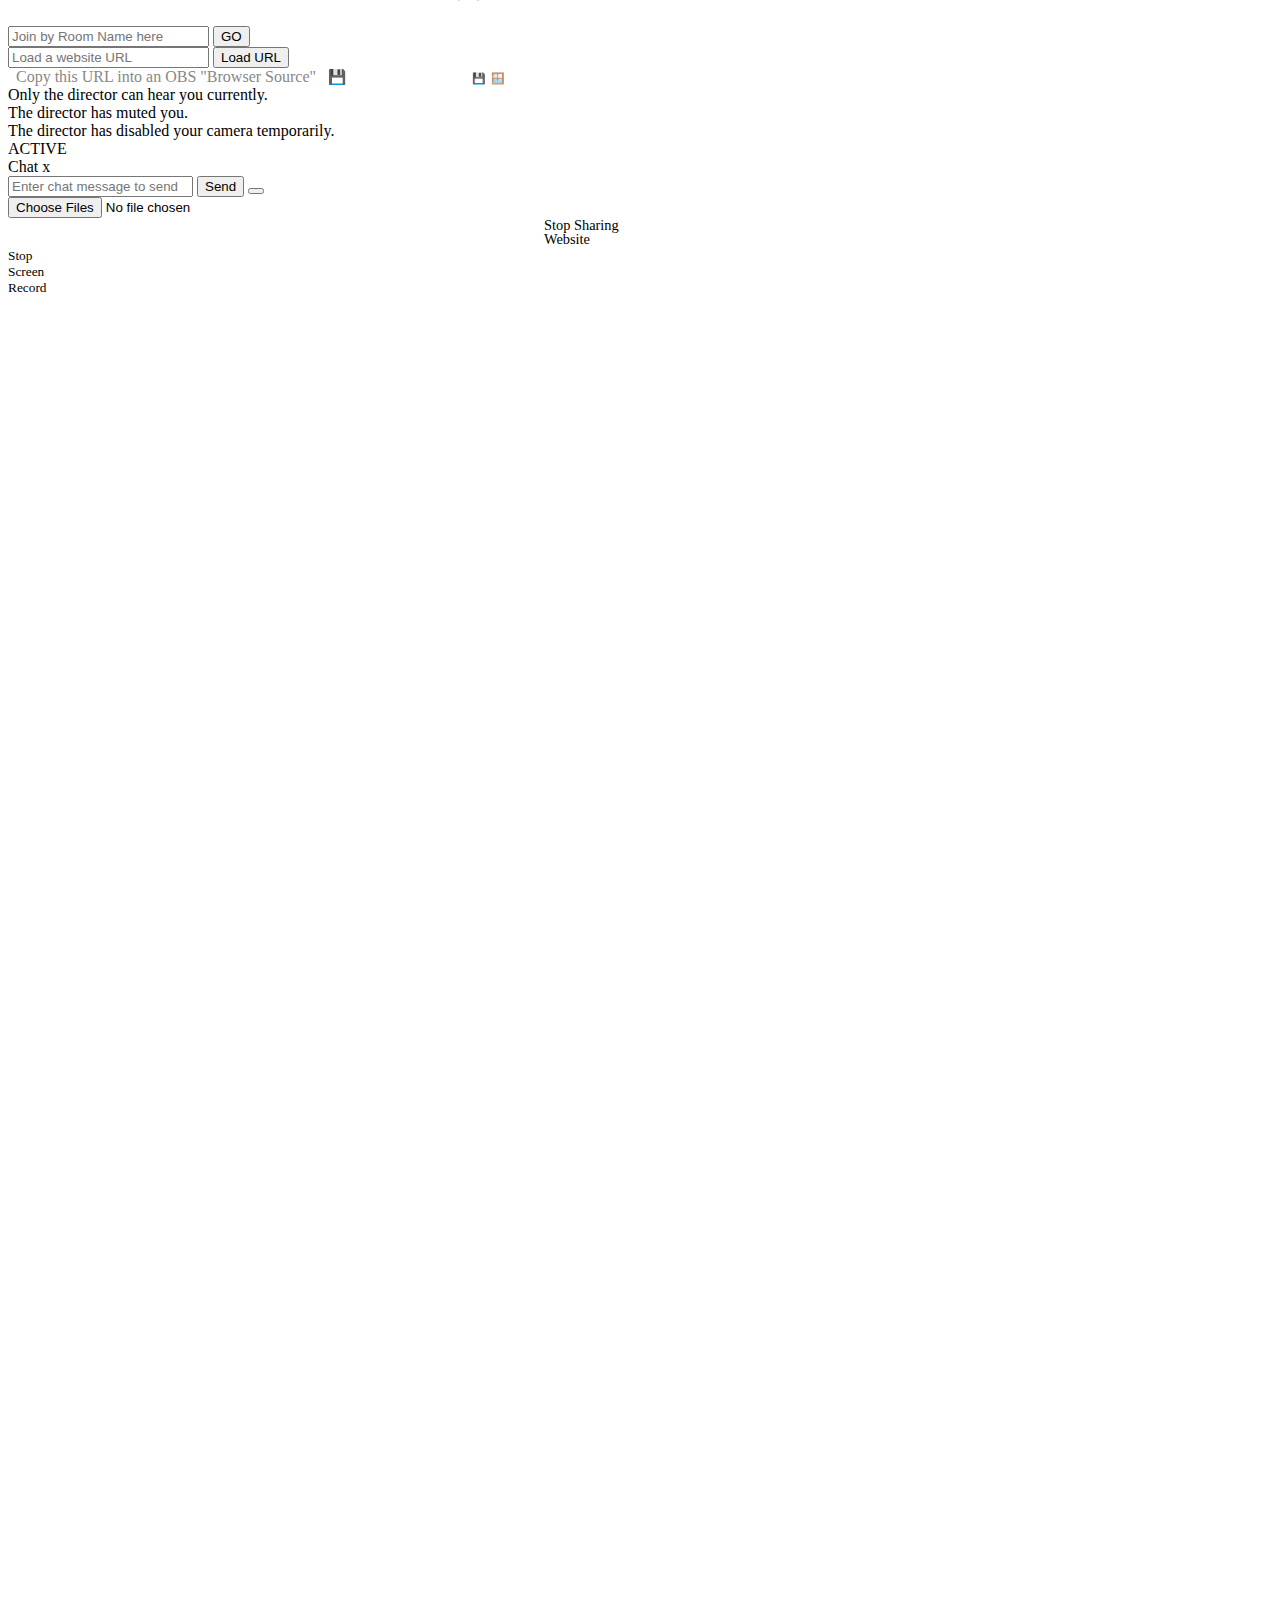
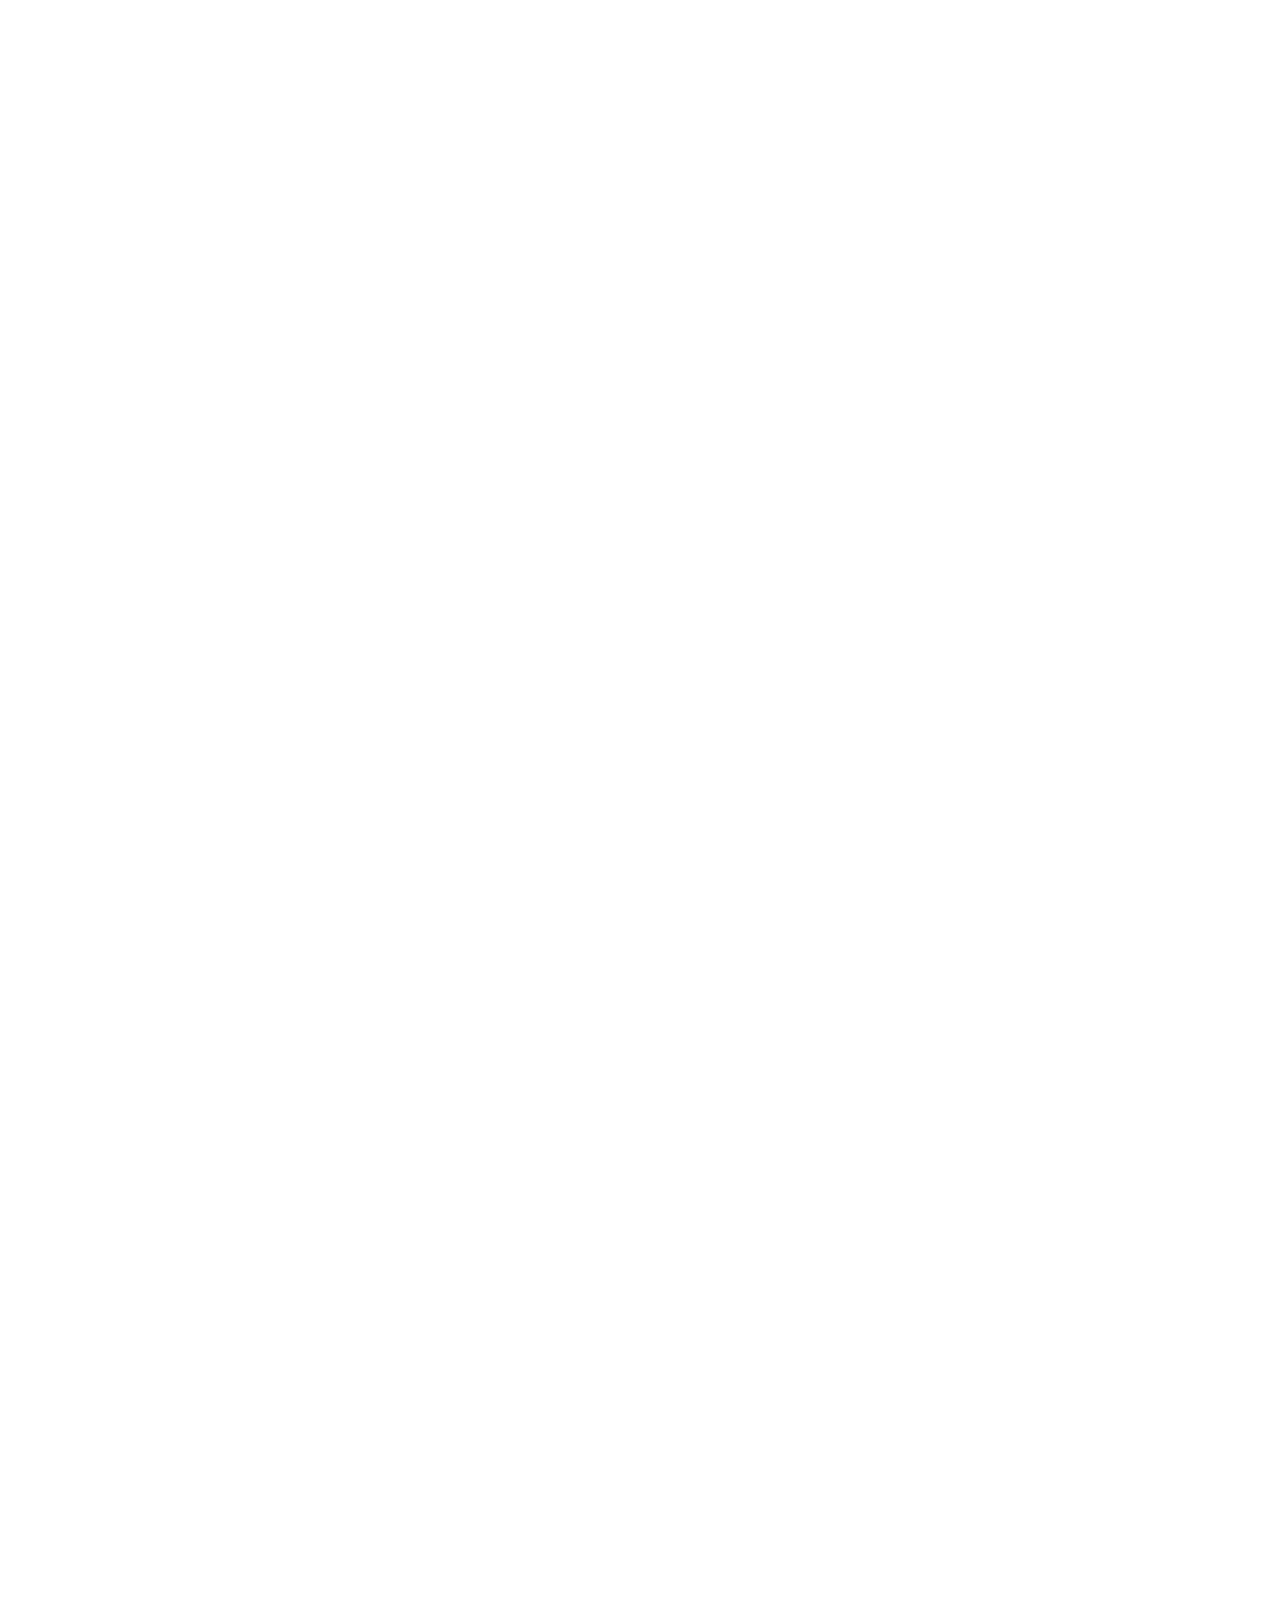
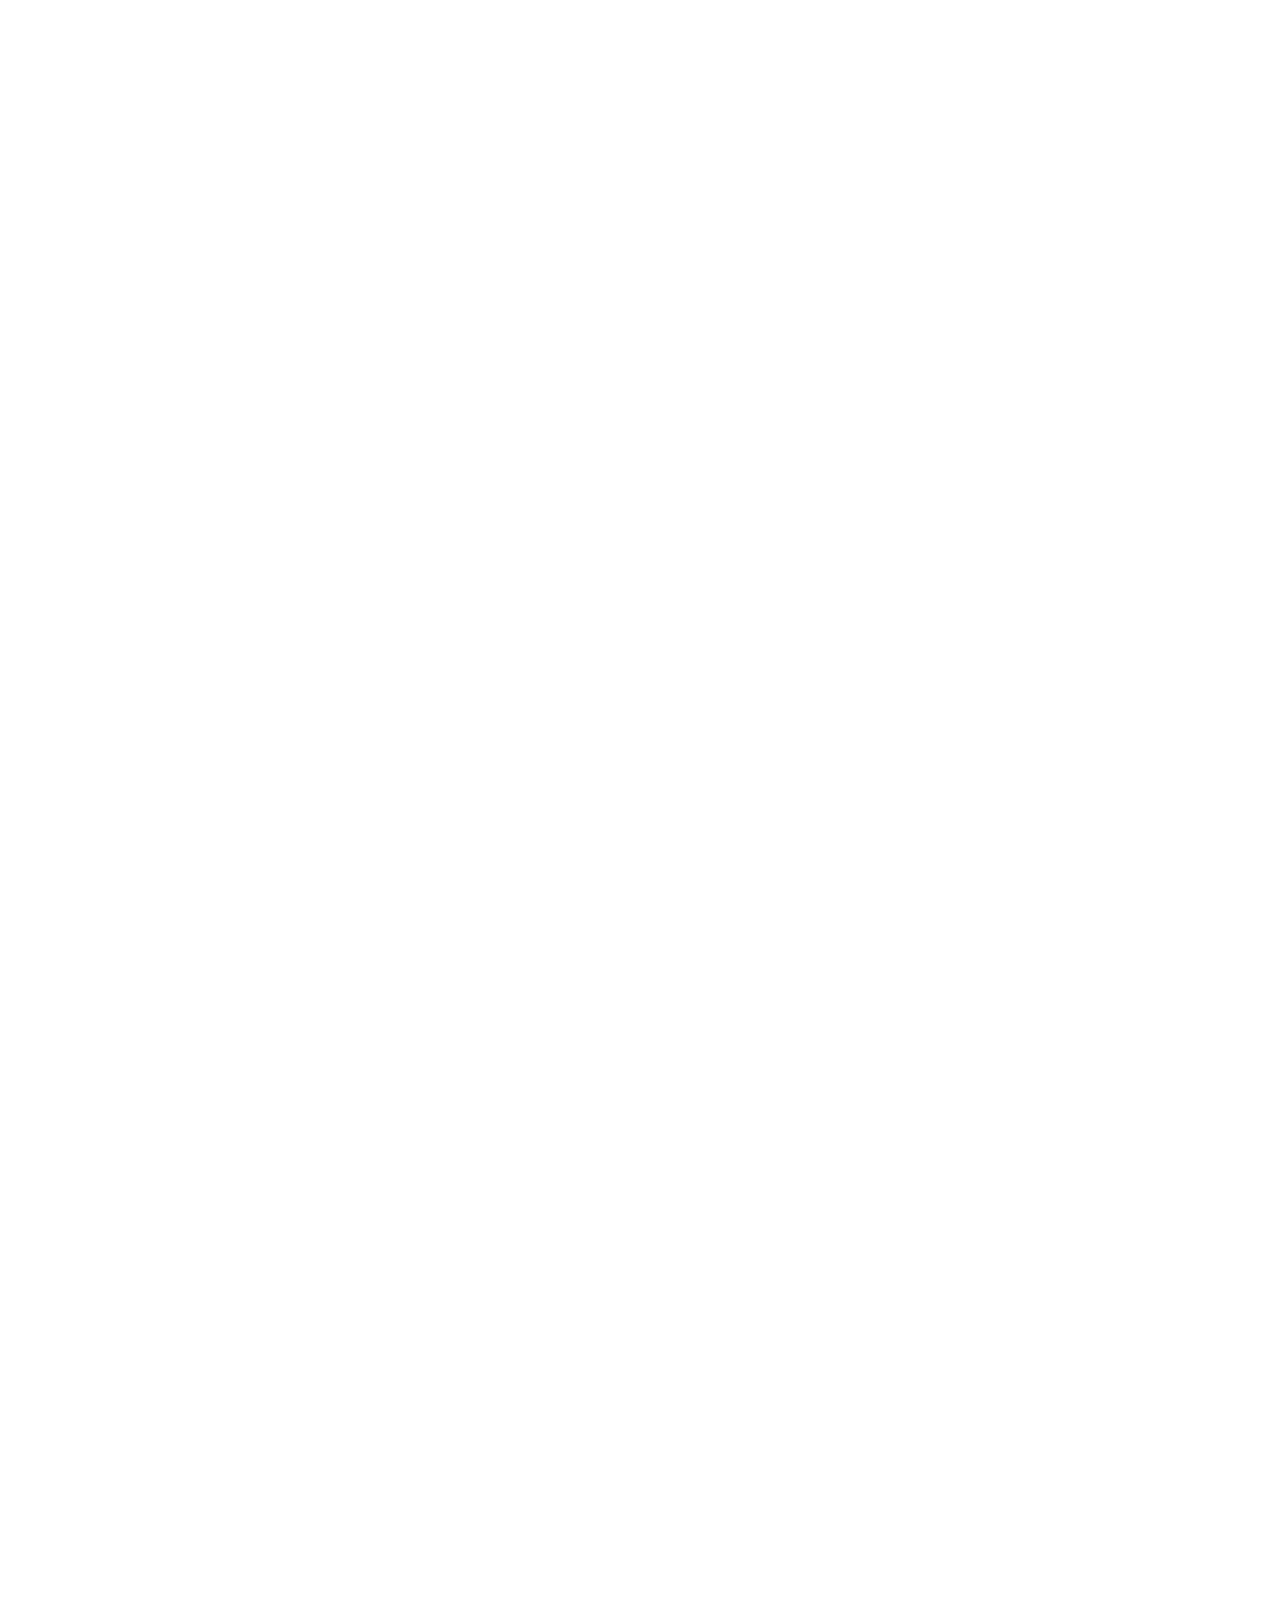
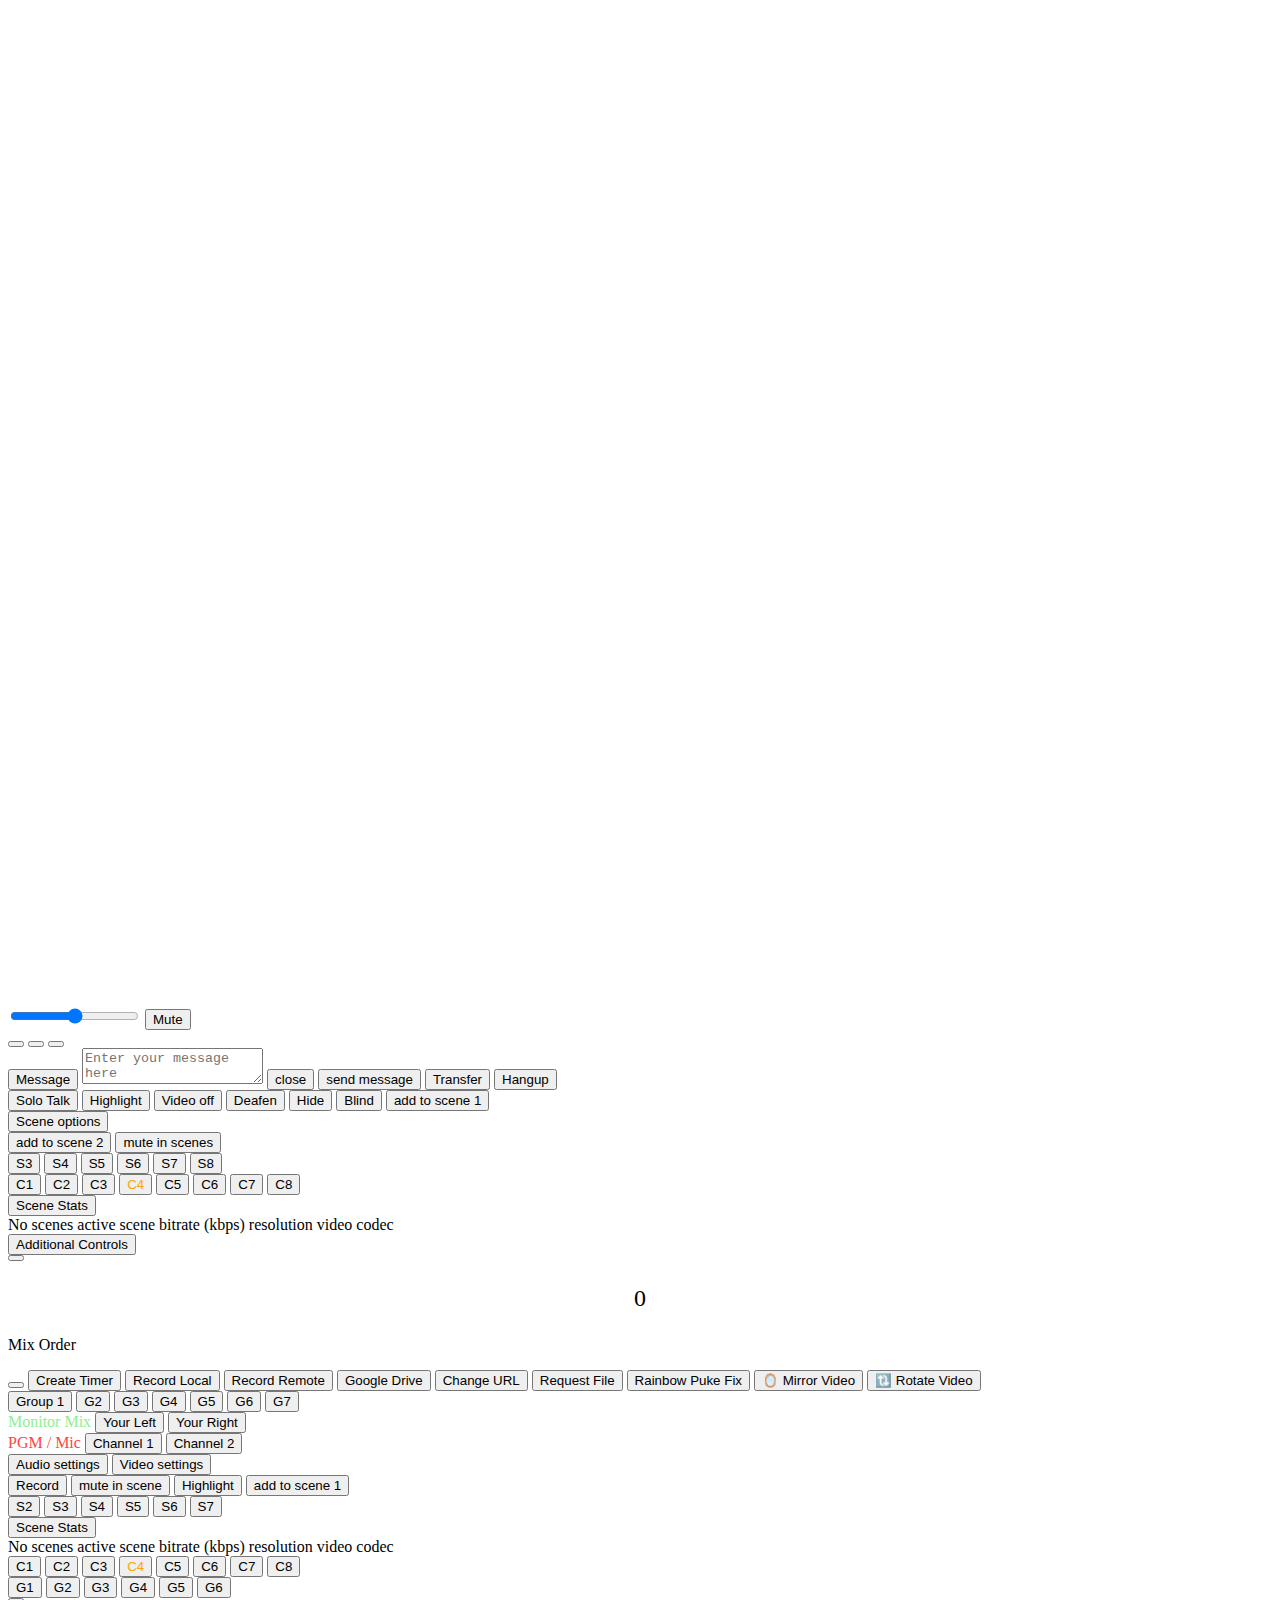
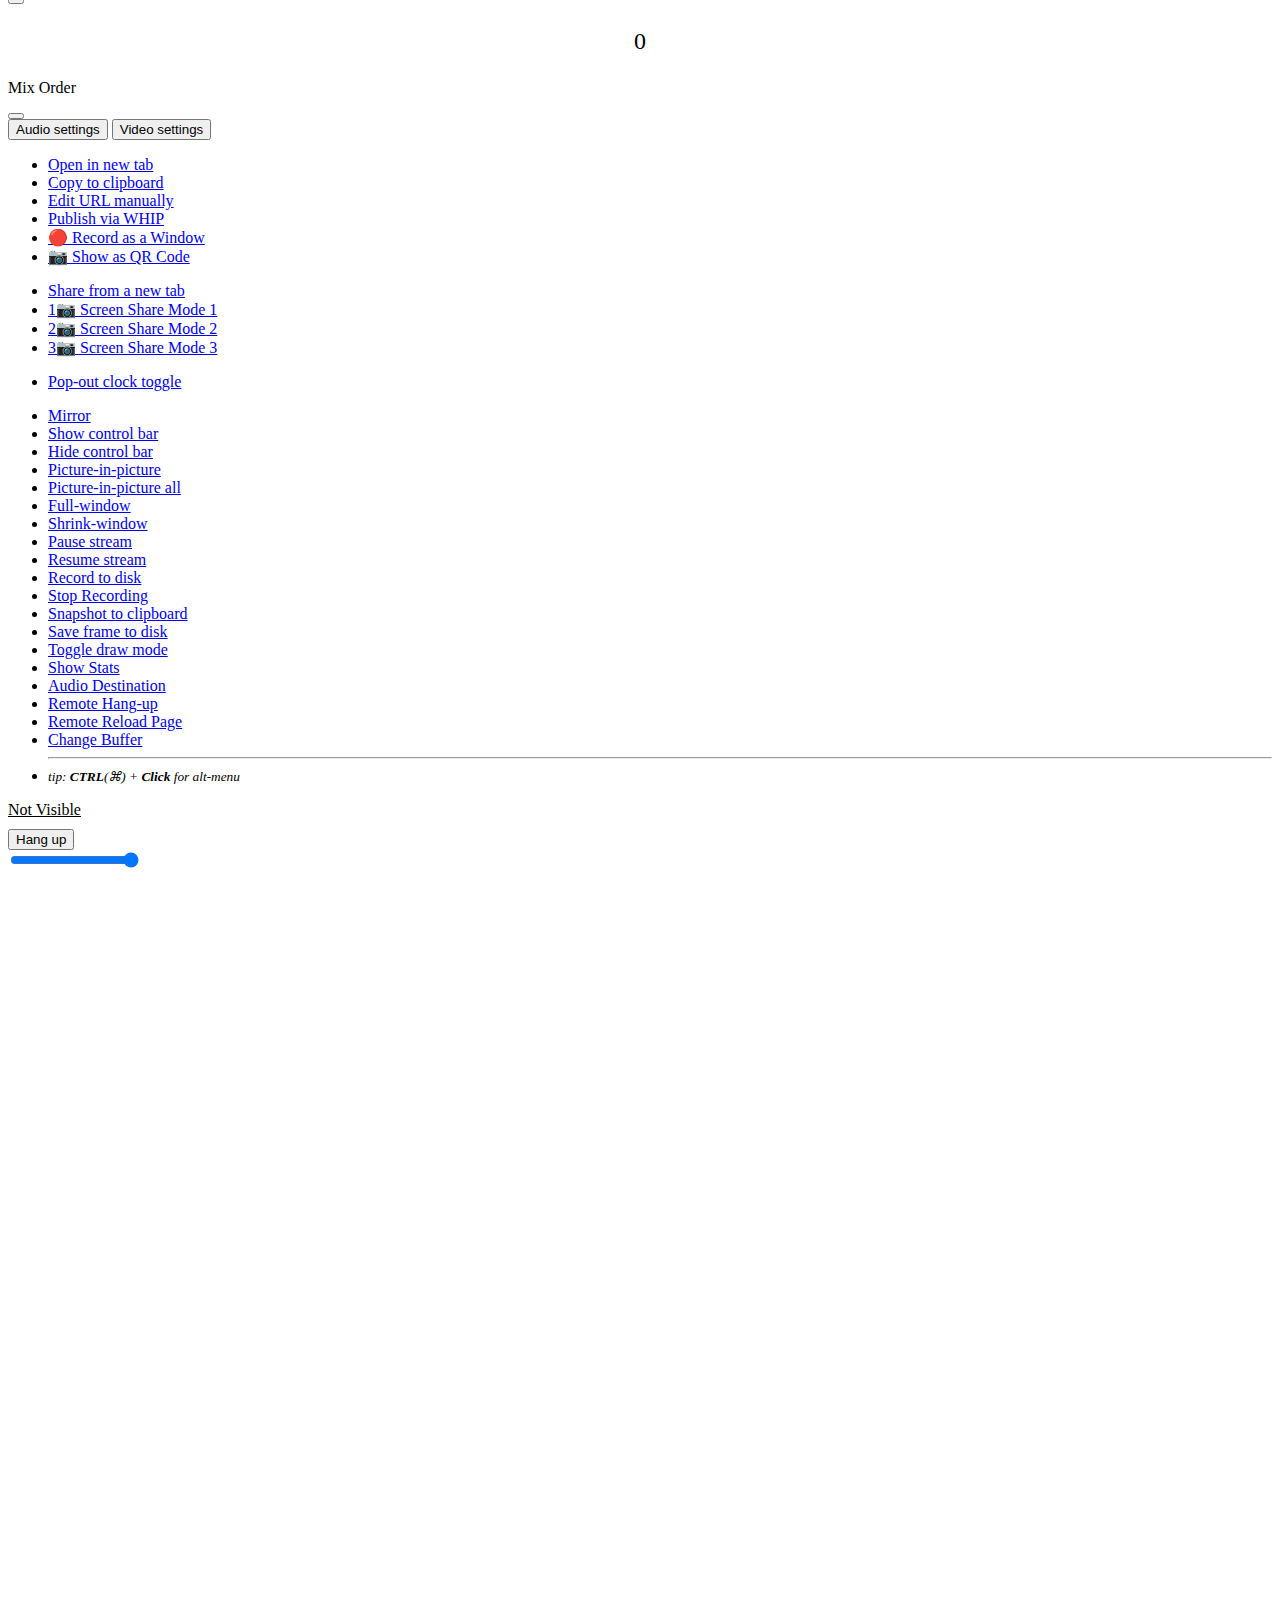
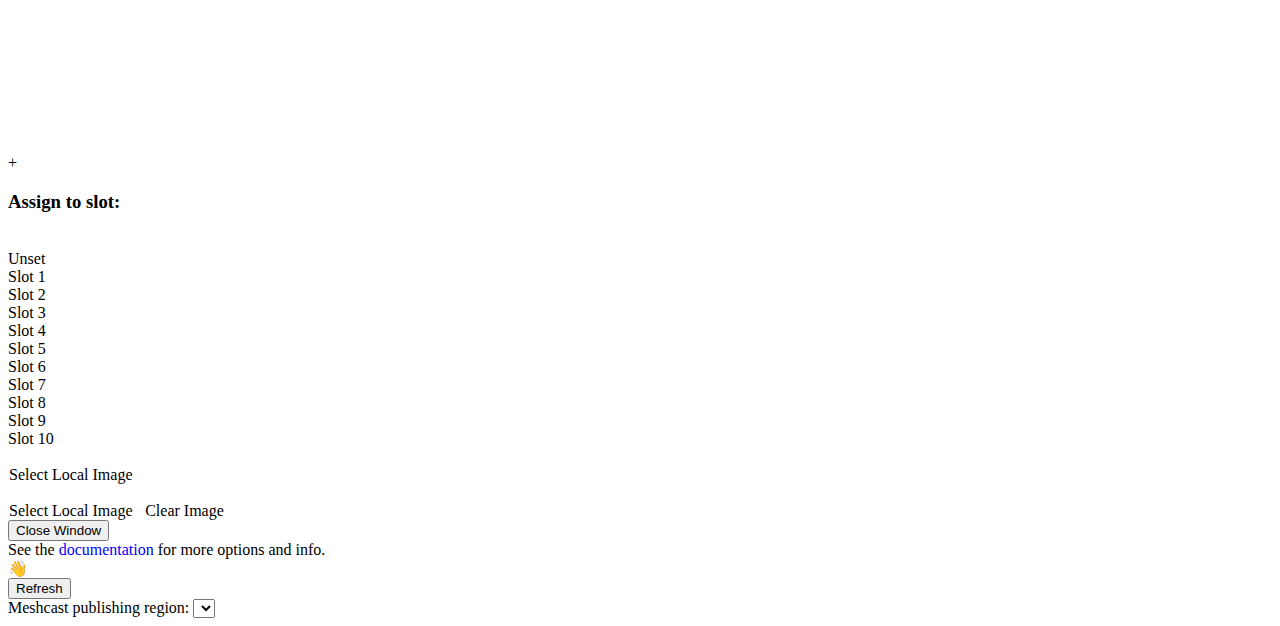
==== index.html @ 7584ec89 "Update index.html" ====
<html lang='cn'>
	<head>
		<script type="text/javascript">
			//  MS Internet Explorer must not be given a chance to fail before I can give the user an error message.
			try {
				var msie = window.navigator.userAgent.indexOf("MSIE ");
				if (msie>0 || !!navigator.userAgent.match(/Trident.*rv\:11\./)){ // If MSIE or IE 11
					alert("Internet Explorer is not supported.\n\nPlease consider using Microsoft Edge or Google Chrome instead\n\nYou will be forwarded to the download page for MS Edge now.");
					console.error("INTERNET EXPLORER IS EVIL");
					document.write("Internet Explorer is not supported");
					window.location = "https://www.microsoft.com/edge";
				}
			} catch(e){
				console.error(e);
			}
		
		</script>
		<style>
			html {
				background-color: #0000;
				transition: opacity .1s linear;
			}
		</style>
		<meta name="viewport" content="width=device-width, initial-scale=1.0, maximum-scale=1.0, user-scalable=no" />
		<meta content="text/html;charset=utf-8" http-equiv="Content-Type" />
		<meta content="utf-8" http-equiv="encoding" />
		<meta name="copyright" content="&copy; 2024 Steve Seguin" />
		<meta name="license" content="https://github.com/steveseguin/vdo.ninja/LICENSE.md" />
		<meta name="sourcecode" content="https://github.com/steveseguin/vdo.ninja" />
		<meta name="stance-on-war" content="Steve Seguin condemns Russia's brutal invasion of Ukraine 💙💛." />
		<meta name="robots" content="index, follow">
		<link rel="canonical" href="https://vdo.ninja/">
		
		<!-- Primary Meta Tags -->
		<title>VDO.Ninja</title>
		<meta id="metaTitle" name="title" content="VDO.Ninja" />
		<meta name="description" content="Bring live video from your smartphone, computer, or friends directly into your Studio. 100% free." />
		<meta name="author" content="Steve Seguin" />
		
		<meta name="msapplication-TileColor" content="#da532c" />
		<meta name="theme-color" content="#0f131d" />
		
		<link rel="stylesheet" href="./css/variables.css?ver=3" />
		<!-- If a user is using an old custom main.css, their custom variables should override the defaults variables this way. i think. -->
		<link rel="stylesheet" href="./css/main.css?ver=395" />
		<link rel="stylesheet" href="./css/icons.css?ver=2" />
		<link rel="stylesheet" href="./css/animations.css" />
		<script type="text/javascript" crossorigin="anonymous" src="./thirdparty/adapter.js"></script>
		
		<link rel="shortcut icon" href="data:image/x-icon;," type="image/x-icon" />
		<link id="favicon1" rel="icon" type="image/png" sizes="32x32" href="./media/favicon-32x32.png" />
		<link id="favicon2" rel="icon" type="image/png" sizes="16x16" href="./media/favicon-16x16.png" />
		<link id="favicon3" rel="icon" href="./media/favicon.ico" />
		<link id="thumbnailUrl" itemprop="thumbnailUrl" href="./media/vdoNinja_logo_full.png" />

		<!-- X (Twitter) Card Tags -->
		<meta name="twitter:card" content="summary_large_image">
		<meta name="twitter:creator" content="@SteveSeguin">
		<meta name="twitter:title" content="VDO.Ninja">
		<meta name="twitter:description" content="Bring live video from your smartphone, computer, or friends directly into OBS Studio or other. 100% free.">
		<meta name="twitter:image" content="https://vdo.ninja/media/vdoNinja_logo_full.png">
		
		<!-- Open Graph Tags (also used by X) -->
		<meta property="og:type" content="website">
		<meta property="og:url" content="https://vdo.ninja/">
		<meta property="og:title" content="VDO.Ninja">
		<meta property="og:description" content="Bring live video from your smartphone, computer, or friends directly into OBS Studio or other. 100% free.">
		<meta property="og:image" content="https://vdo.ninja/media/vdoNinja_logo_full.png">
		<meta property="og:image:width" content="1200">
		<meta property="og:image:height" content="630">
		<meta property="og:site_name" content="VDO.Ninja">

		<style id="lightbox-animations" type="text/css"></style>

	</head>
	<body id="main" class="main hidden" onload="main()">
		<span itemprop="image" itemscope itemtype="http://schema.org/ImageObject">
			<link itemprop="url" href="./media/vdoNinja_logo_full.png" />
		</span>
		<link itemprop="thumbnailUrl" href="./media/vdoNinja_logo_full.png" />
		<span itemprop="thumbnail" itemscope itemtype="http://schema.org/ImageObject">
			<link itemprop="url" href="./media/vdoNinja_logo_full.png" />
		</span>
		
		<script type="text/javascript" crossorigin="anonymous"  src="./thirdparty/CodecsHandler.js?ver=28"></script>
		<script type="text/javascript" crossorigin="anonymous" src="./thirdparty/aes.js"></script>
		<script type="text/javascript" crossorigin="anonymous" src="./webrtc.js?ver=840"></script>
		<input id="zoomSlider" type="range" style="display: none;" />
		<span id="electronDragZone" style="pointer-events: none; z-index:-10; position:absolute;top:0;left:0;width:100%;height:2%;-webkit-app-region: drag;min-height:20px;"></span>
		<div id="header">
			
			<a id="logoname" href="./" style="text-decoration: none; color: white; margin: 0 2px 0px 8px;">
				<span data-translate="logo-header">
					<span id="qos">V</span>DO.Ninja 
				</span>
			</a>
			<div id="head1">
				<input type="text" autocorrect="off" autocapitalize="none" id="joinroomID" name="joinroomID" tabindex="1" size="22" placeholder="Join by Room Name here" alt="Enter a room name to join" title="Enter a room name to quick join" onkeyup="jumptoroom(event)"/>
				<button onclick="jumptoroom();" id='jumptoroomButton' role="button" aria-pressed="false" tabindex="1" alt="Join room" title="Join room" >GO</button>
			</div>
			<div id="head1a" class="hidden">
				<input type="text" autocorrect="off" autocapitalize="none" id="joinbyURL" name="joinbyURL" size="22" placeholder="Load a website URL" alt="Enter the URL to load" title="Enter the URL to load"/>
				<button onclick="jumptoURL(event)"  role="button" aria-pressed="false" alt="Load URL" title="Load URL" >Load URL</button>
			</div>
			<div id="head5" class="hidden"></div>
			<div id="head3" style="display: inline-block;" class="hidden">
				<span style="color: #888;" id="copythisurl" tabindex="1" > &nbsp; 
					<span data-translate="copy-this-url">Copy this URL into an OBS "Browser Source"</span> <i style="color: #CCC;" class="las la-long-arrow-alt-right"></i> &nbsp; 
				</span>
			</div>
			<div id="head3a" style="display: inline-block;" class="hidden">
				<a
					id="reshare"
					data-drag="1"
					onclick="copyFunction(this, event)"
					class="task grabLinks"
					data-menu="context-menu"
					style="font-weight: bold; color: #afa !important; cursor: grab; background-color: #0000;  font-size: 115%; min-width: 335px; max-width: 800px;"
				></a>
				<i class="las la-paperclip" style="color: #DDD;" title="Copy link to clipboard" onclick="copyFunction(document.getElementById('reshare'), event);" onmouseover="this.style.cursor='pointer'"></i>
				<span title="Save and ask to reload the current page on next site visit" style='font-size:92%;' onclick="saveRoom(this);" onmouseover="this.style.cursor='pointer'">💾</span>
			</div>
			<div id="head4" style="display: inline-block;" class="hidden">
				<span style="font-size: 68%; color: white;">
					<span data-translate="you-are-in-the-control-center">Control center for room:</span>
					
					<div id="dirroomid" style="font-size: 140%; color: #99c; display: inline-block;"></div>
					<span id="saveRoom" onclick="saveRoom(this)" style='cursor:pointer;margin-left:10px;' title="Will remember the room, prompting you the next time you visit if you wish to load this director's room again">💾</span>
					<span id="togglePreviewMode" onclick="switchModes()" style='cursor:pointer;margin-left:2px;' title="Toggle between the director control-room view and a scene preview-mode.">🪟</span>
				</span>
			</div>
			<div id="head2" class="hidden" style="display: inline-block; text-decoration: none; font-size: 60%; color: white;">
				<span data-translate="joining-room">You are in room</span>:
				<div id="roomid" style="display: inline-block;"></div>
			</div>
			<div id="head6" class="hidden" data-translate="only-director-can-hear-you">Only the director can hear you currently.</div>
			<div id="head7" class="hidden" data-translate="director-muted-you">The director has muted you.</div>
			<div id="head8" class="hidden" data-translate="director-video-muted-you">The director has disabled your camera temporarily.</div>
		</div>
		<div id="obsState" class="hidden" >ACTIVE</div>
		<div id="chatModule" class="hidden">
			<div class="chat-header">
				<span>Chat</span>
				<span>
					<a id="popOutChat" onclick="createPopoutChat();"><i class="las la-external-link-alt"></i></a>
					<a id="closeChat" onclick="toggleChat();">x</i></a>
				</span>
			</div>
			
			<div id="chatBody" class="resizable-div">
				<!-- Chat messages will be inserted here -->
			</div>
			
			<div class="chat-input-area">
				<input type="text" id="chatInput" placeholder="Enter chat message to send" onkeypress="EnterButtonChat(event)" />
				<button class="chatBarInputButton" onclick="sendChatMessage()">Send</button>
				<button onclick="toggleFileshare()"><i class="las la-file-upload"></i></button>
			</div>
			<div class="resizer"></div>
		</div>
		<div id="activeShares"></div>
		<div id="controlButtons" class="hidden">
			<div class="controlPositioning">
                <div id="subControlButtons">
                
					<div id="mediafileshare" onmousedown="event.preventDefault(); event.stopPropagation();"  title="Stream a media file" aria-label="Stream a media file" alt="Stream a media file to others" onclick="getById('fileselector2').click();" tabindex="2" role="button" aria-pressed="false" onkeyup="enterPressedClick(event,this);"  class="float hidden" style="cursor: pointer;">
                        <i id="mediafilesharetoggle" onmousedown="event.preventDefault(); event.stopPropagation();"  class="toggleSize las la-file-video"></i>
						<input id="fileselector2" class="hidden" onchange="session.changePublishFile(this,event);" type="file" accept="video/*,audio/*" alt="Hold CTRL (or CMD) to select multiple files" title="Hold CTRL (or CMD) to select multiple files" multiple/>
                    </div>
				
                    <div id="blindAllGuests" title="Blind all guests in room (toggle)" alt="Blind all guests in room (toggle)" aria-label="Blind all guests in room" onmousedown="event.preventDefault(); event.stopPropagation();"  onclick="blindAllGuests(this, event)"  tabindex="2" role="button" aria-pressed="false" onkeyup="enterPressedClick(event,this);"  class="hidden float" style="cursor: pointer;" >
                        <i class="toggleSize las la-eye"></i>
                    </div>
                
                    <div id="queuebutton" title="Load the next guest in queue" alt="Load the next guest in queue"  aria-label="Load next guest in queue" onmousedown="event.preventDefault(); event.stopPropagation();"  onclick="nextQueue()"  tabindex="2" role="button" aria-pressed="false" onkeyup="enterPressedClick(event,this);"  class="hidden float" style="cursor: pointer;" >
                        <i id="queuetoggle" class="toggleSize las la-stream"></i>
                        <div id="queueNotification"></div>
                    </div>
                    <div id="sharefilebutton" title="Transfer any file to the group" alt="Transfer any file to the group" aria-label="Select file to transfer" onmousedown="event.preventDefault(); event.stopPropagation();"  onclick="toggleFileshare()"  tabindex="2" role="button" aria-pressed="false" onkeyup="enterPressedClick(event,this);"  class="float hidden" style="cursor: pointer;display:none!important;" >
                        <i id="filesharetoggle" class="toggleSize las la-file-upload"></i> 
                        <div id="transferNotification"></div>
                    </div>
                    <div id="chatbutton" title="Toggle the Chat" alt="Toggle the Chat" aria-label="Text chat" onmousedown="event.preventDefault(); event.stopPropagation();"  onclick="toggleChat()"  tabindex="2" role="button" aria-pressed="false" onkeyup="enterPressedClick(event,this);"  class="hidden float" style="cursor: pointer;" >
                        <i id="chattoggle" class="toggleSize las la-comment-alt"></i>
                        <div id="chatNotification"></div>
                    </div>
                    <div id="mutespeakerbutton" onmousedown="event.preventDefault(); event.stopPropagation();" alt="Toggle the speaker output." aria-label="Mute Speaker output" title="Mute the Speaker (ALT + A)" onclick="toggleSpeakerMute()"  tabindex="2" role="button" aria-pressed="false" onkeyup="enterPressedClick(event,this);"  class="hidden float" style="cursor: pointer;" >
                        <i id="mutespeakertoggle" class="toggleSize las la-volume-up" style="position: relative; top: 0.5px;"></i>
                    </div>
                    <div id="mutebutton" onmousedown="toggleMute(false, event);event.preventDefault(); event.stopPropagation();" data-translate="mute-the-mic" title="Mute the Mic (CTRL/⌘ + M)" alt="Mute the Mic" aria-label="Mute Microphone" ontouchstart="toggleMute(false, event);event.preventDefault(); event.stopPropagation();" tabindex="2" role="button" aria-pressed="false" onkeyup="enterPressedClick(event,this);"  class="hidden float" style="cursor: pointer;">
                        <i id="mutetoggle" class="toggleSize las la-microphone" style="position: relative; top: 0.5px;"></i>
                    </div>
                    <div id="mutevideobutton" onmousedown="event.preventDefault(); event.stopPropagation();" data-translate="disable-the-camera" title="Disable the Camera (CTRL/⌘ + B)" alt="Disable the Camera" aria-label="Mute Camera" onclick="toggleVideoMute()"   tabindex="2" role="button" aria-pressed="false" onkeyup="enterPressedClick(event,this);"  class="hidden float" style="cursor: pointer;">
                        <i id="mutevideotoggle" onmousedown="event.preventDefault(); event.stopPropagation();"  class="toggleSize las la-video"></i>
                    </div>
                    <div id="screensharebutton" onmousedown="event.preventDefault(); event.stopPropagation();"  title="Share a Screen with others" alt="Share a Screen with others" aria-label="Share a screen" onclick="screenshareTypeDecider(1)" tabindex="2" role="button" aria-pressed="false" onkeyup="enterPressedClick(event,this);"  class="float hidden task" data-menu="context-menu-screen-share" style="cursor: pointer;">
                        <i id="screensharetoggle" onmousedown="event.preventDefault(); event.stopPropagation();"  class="toggleSize las la-desktop"></i>
                    </div>
                    <div id="screenshare2button" onmousedown="event.preventDefault(); event.stopPropagation();"  title="Add a Screen Share" alt="Add a Screen Share" aria-label="Share a screen"  onclick="screenshareTypeDecider(2)" tabindex="2" role="button" aria-pressed="false" onkeyup="enterPressedClick(event,this);"  class="float hidden task" data-menu="context-menu-screen-share"  style="cursor: pointer;">
                        <i id="screenshare2toggle" onmousedown="event.preventDefault(); event.stopPropagation();"  class="toggleSize las  la-tv"></i>
                    </div>
                    <div id="screenshare3button" onmousedown="event.preventDefault(); event.stopPropagation();"  title="Share a Screen with others" alt="Add a Screen Share" aria-label="Share a screen"  onclick="screenshareTypeDecider(3)" tabindex="2" role="button" aria-pressed="false" onkeyup="enterPressedClick(event,this);"  class="float hidden task" data-menu="context-menu-screen-share"  style="cursor: pointer;">
                        <i id="screenshare3toggle" onmousedown="event.preventDefault(); event.stopPropagation();"  class="toggleSize las  la-tv"></i>
                    </div>
                    <div id="websitesharebutton" onmousedown="event.preventDefault(); event.stopPropagation();"  title="Share a website with your guests (IFRAME)" aria-label="Share a website" alt="Share a website with your guests (IFRAME)" onclick="shareWebsite(false, event)" tabindex="2" role="button" aria-pressed="false" onkeyup="enterPressedClick(event,this);"  class="float hidden" style="cursor: pointer;">
                        <i id="websitesharetoggle" onmousedown="event.preventDefault(); event.stopPropagation();"  class="toggleSize las la-window-maximize"></i>
                    </div>
                    <div id="websitesharebutton2" onmousedown="event.preventDefault(); event.stopPropagation();" title="Hold CTRL (or CMD) and click to spotlight this video" alt="Share a website as an embedded iFRAME" aria-label="Share a website" onclick="shareWebsite(false, event)" tabindex="2" role="button" aria-pressed="false" onkeyup="enterPressedClick(event,this);" class="float2 orange shake hidden" style="cursor: pointer;max-width: 200px;margin: auto;padding: 0 10px;">
                        <i onmousedown="event.preventDefault(); event.stopPropagation();" class="toggleSize las la-window-close" style="display: inline-block;"></i>
                        <div style="display: inline-block;width: 85px;line-height: 1; font-size: 0.9em; background-color: unset;box-shadow: unset;">
                            Stop Sharing Website
                        </div>
                    </div>
                    <div id="fullscreenPage" onmousedown="event.preventDefault(); event.stopPropagation();"  title="Full-screen the page" alt="Full-screen the page" aria-label="Full screen"  onclick="fullscreenPageToggle()" tabindex="2" role="button" aria-pressed="false" onkeyup="enterPressedClick(event,this);"  class="float hidden" style="cursor: pointer;">
                        <i id="fullscreenPageToggle" onmousedown="event.preventDefault(); event.stopPropagation();"  class="toggleSize las la-expand-arrows-alt"></i>
                    </div>
					<div id="PictureInPicturePage" onmousedown="event.preventDefault(); event.stopPropagation();"  title="Picture-in-Picture the video mix" alt="Picture-in-Picture the page" aria-label="Picture-in-Picture"  onclick="PictureInPicturePageToggle()" tabindex="2" role="button" aria-pressed="false" onkeyup="enterPressedClick(event,this);"  class="float hidden" style="cursor: pointer;">
                        <i id="PictureInPicturePageToggle" onmousedown="event.preventDefault(); event.stopPropagation();"  class="toggleSize las la-external-link-square-alt"></i>
                    </div>
                    <div id="flipcamerabutton" onmousedown="event.preventDefault(); event.stopPropagation();"  title="Cycle the Cameras"  onclick="cycleCameras()" class="hidden float"  tabindex="2" role="button" aria-pressed="false" onkeyup="enterPressedClick(event,this);" style="cursor: pointer;" aria-label="Cycle Cameras" alt="Cycle the Cameras">
                        <i id="settingstoggle" class="toggleSize las la-sync-alt"></i> 
                    </div>
					
					 <div id="blackoutmode" onmousedown="event.preventDefault(); event.stopPropagation();"  title="Enter black-out mode"  onclick="blackoutMode()" class="float hidden"  tabindex="2" role="button" aria-pressed="false" onkeyup="enterPressedClick(event,this);" style="cursor: pointer;" aria-label="Black out mode" alt="Enter black-out mode">
                        <i id="blackouttoggle" class="toggleSize las la-moon"></i> 
                    </div>
					
                    <div id="obscontrolbutton" onmousedown="event.preventDefault(); event.stopPropagation();"  title="OBS Remote Controller; start/stop and change scenes." onclick="toggleOBSControls();" class="hidden float"  tabindex="2" role="button" aria-pressed="false" onkeyup="enterPressedClick(event,this);" style="cursor: pointer;" aria-label="Remote OBS control menu" alt="Toggle the Remote OBS Controls Menu">
                        <i id="obscontroltoggle" class="toggleSize las la-gamepad"></i>
                    </div>
                    
                    <div id="roomsettingsbutton" onmousedown="event.preventDefault(); event.stopPropagation();"  title="Room Settings" onclick="toggleRoomSettings();" class="hidden float"  tabindex="2" role="button" aria-pressed="false" onkeyup="enterPressedClick(event,this);" style="cursor: pointer;" alt="Toggle the Room Settings Menu" aria-label="Room settings menu">
                        <i id="roomsettingstoggle" class="toggleSize las la-users-cog"></i>
                    </div>
                    
                    <div id="settingsbutton" onmousedown="event.preventDefault(); event.stopPropagation();"  title="Your audio and video Settings"  onclick="toggleSettings()" class="hidden float"  tabindex="2" role="button" aria-pressed="false" onkeyup="enterPressedClick(event,this);" style="cursor: pointer;" alt="Toggle Settings Menu" aria-label="Settings menu">
                        <i id="settingstoggle" class="toggleSize las la-cog"></i>
                    </div>
                    
                    <div id="hangupbutton"  onmousedown="event.preventDefault(); event.stopPropagation();" title="Hangup the Call" aria-label="Hang up" alt="Hangup the Call" onclick="hangup()" class="hidden float"  tabindex="2" role="button" aria-pressed="false" onkeyup="enterPressedClick(event,this);" style="cursor: pointer;" >
                        <i class="toggleSize las la-phone rotate225" aria-hidden="true"></i>
                    </div>
                    <div id="raisehandbutton" onmousedown="event.preventDefault(); event.stopPropagation();"  data-raised="0" title="Alert the host you want to speak"  aria-label="Raise hand" alt="Alert the host you want to speak" tabindex="2" role="button" aria-pressed="false" onkeyup="enterPressedClick(event,this);" onclick="raisehand()" class="hidden float" style="cursor: pointer;">
                        <i class="toggleSize las la-hand-paper" style="position: relative; right: 1px;" aria-hidden="true"></i>
                    </div>
                    
                    <div id="pptbackbutton" onmousedown="event.preventDefault(); event.stopPropagation();" title="Go back a slide" aria-label="Back a slide" alt="Go back a slide" tabindex="2" role="button" aria-pressed="false" onkeyup="enterPressedClick(event,this);" onclick="gobackSlide()" class="hidden float red" style="cursor: pointer;">
                        <i class="toggleSize las la-chevron-left" style="position: relative; right: 1px;" aria-hidden="true"></i>
                    </div>
                    <div id="pptnextbutton" onmousedown="event.preventDefault(); event.stopPropagation();" title="Next slide" aria-label="Next slide" alt="Next slide" tabindex="2" role="button" aria-pressed="false" onkeyup="enterPressedClick(event,this);" onclick="nextSlide()" class="hidden float" style="cursor: pointer;">
                        <i class="toggleSize las la-chevron-right" style="position: relative; right: 1px;" aria-hidden="true"></i>
                    </div>
                    
                    <div id="recordLocalbutton" onmousedown="event.preventDefault(); event.stopPropagation();"  data-state="0" title="Record your stream to disk" aria-label="Record your stream to disk" alt="Record your stream to disk" tabindex="2" role="button" aria-pressed="false" onkeyup="enterPressedClick(event,this);" onclick="recordLocalVideoToggle();" class="hidden float" style="cursor: pointer;">
                        <i class="toggleSize las la-dot-circle" style="position: relative;" aria-hidden="true"></i>
                    </div>
                    <div id="recordLocalScreenbutton" onmousedown="event.preventDefault(); event.stopPropagation();"  data-state="0" title="Stop screen share recording" aria-label="Stop screen share recording" alt="Stop screen recording" tabindex="2" role="button" aria-pressed="false" onkeyup="enterPressedClick(event,this);" onclick="recordLocalScreenStopRecord();" class="hidden float" style="cursor: pointer;">
                        <small>Stop<br>Screen<br>Record</small>
                    </div>
                    <span id="miniPerformer" style="pointer-events: auto;" class="hidden"></span>
                    <span id="rooms" class="hidden" style="padding-top:3px;padding-left:6px;pointer-events: auto;color:#fff;"></span>
                    <span id="groups" class="hidden" style="padding-top:3px;padding-left:6px;pointer-events: auto;color:#fff;text-align: center;"></span>
                    <div id="hangupbutton2" onmousedown="event.preventDefault(); event.stopPropagation();"  title="Cancel the Director's Video/Audio"  onclick="hangup2()" class="hidden float"  tabindex="2" role="button" aria-pressed="false" onkeyup="enterPressedClick(event,this);" style="cursor: pointer;" aria-label="stop publishing audio and video" alt="Disconnect Direcotor's cam">
                        <i class="toggleSize las la-phone rotate225" aria-hidden="true"></i>
                    </div>
                </div>
            </div>
		</div>
		<span id="miniTaskBar" style="float: right; bottom: 0px;right:0; position:fixed; display:flex;">
			<div id="closedList_connectUsers" class="hidden"  onclick="getById('connectUsers').classList.remove('hidden');getById('closedList_connectUsers').classList.add('hidden');">
				<i class="las la-theater-masks"></i>
			</div>
			<span
					id="reportbutton"
					title="Submit any error logs" 
					onclick="submitDebugLog();"
					style="cursor: pointer;z-index:3;display:none;"
					class="hidden"
					role="button" 
					tabindex="3"
				>
				<i style="cursor: pointer; color: #d9e4eb; padding: 2px; margin: 2px 2px 0 0; font-size: 140%;" class="las la-bug" aria-hidden="true"></i>
			</span>
			<span
					id="helpbutton"
					title="Show help contact info" 
					onclick="warnUser('For support, please browse https://reddit.com/r/vdoninja or join the live chat on Discord at https://discord.vdo.ninja.\n\nThe Docs also contains many help guides and advanced settings, located at https://docs.vdo.ninja.\n\nTo access the video stats menu, hold CTRL (command) and Left-Click on a video. Most video issues can be fixed by using Wired Internet instead of Wi-Fi.')"
					style="cursor: pointer; display:none;"
					alt="How to Use This with OBS"
					role="button" 
					tabindex="3"
				>
				<i style="cursor: pointer;  color: #d9e4eb; padding: 2px; margin: 2px 2px 0 0; font-size: 140%;" class="las la-question-circle" aria-hidden="true"></i>
			</span>
			<span title="Language options" onclick="toggle(document.getElementById('languages'));" tabindex="3" role="button" aria-label="language options" aria-pressed="false" id="translateButton">
				<i style="cursor: pointer;color: #d9e4eb; padding: 2px; margin: 2px 2px 0 0; font-size: 140%;" class="las la-language" aria-hidden="true"></i>
			</span>
			<span title="Add to Calendar" onclick="toggle(document.getElementById('calendar'));" tabindex="3" role="button" id="calendarButton">
				<i style="cursor: pointer;  color: #d9e4eb; padding: 2px; margin: 2px 2px 0 0; font-size: 140%;" class="las la-calendar" aria-hidden="true"></i>
			</span>
		</span>
		<div id="mainmenu" class="row" style="opacity: 0;">
			<div id="container-1" title="Add Group Chat to OBS"  alt="Add Group Chat to OBS" tabindex="1" role="button" aria-pressed="false" onkeyup="enterPressedClick(event,this);" class="column columnfade pointer rounded card" style=" overflow-y: auto;">
				
					<h2>
						<span data-translate="add-group-chat">Create a Room</span>
					</h2>
					<div class="container-inner">
						<br />
						<br />
						<span data-translate="rooms-allow-for">Rooms allow for group-chat and the tools to manage multiple guests.</span>
						<br />
						<span class="section">
							<table style="padding-bottom:0;margin-bottom:0;">
							 <tr>
								<th style="text-align:right;" class="labelLarge">
									<b>
									<span data-translate="room-name">Room Name</span>: 
									</b>
								</th>
								<th class="labelSmall"></th>
								<th style="text-align:left;" >
									<div class="labelSmall">
										<b>
											<span data-translate="room-name">Room Name</span>: 
										</b>
									</div>
									<input type="text" autocorrect="off" autocapitalize="none"  id="videoname1" placeholder="Enter a room name here" onkeydown="checkStrengthRoom(event, 'securityLevelRoom');" onchange="checkStrengthRoom(event, 'securityLevelRoom');" onkeyup="enterPressed(event, createRoom);" maxlength="30" style="max-width: 431px;width: 100%;font-size: 110%; padding: 5px;" />
									<button ontouchstart="getById('videoname1').value = session.generateRandomString();getById('securityLevelRoom').style.display='none';" onmousedown="getById('videoname1').value = session.generateRandomString();getById('securityLevelRoom').style.display='none';" title="Generate a random room name" class="randomRoomName"><i class="las la-random"></i></button>
									<div id="securityLevelRoom" style="display:none;margin-top:3px;position:relative;top:3px;font-size:0.8em;"></div>
								</th>
							</tr>
							<tr>
								<th style="text-align:right;" class="labelLarge">
									<b>
										<span data-translate="password-input-field">Password</span>: 
									</b>
								</th>
								<th class="labelSmall"></th>
								<th  style="text-align:left;">
									<div class="labelSmall">
										<b>
											<span data-translate="password-input-field">Password</span>: 
										</b>
									</div>
									<input type="text" autocorrect="off" autocapitalize="none" id="passwordRoom" placeholder="Optional room password here" onkeydown="checkStrengthRoom(event, 'securityLevelRoom');" onchange="checkStrengthRoom(event, 'securityLevelRoom');"  onkeyup="enterPressed(event, createRoom);" style="max-width: 431px;width: 100%;font-size: 110%; padding: 5px;" />
								</th>
							</tr>
							<tr >
							
								<th style="text-align:right; padding: 5px; padding-top: 20px;">
									<input id="broadcastFlag" type="checkbox" title="For large group rooms, this option can reduce the load on remote guests substantially" />
								</th><th style="text-align:left;; padding-top: 20px;">
								<b>
									<span data-translate="guests-only-see-director"  style="cursor: help;" title="For large group rooms, this option can reduce the load on remote guests substantially" >The guests can see the director, but not other guests' videos</span>
								</b>
								</th>	
							</tr>
							<tr>
							
								<th style="text-align:right; padding: 5px;; padding-bottom: 20px;">
									<input id="showdirectorFlag" type="checkbox" title="The director will be visible in scenes as if a performer themselves." />
								</th><th style="text-align:left;; padding-bottom: 20px;">
								<b>
									<span data-translate="scenes-can-see-director" style="cursor: help;" title="If checked, the director can be added to scenes as if a guest. Otherwise, the director will never appear in a scene." >The director will be performing as well, appearing in group scenes</span>
								</b>
								</th>	
							</tr>
							<tr>
								<th style="text-align:right; padding: 5px;">
									
								</th>
								<th style="text-align:left;">
									<b>
										<span data-translate="default-codec-select" title="Which video codec would you want used by default?" >Preferred Video Codec:  </span> 
										<select style="font-size:1.1em" id="codecGroupFlag" type="checkbox" title="For large group rooms, this option can reduce the load on remote guests substantially" >
											<option value="default" selected>Default</option>
											<option value="vp9">VP9</option>
											<option value="h264">H264</option>
											<option value="vp8">VP8</option>
											<option value="av1">AV1</option>
										</select >
									</b>
								</th>
							</tr>
							</table>
							<button onclick="createRoom()"  class="gobutton gowebcam" style="width: 470px;display: block;margin: 20px auto;" alt="Enter the room as the group's director" title="You'll enter as the room's director">
								<span data-translate="enter-the-rooms-control">Enter the room's Control Center in the director's role</span>
							</button>
							<button class="roomnotes" style="display: block;display: block;margin: auto;" onclick="toggle(document.getElementById('roomnotes'),this);">
								<span data-translate="show-tips">Show me some tips..</span>
							</button>
							
							<ul style="max-width: 500px; display: none; text-align: left;" class="roomnotes" id="roomnotes">
								<span data-translate="added-notes" >
									<i>Important Tips:</i>
									<br><br>
									<li>Disabling video sharing between guests will improve performance</li>
									<li>Invite only guests to the room that you trust.</li>
									<li>The "Recording" option is considered experimental.</li>
									<li><a href="https://params.vdo.ninja" style="color:black;"><u>Advanced URL parameters</u></a> are available to customize rooms.</li>
								</span>
							</ul>
						</span>
						
						<span class="section hidden" id="lastSavedRoom">
							<label>A previous session was found using room: <b id="lastSavedRoomName">*UNDEFINED*</b></label>
							<button id="goToLastSavedRoom" style="width: 470px;display: block;margin:5px auto;" class="gobutton gowebcam" alt="Enter the room with the previous room settings" title="Enter director room with previous settings">Load the previous session</button>
						</span>
						
						<span class="section">
							<i data-translate="looking-to-just-chat-and-not-direct">Looking to just chat and not direct?</i>
							<button onclick="jumptoroom2()" class="gobutton gowebcam" style="width: 470px;display: block;margin: 5px auto" alt="Enter the room as the group's director" title="You'll enter as the room's director">
								<span data-translate="join-the-room-basic">Join the room as a Participant, rather than a director</span>
							</button>
						</span>
					</div>
					<div class="outer close">
						<div class="inner">
							<label class="labelclass">
								<span data-translate="back">Back</span>
							</label>
						</div>
					</div>
			</div>
			<div id="container-3"  title="Add your Camera to OBS" onkeyup="enterPressedClick(event,this);"  alt="Add your Camera to OBS" tabindex="1" role="button" aria-pressed="false" class="column columnfade pointer rounded card" onclick="previewWebcam()" style=" overflow-y: auto;">
				<h2 id="add_camera">
					<span data-translate="add-your-camera">Add your Camera to OBS</span>
				</h2>
				<div class="container-inner" id="add_camera_inner">
					<br />
					<p>
						<video id="previewWebcam" class="previewWebcam task" aria-hidden="true" title="Right-click this video for additional options" data-menu="context-menu-video" oncanplay="updateStats();" controlsList="nodownload" muted autoplay playsinline ></video>
					</p>
					<div id="infof"></div>
					<button onclick="this.disabled=true;setTimeout(function(){requestBasicPermissions();},20);" id="getPermissions" style="display:none;" data-ready="false" >
						<span data-translate="ask-for-permissions">Allow Access to Camera/Microphone</span>
					</button>
					<span style="display:block;">
						<button onclick="publishWebcam(this)" title="Start streaming (Alt + s)" aria-label="Start streaming (Alt + s)" role="button" aria-pressed="false" tabindex="1" id="gowebcam" class="gowebcam" alt="Start Streaming  (Alt + s)" disabled data-audioready="false" data-ready="false" >
							<span data-translate="waiting-for-camera">Waiting for Camera to Load</span>
						</button>
					</span>
					<div id="consentWarning" class="startupWarning hidden">
						<i class="las la-exclamation-circle"></i>
						<p><span data-translate="privacy-disabled">Privacy warning: The director will be able to remotely change your camera, microphone, and URL.</span></p>
					</div>
					<div id="guestTips" style="display:none" aria-hidden="true">
						<p data-translate="for-the-best-possible-experience-make-sure">For the best possible experience, make sure</p>
						<span><i class="las la-plug"></i><span data-translate="your-device-is-powered">Your device is powered</span></span>
						<span><i class="las la-ethernet"></i><span data-translate="your-connection-is-hardwired-instead-of-wifi">Your connection is hardwired instead of wifi</span></span>
						<span><i class="las la-headphones"></i><span data-translate="you-are-using-headphones-earphones">You are using headphones / earphones</span></span>
					</div>
					<div id="videoMenu" class="videoMenu" aria-hidden="true">
						<div class="title">
                            <i class="las la-video"></i><span data-translate="video-source"> Video Source </span>
                        </div>
						<span style="display:inline-block;padding-top: 5px;">
							<select id="videoSourceSelect" tabindex="1" title="Video source list"></select>
							<span id="gear_webcam" onclick="toggle(document.getElementById('videoSettings'));">
								<i class="las la-cog" style="font-size: 140%; vertical-align: middle;" aria-hidden="true"></i>
							</span>
						</span>
						<div id="cameraTip1" class="cameraTip hidden">
							<i class="las la-info-circle"></i>
							<p><span id="cameraTipContext1"></span></p>
						</div>
					</div>
					<br />
					<center>
						<div id="videoSettings" style="display: none;" aria-hidden="true">
							<form id="webcamquality">
								<span class="hidden">
									<input type="radio" id="4kquality" alt="2160p60 video capture" name="resolution" value="-2" />
									<label for="4kquality">
										<span data-translate="up-to-4k">4K</span>
									</label> |
								</span>
								
								<input type="radio" id="fullhd" alt="1080p60 video capture" name="resolution" value="0" />
								<label for="fullhd">
									<span data-translate="max-resolution">High Resolution</span>
								</label> |
								
								<input type="radio" checked id="halfhd" alt="720p60 video capture"  name="resolution" value="1" />
								<label for="halfhd">
									<span data-translate="balanced">Balanced</span>
								</label> |
								
								<input type="radio" id="nothd" name="resolution" alt="360p30 video capture"  value="2" />
								<label for="nothd">
									<span data-translate="smooth-cool">Smooth and Cool</span>
								</label>
								<div id="webcamstats" style="padding: 5px 0 0 0;"></div>
							</form>
						</div>
					</center>
					<div id="audioMenu" class="form-group multiselect" alt="tip: Hold CTRL (command) to select Multiple" title="tip: Hold CTRL (command) to select Multiple" aria-hidden="true">
						<span class='gear_microphone hidden'>
							<input type="checkbox" id='micStereoMonoInput' alt="Mono microphone audio"  onchange="toggleMonoStereoMic(this);">Mono
						</span>
						<a id="multiselect-trigger" class="form-control multiselect-trigger" >
							<div  class="title">
								<i class="las la-microphone-alt"></i><span data-translate="select-audio-source"> Audio Source(s) </span>
								<i id='chevarrow1' class="chevron bottom" aria-hidden="true"></i>
								<div class="meter" id="meter1"></div><div class="meter2" id="meter2"></div>
							</div>
						</a>
						<ul id="audioSource" class="multiselect-contents" >
							<li>
								<input type="checkbox" id="multiselect1" name="multiselect1" style="display: none;" checked value="ZZZ" />
								<label for="multiselect1">
									<span data-translate="no-audio"> No Audio</span>
								</label>
							</li>
						</ul>
						<div id="audioTip1" class="cameraTip hidden">
							<i class="las la-info-circle"></i>
							<p><span id="audioTipContext1"></span></p>
						</div>
					</div>
					<br style="line-height: 0;" />
					<div id="headphonesDiv" class="audioMenu" aria-hidden="true">
						<div class="title">
							<i class="las la-headphones"></i><span data-translate="select-output-source"> Audio Output Destination</span><button onclick="playtone()" title="Play a sound out of the selected audio playback device" class="testtonebutton" type="button">Test</button>
						</div>
						<select id="outputSource" alt="Audio output device" ></select>
						<div id="headphoneTip1" class="cameraTip hidden">
							<i class="las la-info-circle"></i>
							<p><span id="headphoneTipContext1"></span></p>
						</div>
						<div id="audioTipSR" class="cameraTip hidden">
							<i class="las la-exclamation-circle"></i>
							<p><span id="audioTipContextSR"></span></p>
						</div>
					</div>
					<br style="line-height: 0;" />
					<div id="avatarDiv" class="hidden" aria-hidden="true">
						<div class="title">
							<i class="las la-robot"></i><span data-translate="select-avatar-image"> Default Avatar / Placeholder Image </span>
						</div>
						<div id="selectAvatarImage" style="margin-top:10px;">
							<img src="./media/avatar.webp" crossOrigin="Anonymous" loading="lazy" id="defaultAvatar1" style="max-width:130px;max-height:73.5px;display:inline-block;margin:10px;cursor:pointer;" onclick="changeAvatarImage(event, this);"/>
							<label class="selected" id="noAvatarSelected" style="width:130px;display:inline-block;text-align: center; cursor:pointer;">
							  <i class="las la-minus-circle" style="font-size: 3em;"></i><br />No Image Selected
							  <button onclick="changeAvatarImage(event, this)" style="position: fixed; top: -100em; margin-left:10px; border:1px solid #555;"></button>
							</label>
							<label style="width:130px;display:inline-block; text-align: center; cursor:pointer;">
							  <i class="las la-hdd" style="font-size: 3em;"></i><br />Select Local Image
							  <input type="file" onchange="changeAvatarImage(event, this)" accept="image/*" style="position: fixed; top: -100em; margin-left:10px; border:1px solid #555;"> 
							</label>
						</div>
					</div>
					<br style="line-height: 0;" />
					<div id="effectsDiv" aria-hidden="true">
						<div class="title">
							<i class="las la-robot"></i><span data-translate="select-digital-effect"> Digital Video Effects </span>
						</div>
						<select id="effectSelector" alt="Digital video effect options"  onchange="effectsDynamicallyUpdate(event, this);">
							<option value="0" data-translate="no-effects-applied">No effects applied</option>
							<option value="3" data-translate="blurred-background">Blurred background</option>
							<option value="13" class="hidden" disabled data-translate="blurred-background-2">Blurred background 2 🧪</option>
							<option value="4" data-translate="digital-greenscreen">Digital greenscreen</option>	
							<option value="5" data-translate="virtual-background">Virtual background</option>
							<option value="6" data-translate="face-mesh" title="experimental">Face mesh (slow load) 👨‍🔬</option>
							<option value="7" data-translate="digital-zoom">Digital zoom</option>
							<option value="overlay" data-translate="overlay-image">Overlay image</option>
							<option value="anon" data-translate="anonymous-mask" title="experimental">Anonymous mask 👨‍🔬</option>
							<option value="dog" data-translate="dog-face" title="experimental">Dog ears and nose 👨‍🔬</option>
							<option value="1" disabled title='Enable the Chrome experimental features flag to use: chrome://flags/#enable-experimental-web-platform-features' class='facetracker' data-translate="face-tracker">Face Tracker</option>
						</select>
						<span data-warnSimdNotice="true" style='display:none; font-size: 140%; margin-left:10px; vertical-align: middle; cursor:pointer' title="Improve performance and quality with this tip" onclick="smdInfo();">
							<i class="las la-info-circle"></i>
						</span>
						<span data-effectsNotice="true" style='display:none; font-size: 140%; margin-left:10px; vertical-align: middle; cursor:pointer' title="Improve performance and quality with this tip" onclick="warnUser('Use a Chromium Based Browser');">
							<i class="las la-info-circle"></i>
						</span>
						
						<div id="selectImageTFLITE" style="display:none;margin-top:10px;">
							
						</div>
						<div id="selectImageOverlay" style="display:none;margin-top:10px;">
							
						</div>
						<div id="selectEffectAmount" style="display:none;margin-top:10px;">
							<label for="selectEffectAmountInput" style="width: 113px;display: inline-block;">Effect Amount</label>
							<input id="selectEffectAmountInput" style="display: inline-block;width: 350px; max-width: 60%;margin:6px 0;" name="selectEffectAmountInput" title="Adjust the amount of effect applied" type="range" oninput="changeEffectAmount(event, this)" onchange="changeEffectAmount(event, this)" min="0" step="1" max="20">
						</div>
						
					</div>
					<br style="line-height: 0;" />
					<div id="addPasswordBasic">
                        <div class="title" title="Add an optional password">
                            <i class="las la-key"></i><span data-translate="add-a-password"> Add a Password</span>
                        </div>
                        <input type="text" id="passwordBasicInput" title="Enter an optional password here" placeholder="optional"/>
                    </div>
					
					<br style="line-height: 0;" />
					<div id="rememberStreamID" class="hidden" style="display:inline-block;" title="Remember and reuse the provided stream ID on each visit">
						<br />
						<br style="line-height: 0;" />
                        Remember Stream ID: <input type="checkbox" id="rememberStreamIDcheck" checked="true" />
                    </div>
					
					<div id="SafariWarning" class="startupWarning hidden" aria-hidden="true" title="Consider using Chrome instead of Safari">
						<i class="las la-exclamation-circle"></i>
						<p><span data-translate="use-chrome-instead">Consider using a Chromium-based browser instead.<br />
 						Safari is more prone to having audio issues</span></p>
					</div>
					
					<div id="oldiOSWarning" class="startupWarning hidden" title="Please update your version of iOS for best performance">
						<i class="las la-exclamation-circle"></i>
						<p><span data-translate="update-your-device">We've detected that you are using an old version of Apple iOS.<br /><br />Please consider updating if facing issues.</span></p>
					</div>
					
				</div>
				<div class="outer close" role="button" aria-pressed="false" title="Go back">
					<div class="inner">
						<label class="labelclass">
							<span data-translate="back">Back</span>
						</label>
					</div>
				</div>
			</div>
			<div id="container-3a"  title="Add your Microphone to OBS" onkeyup="enterPressedClick(event,this);"  alt="Add your Microphone to OBS" tabindex="1" role="button" aria-pressed="false" class="microphoneBackground column columnfade pointer rounded card hidden" onclick="previewWebcam(true)" style=" overflow-y: auto;">
				<h2 id="add_microphone">
					<span data-translate="add-your-microphone">Add your Microphone to OBS</span>
				</h2>
				<div class="outer close" role="button" aria-pressed="false"  title="Go back">
					<div class="inner">
						<label class="labelclass">
							<span data-translate="back">Back</span>
						</label>
					</div>
				</div>
			</div>
			<div id="container-2" title="Remote Screenshare into OBS" onkeyup="enterPressedClick(event,this);"  alt="Remote Screenshare into OBS"  tabindex="1" role="button" aria-pressed="false" class="column columnfade pointer rounded card" style=" overflow-y: auto;">
				<h2 id="add_screen">
					<span data-translate="remote-screenshare-obs">Remote Screenshare into OBS</span>
				</h2>
				<div class="container-inner">
					<span>
						<video id="screenshare" autoplay="true" muted="true" loop src="./media/screenshare.webm" class="lazy" style='background-image: unset;'></video>
					</span>
					<br />
					<button class='gobutton' style="padding: 10px; font-size: 120%;animation: pulsate 2s ease-out infinite;" alt="clilck to select you screen to share" onclick="publishScreen()">
						<span data-translate="select-screen-to-share">SELECT SCREEN TO SHARE</span>
					</button>
					<span title="Change the capture resolution. This defines what the maximum resolution the video can be encoded at. A lower resolution will be smoother." id="gear_screen" style="display: inline-block; cursor: pointer;" onclick="toggle(document.getElementById('videoSettings2'));">
						<i class="las la-cog" style="font-size: 170%; vertical-align: middle;" aria-hidden="true"></i>
					</span>
					<center>
						<span id="videoSettings2" style="display: none;">
							<form id="webcamquality2">
								<input type="radio" id="maxres2" name="resolution2" value="-1" />
								<label style="cursor:help" for="maxres2" title="Attempts to capture the same resolution that the window/display is displayed at">
									<span data-translate="highest-resolution">Highest</span>
								</label> &nbsp;&nbsp;|&nbsp;&nbsp;
							
								<input type="radio" id="fullhd2" name="resolution2" value="0" />
								<label style="cursor:help" for="fullhd2" title="This will capture at up to 1920x1080 resolution, but it will use up more CPU and may reduce frame rate.">
									<span data-translate="1080p-resolution">Full HD</span>
								</label> &nbsp;&nbsp;|&nbsp;&nbsp;
								
								<input type="radio" checked id="halfhd2" name="resolution2" value="1" />
								<label style="cursor:help" for="halfhd2" title="This will capture at a medium resolution; suitable for gaming where frame rates matter more than resolution" >
									<span data-translate="720p-balanced">Balanced</span>
								</label> &nbsp;&nbsp;|&nbsp;&nbsp;
								
								<input type="radio" id="nothd2" name="resolution2" value="2" />
								<label style="cursor:help" for="nothd2" title="This will capture at a low resolution, suitable for low powered computers or computers on poor networks">
									<span data-translate="360p-smooth-cool">Low-res</span>
								</label>
								<div id="webcamstats2"></div>
							</form>
						</span>
					</center>
					<div id="consentWarning2" class="startupWarning hidden">
						<i class="las la-exclamation-circle"></i>
						<p><span data-translate="privacy-disabled">Privacy warning: The director will be able to remotely change your camera, microphone, and URL while this page is open, if you continue.</span></p>
					</div>
					<div id="audioScreenShare1">
                        <div class="title">
                            <i class="las la-microphone-alt"></i>
                            <span data-translate="audio-sources">Audio Sources</span>
                        </div>
						<select id="audioSourceScreenshare" multiple  alt="tip: Hold CTRL (command) to select Multiple" title="tip: Hold CTRL (command) to select Multiple" onchange="requestAudioStream();">
							<option value="screenshare" selected>
								Screen Share Audio (default)
							</option>
							<option value="microphones">
								Other Audio Sources
							</option>
						</select>
					</div>
					<br />
					<div id="headphonesDiv2">
                        <div class="title">
                            <i class="las la-headphones"></i>
                            <span data-translate="select-output-source"> Audio Output Destination: 
							</span>
							<button onclick="playtone(true)" class="testtonebutton" style="padding:3px 5px 2px 5px; margin:0; margin-left:15px; position: relative;" type="button">Test</button>
						</div>
                        <select id="outputSourceScreenshare" onclick="requestOutputAudioStream();">
							<option value="default">
								Default Device
							</option>
						</select>
					</div>
					<br />
					<div id="audioScreenCaptureDocs" data-translate="application-audio-capture">For application-specific audio capture, <a href='https://docs.vdo.ninja/audio' target="_blank">see here</a></div>
					<div id="audioScreenCaptureDocs2" data-translate="1080p-screen-capture-guide">For achieving 1080p60 game-capture, <a href='https://docs.vdo.ninja/guides/how-to-screen-share-in-1080p' target="_blank">see here</a></div>
					
				</div>
				<div class="outer close" title="Go back">
					<div class="inner">
						<label class="labelclass">
							<span data-translate="back">Back</span>
						</label>
					</div>
				</div>
			</div>
			<div id="container-4" tabindex="1" alt="Create Reusable Invite" onkeyup="enterPressedClick(event,this);" onclick="loadQR();" title="Create Reusable Invite" role="button" aria-pressed="false" class="column columnfade pointer rounded card" style=" overflow-y: auto;">
				<h2>
					<span data-translate="create-reusable-invite">Create Reusable Invite</span>
				</h2>
				<div id="gencontent2" style="display:none; max-height: 100%;min-height: 90%;"></div>
				<div id="gencontent" class="container-inner">
					
					<br />
					<br />
					<span data-translate="here-you-can-pre-generate">Here you can pre-generate a reusable Browser Source link and a related guest invite link.</span>
					<br />
					<br />
					<p>
						<input type="text" autocorrect="off" autocapitalize="none" style="padding: 5px; font-size: 120%;" id="videoname4" onkeyup="enterPressed(event, generateQRPage);" placeholder="Give this media source a name (optional)" size="35" maxlength="70" />
						<br />
						<br />
					</p>
					<button style="padding: 20px;" class='gobutton' onclick="generateQRPage()">
						<span data-translate="generate-invite-link">GENERATE THE INVITE LINK</span>
					</button>
					<br />
					<span style="margin: 20px; max-width: 420px; text-align: left; margin: auto auto;display:block;">
						<div class="invite_setting_group">
							<h4>
								<span data-translate="quality-paramaters">Quality settings</span>
							</h4>
							<div class="invite_setting_item">
								<input type="checkbox" id="invite_bitrate" />
								<label for="invite_bitrate">
									<span data-translate="unlock-video-bitrate" title="Ideal for 1080p60 gaming, if your computer and upload are up for it" >Unlock the video bitrate (20mbps)</span>
								</label>
							</div>
							<div class="invite_setting_item">
								<input type="checkbox" id="invite_vp9" />
								<label for="invite_vp9">
									<span data-translate="force-vp9-video-codec" title="Better video compression and quality at the cost of increased CPU encoding load">Use the VP9 video codec</span>
								</label>
							</div>
							<div class="invite_setting_item">
								<input type="checkbox" id="invite_stereo" />
								<label for="invite_stereo">
									<span data-translate="enable-stereo-and-pro" title="Disable digital audio-effects and increase audio bitrate">Enable stereo and pro HD audio</span>
								</label>
							</div>
							<div class="invite_setting_item">
								<label for="invite_quality" data-translate="video-resolution">Target video resolution: </label>
								<select id="invite_quality" name="invite_quality">
									<option value="-1" selected>User selectable</option>
									<option value="0">1080p (high-quality)</option>
									<option value="1">720p (balanced)</option>
									<option value="2">360p (older computers)</option>
								</select>
							</div>
						</div>
						<div class="invite_setting_group">
							<h4>
								<span data-translate="general-paramaters">User options</span>
							</h4>
							<div class="invite_setting_item">
								<input type="checkbox" id="invite_effects" />
								<label for="invite_effects">
									<span data-translate="allow-effects-invite" title="The guest will be able to select digital video effects to apply.">Allow video effects to be used</span>
								</label>
							</div>
							<div class="invite_setting_item">
								<input type="checkbox" id="invite_automic" />
								<label for="invite_automic">
									<span data-translate="hide-mic-selection" title="The guest will not have a choice over audio-options">Force select the default microphone</span>
								</label>
							</div>
							<div class="invite_setting_item">
								<input type="checkbox" id="invite_hidescreen" />
								<label for="invite_hidescreen">
									<span data-translate="hide-screen-share" title="The guest will only be able to select their webcam as an option">Hide the screenshare option</span>
								</label>
							</div>
							<div class="invite_setting_item">
								<input type="checkbox" id="invite_obfuscate" />
								<label for="invite_obfuscate">
									<span data-translate="obfuscate_url" title="Encode the URL so that it's harder for a guest to modify the settings.">Obfuscate the invite URL</span>
								</label>
							</div>
							<div class="invite_setting_item">
								<span data-translate="add-a-password-to-stream" title="Add a password to make the stream inaccessible to those without the password"> Add a password:</span>
								<input type="text" autocorrect="off" autocapitalize="none" id="invite_password" placeholder="Add an optional password" />
							</div>
						</div>
						<div class="invite_setting_group">
							<h4>
								<span data-translate="interview-paramaters">Two-way chat</span>
							</h4>
							<div class="invite_setting_item">
								<input type="checkbox" id="invite_hostlink" />
								<label for="invite_hostlink">
									<span data-translate="generate-host-link" title="A link for the host speaker to chat with the guest; 2-way interview chat.">Create a link for the host speaker</span>
								</label>
							</div>
							<div class="invite_setting_item">
								<span data-translate="add-the-guest-to-a-room" title="Add the guest to a group-chat room; it will be created automatically if needed."> Add the guest to a room:</span>
								<input type="text" autocorrect="off" autocapitalize="none" id="invite_joinroom" placeholder="Enter Room name here" oninput="document.getElementById('invitegroupchat').style.display='block';" />
							</div>
							<div class="invite_setting_item">
								<span id="invitegroupchat" style="display: none;" title="Customize the room settings for this guest">
									<label for="invite_group_chat_type" data-translate="invite-group-chat-type">This room guest can:</label>
									<select id="invite_group_chat_type" name="invite_group_chat_type">
										<option value="0" selected data-translate="can-see-and-hear">Can see and hear the group chat</option>
										<option value="1" data-translate="can-hear-only">Can only hear the group chat</option>
										<option value="2" data-translate="cant-see-or-hear">Cannot hear or see the group chat</option>
									</select>
								</span>
							</div>
						</div>
						<div class="invite_setting_group_links">See the 
							<a target="_blank" href="https://docs.vdo.ninja/advanced-settings">documentation</a> for a list of all options and details.<br /><br />
							Try out the advanced <a target="_blank" href="https://invite.vdo.ninja/">invite generator</a> here as well.
						</div>
					</span>
				</div>
				<div class="outer close" role="button" aria-pressed="false">
					<div class="inner">
						<label class="labelclass">
							<span data-translate="back">Back</span>
						</label>
					</div>
				</div>
			</div>
			
			<div id="dropButton" onclick="dropDownButtonAction()" title="More Options" aria-hidden="true"><i class="las la-chevron-down" ></i></div>
			
			<div id="container-5" class="column columnfade pointer rounded card hidden" style=" overflow-y: auto;">
				<h2><span data-translate="share-local-video-file">Stream Media File</span></h2>
				<div class="container-inner">
					
					<br /><br />
					<span data-translate="select-the-video-files-to-share">SELECT THE VIDEO FILES TO SHARE</span><br /><br />
					<input id="fileselector" onchange="session.publishFile(this,event);" type="file" accept="video/*,audio/*" alt="Hold CTRL (or CMD) to select multiple files" title="Hold CTRL (or CMD) to select multiple files" multiple/>
					<br /><br />
					<div class='warning message-card'>
						<h1>Warning</h1>
						<p>Media file streaming is still quite experimental. Please do not rely on it heavily for your productions. Feedback welcome.</p>
					</div>
					<div class='warning message-card hidden' id='chrome_warning_fileshare'>
						<h1>Chrome/Edge users</h1>
						<p>Keep this tab visible, else the video playback will stop</p>
					</div>
					<div class='warning message-card hidden' id='safari_warning_fileshare'>
						<h1>Safari Users</h1>
						<p>Safari does not support this feature. Consider Chrome or Firefox instead.</p>
					</div>
					<br /><br />
					To host a file for download, rather than for streaming, try the following instead: 
					<input id="fileselector2" onchange="session.hostFile(this,event);" type="file" title="Transfer any file"/>
				</div>
				
				<div class="outer close">
					<div class="inner">
						<label class="labelclass">
							<span data-translate="back">Back</span>
						</label>
					</div>
				</div>
			</div>
			
			<div id="container-6" class="column columnfade pointer rounded card hidden" style=" overflow-y: auto;">
				<h2><span data-translate="share-website-iframe">Share Website</span></h2>
				<i style="margin-top:30px;font-size:560%;overflow:hidden;" class="largeDarkIcon las la-broadcast-tower"></i>
				<div class="container-inner">
					<br />
					<div id="previewIframe"></div>
					<br />
					<span data-translate="enter-the-website-URL-you-wish-to-share">Enter the URL website you wish to share.</span><br /><br />
					<input type="text" autocorrect="off" id="iframeURL" autocapitalize="none" style="margin:10px; border:2px solid; padding:10px; width:400px;" title="Enter an HTTPS URL" multiple/><br />
					<button onclick="previewIframe(getById('iframeURL').value);" >Preview</button> 
					<button onclick="this.innerHTML = 'Update'; session.publishIFrame(getById('iframeURL').value);" >Share</button><br />
					<div class="message-card info">
						<h1>Usage information</h1>
						<p></p>
						<ul style="text-align: left;">
						<li>Not all websites will work with this feature as some sites disallow embedding.</li>
						<li>The site will try to auto-optimize standard Youtube or Twitch links.</li>
						<li>Remote websites must be CORS/IFrame compatible with full SSL-encryption enabled.</li>
					</ul>
					</div>
				</div>
				<div class="outer close">
					<div class="inner">
						<label class="labelclass">
							<span data-translate="back">Back</span>
						</label>
					</div>
				</div>
			</div>
			
			<div id="container-18" class="column columnfade pointer rounded card hidden" style="display:none! opacity:0; width:0; height:0; overflow-y: auto;">
				<h2><span data-translate="whip-in">Join Room via WHIP</span></h2>
				<i style="margin-top:30px;font-size:560%;overflow:hidden;" class="largeDarkIcon las la-broadcast-tower"></i>
				<div class="container-inner">
					<br />
					WIP || SELECT SERVER || CUSTOM MEDIAMTX || CUSTOM WHIP || GENERATE TOKEN
					|| PREVIEW HERE 
					<button onclick="previewIframe(getById('iframeURL').value);" >Refresh</button> 
					<button onclick="this.innerHTML = 'Update'; session.publishIFrame(getById('iframeURL').value);" >JOIN</button><br />
					<div class="message-card info">
						<h1>Encoder information</h1>
						<p>WHIP URL HERE</p>
						<ul style="text-align: left;">
						<li>encoder settings here</li>
						<li>encoder settings here</li>
						<li>encoder settings here</li>
					</ul>
					</div>
				</div>
				<div class="outer close">
					<div class="inner">
						<label class="labelclass">
							<span data-translate="back">Back</span>
						</label>
					</div>
				</div>
			</div>
			
			<div id="container-7" class="column columnfade pointer rounded card hidden" style="overflow: hidden;" onclick="window.location = './speedtest.html';">
				<h2><span data-translate="run-a-speed-test">Run a Speed Test</span></h2>
				<i style="margin-top:30px;font-size:600%;overflow:hidden;" class="largeDarkIcon las la-tachometer-alt"></i>
			</div>
			
			<div id="container-8" class="column columnfade pointer rounded card hidden" style="overflow: hidden;" onclick="window.location = './mixer.html';">
				<h2><span data-translate="try-the-mixer-out">Custom Mixed Layouts</span></h2>
				<i style="margin-top:30px;font-size:600%;overflow:hidden;" class="largeDarkIcon las la-blender"></i>
			</div>
			
			<div id="container-14" class="column columnfade pointer rounded card hidden" style="overflow: hidden;" onclick="window.location = 'https://versus.cam';">
				<h2><span data-translate="try-out-versus-cam">Multi-Stream Monitor</span></h2>
				<i style="margin-top:30px;font-size:600%;overflow:hidden;" class="largeDarkIcon las la-gamepad"></i>
			</div>
			
			<div id="container-15" class="column columnfade pointer rounded card hidden" style="overflow: hidden;" onclick="window.location = './comms.html';">
				<h2><span data-translate="voice-comms-app">Group Voice Comms</span></h2>
				<i style="margin-top:30px;font-size:600%;overflow:hidden;" class="largeDarkIcon las la-comments"></i>
			</div>
			
			<div id="container-9" class="column columnfade pointer rounded card hidden" style="overflow: hidden;" onclick="window.location = 'https://guides.vdo.ninja';">
				<h2><span data-translate="read-the-guides">Basic Usage Guides</span></h2>
				<i style="margin-top:30px;font-size:600%;overflow:hidden;" class="largeDarkIcon las la-book-open"></i>
			</div>
			
			<div id="container-13" class="column columnfade pointer rounded card hidden" style="overflow: hidden;" onclick="window.location = 'https://linkgen.vdo.ninja';">
				<h2><span data-translate="wizard-link-generator">Wizard Link Generator</span></h2>
				<i style="margin-top:30px;font-size:600%;overflow:hidden;" class="largeDarkIcon las la-hat-wizard"></i>
			</div>
			
			<div id="container-10" class="column columnfade pointer rounded card hidden" style="overflow: hidden;" onclick="window.location = 'https://docs.vdo.ninja';">
				<h2><span data-translate="get-full-documentation">Full Documentation</span></h2>
				<i style="margin-top:30px;font-size:600%;overflow:hidden;" class="largeDarkIcon las la-info"></i>
			</div>
			<div id="container-11" class="column columnfade pointer rounded card hidden" style="overflow: hidden;" onclick="window.location = 'https://docs.vdo.ninja/steves-helper-apps/native-mobile-app-versions';">
				<h2><span data-translate="get-the-native-app">Native Mobile Apps</span></h2>
				<i style="margin-top:30px;font-size:600%;overflow:hidden;" class="largeDarkIcon las la-mobile"></i>
				<div class="container-inner">
					Loading ...
				</div>
			</div>
			<div id="container-11" class="column columnfade pointer rounded card hidden" style="overflow: hidden;" onclick="window.location = 'https://github.vdo.ninja';">
				<h2><span data-translate="get-the-source-code">Source Code</span></h2>
				<i style="margin-top:30px;font-size:600%;overflow:hidden;" class="largeDarkIcon las la-code-branch"></i>
			</div>
			
			<div id="container-12" class="column columnfade pointer rounded card hidden" style="overflow: hidden;" onclick="window.location = 'https://docs.vdo.ninja/getting-started/sponsor';">
				<h2><span data-translate="show-your-support">Show Your Support</span></h2>
				<i style="margin-top:30px;font-size:600%;overflow:hidden;" class="largeDarkIcon las la-heartbeat"></i>
			</div>
			
			<div id="container-17" class="column columnfade pointer rounded card hidden" style="overflow: hidden;" onclick="window.location = './whip';">
				<h2><span data-translate="publish-via-whip">Publish via WHIP</span></h2>
				<i style="margin-top:30px;font-size:600%;overflow:hidden;" class="largeDarkIcon las la-broadcast-tower"></i>
			</div>
			
			<div id="container-16" class="column columnfade pointer rounded card hidden" style=" overflow-y: auto;">
				<h2><span data-translate="share-whepsrc">Share via WHEP</span></h2>
				<i style="margin-top:30px;font-size:560%;overflow:hidden;" class="largeDarkIcon las la-broadcast-tower"></i>
				<div class="container-inner">
					<br />
					<div id="previewWhepSource"></div>
					<br />
					<span data-translate="enter-the-whep-URL-you-wish-to-share">Enter the WHEP URL you wish to share.</span><br /><br />
					<input type="text" autocorrect="off" id="whepURL" autocapitalize="none" style="margin:10px; border:2px solid; padding:10px; width:400px;" title="Enter an HTTPS URL" multiple/><br />
					<button onclick="previewIframe(getById('whepURL').value);" >Preview WHEP Stream</button> 
					<button onclick="this.innerHTML = 'Update'; session.publishIFrame(getById('iframeURL').value);" >Start Sharing</button><br />
					<div class="message-card info">
						<h1>Usage information</h1>
						<p></p>
						<ul style="text-align: left;">
						<li>WHEP sources are expected to support multiple viewers; simulcasting will be used if possible.</li>
						<li>Remote URLs must allows cross-origin requests (CORS), along with having SSL (https).</li>
					</ul>
					</div>
				</div>
				<div class="outer close">
					<div class="inner">
						<label class="labelclass">
							<span data-translate="back">Back</span>
						</label>
					</div>
				</div>
			</div>
			
			<p></p>
			
			<div id="unexpectedPushLink" class='hidden' style="width:100%;color: white;display:block;font-size:130%;">
				<h2>If this page is unexpected, double check your links.</h2>
				<b>?push=xxx</b> links are for sending video, while <b>?view=xxx</b> links are for viewing.
			</div>
			
			<div id="info" class="fullcolumn columnfade">
				<center>
					<div class="infoblob" align="left">
						<span data-translate="info-blob">
							<h2>What is VDO.Ninja</h2>
							<br />
							<li>100% <b>free</b>; no downloads; no personal data collection; no sign-in</li>
							<li>Bring live video from your smartphone, remote computer, or friends directly into OBS or other studio software.</li>
							<li>We use cutting edge Peer-to-Peer forwarding technology that offers privacy and ultra-low latency</li>
							<br />
							<li>Youtube video 
								<i class="lab la-youtube"></i>
								<a title="Open a YouTube video demoing the basics of VDO.Ninja" href="https://www.youtube.com/watch?v=QaA_6aOP9z8&list=PLWodc2tCfAH1l_LDvEyxEqFf42hOBKqQM&index=1" alt="Youtube video demoing VDO.Ninja">Demoing it here</a>
							</li>
							
							<br />
							<i>
								<a href="https://docs.vdo.ninja/common-errors-and-known-issues/known-issues" title="For a list of common or known issues, click here" target="_blank"><span style="color: red;">Known issues:</span></a>
							</i>
							<br />
							<li>
								Starting OBS in Administrator mode has resolved a couple recent user issues related to Windows Firewall P2P blocking and video/audio degraded performance issues.
							</li>
							<li>
								If the video fails to load in OBS Studio, where the browser source remains blank, try disabling hardware-acceleration or 
								<a href='https://docs.vdo.ninja/common-errors-and-known-issues/obs.ninja-doesnt-show-up-in-obs-or-is-choppy' title="Click to link out to the VDO.Ninja help guide for common OBS Studio problems" target="_blank">refer to this help guide</a> for more.
							</li>
							<li>
								Apple M1 chip users may wish to update to newer versions of macOS, as older versions (eg: Big Sur) seem more prone to audio/video delay and desync issues.
							</li>
							<br />
							<h4>
								<span style="color:#daad09;">Welcome to VDO Ninja! We've rebranded!  Nothing else is changing and we're staying 100% free.</span>
							</h4>
							<br />
							🎃 Site last updated on October 15th. You can also still access the previous version, which <a href="https://vdo.ninja/v25/">is hosted here</a>. Development <a target="_blank" title="Open a page with recent VDO.Ninja development and feature updates" href="https://updates.vdo.ninja/">updates are here.</a>
							<br />
							<br />
							<h3>
							   🛠 For support, join the <a href="https://discord.gg/T4xpQVv" target="_blank">Discord <i class="lab la-discord"></i></a> or see the <a href="https://www.reddit.com/r/VDONinja/" target="_blank">sub-reddit <i class="lab la-reddit-alien"></i></a>. The <a href="https://docs.vdo.ninja/" target="_blank">documentation is here</a> and my personal email is <i>steve@seguin.email</i>
							</h3> 
							<a href='https://docs.vdo.ninja/steves-helper-apps/native-mobile-app-versions' target='_blank'>
						</span>
					</div>
				</center>
			</div>
			<form method="post" onsubmit="setFormSubmitting()" style="display: none;" aria-hidden="true">
				<input type="submit" />
			</form>
			<div id="credits" class="credits" aria-hidden="true">
				<a href='https://github.com/steveseguin/vdoninja' aria-hidden="true">VDO.Ninja, by Steve Seguin</a> 
			</div>
		</div>
		<div id="directorlayout" class="hidden directorsgrid">
			<div id="roomHeader" style="display:none">
				<div  class="hideLinksClass">
					<span style='color:white' id="directorLinksButton" onclick="hideDirectorinvites(this);">
						<i class="las la-caret-down"></i><span data-translate="hide-the-links"> LINKS (GUEST INVITES & SCENES)</span>
					</span>
					<span id="help_directors_room" style='float: right;color:white;text-align: right;' onclick="toggle(getById('roomnotes2'),this,false);">
						<i class="las la-question-circle"></i> <span data-translate="click-here-for-help">Click Here for a quick overview and help</span>
					</span>
				</div>
				<div id='roomnotes2' style='max-width:1191px;display:none;padding:0 0 0 10px;' >
					<span style='color:#CCC;' data-translate='welcome-to-control-room'>
						<b>Welcome. This is the director's control-room for the group-chat.</b><br /><br />
						You can host a group chat with friends using a room. Share the blue link to invite guests who will join the chat automatically.
						<br /><br />
						<span style='color:red'>Known Limitations with Group Rooms:</span><br />
						<li>A group room can handle up to around 30 guests, depending on numerous factors, including CPU and available bandwidth of all guests in the room. To achieve more than around 7-guests though, you will likely want to <a href="https://www.youtube.com/watch?v=bpRa8-UYCGc" title="Youtube Video demoing how to do this">disable video sharing between guests</a>. Using &broadcast, &roombitrate=0 or &novideo are options there.</li>
						
						<li>Videos will appear of low quality on purpose for guests and director; this is to save bandwidth and CPU resources. It will be high-quality within OBS still though.</li>
						
						<li>The state of the scenes, such as which videos are active in a scene, are lost when the director resets the control-room or the scene.</li>
						<br />
						Further Notes:<br /><br />
						<li>Links to Solo-views of each guest video are offered under videos as they load. These can be used within an OBS Browser Source.</li>
						<li>You can use the auto-mixing Group Scenes, the green links, to auto arrange multiple videos for you in OBS.</li>
						<li>You can use this control room to record isolated video or audio streams, but it is an experimental feature still.</li>
						<li>If you transfer a guest from one room to another, they won't know which room they have been transferred to.</li>
						<li>OBS will see a guest's video in high-quality; the default video bitrate is 2500kbps. Setting higher bitrates will improve motion.</li>
						<li>VP8 is typically the default video codec, but using &codec=vp9 or &codec=h264 as a URL in OBS can help to reduce corrupted video puke issues.</li>
						<li>&stereo=2 can be added to guests to turn off audio effects, such as echo cancellation and noise-reduction.</li>
						<li>https://invite.cam is a free service provided that can help obfuscuate the URL parameters of an invite link given to guests.</li>
						<li>Adding &showonly=SOME_OBS_VIRTUALCAM to the guest invite links allows for only a single video to be seen by the guests; this can be output of the OBS Virtual Camera for example</li>
						<br />
						
						For advanced URL options and parameters, <a href="https://docs.vdo.ninja/advanced-settings">see the Wiki.</a>
					</span>
				</div>
			</div>
			
			<div class='directorContainer half' id='directorLinks1' style='display:none;margin-top:0;'>
				<div class='directorBlock'>
					<h2 title="Invite a guest or camera source to publish into the group room" style="margin-top: 5px;"><i class="las la-video director-link-icons" ></i><span data-translate="invite-a-guest">INVITE A GUEST</span></h2>
					<span style="margin:5px; line-height: 1.6;" data-translate='invite-users-to-join'>Guests can use the link to join the group room</span>
					<a onclick='copyFunction(this,event)' id="director_block_1" class='task grabLinks' data-menu="context-menu" style='cursor:copy;background-color: #0003;'></a>
					<span style="display:block;">
						<span style="bottom: 0; margin: 22px 0 0 10px;  position: relative; display:inline-block; max-width:40%;">
							<label class="switch" title="If disabled, the invited guest will not be able to see or hear anyone in the room.">
							<input type="checkbox" checked data-param="&do" onchange="updateLinkInverse(1,this);saveDirectorSettings();">
							<span class="slider"></span>
						</label>
							<span data-translate="guests-hear-others" style="line-height:0;position:relative;top:-3px;">Guests hear others</span>
						</span>
						<button class='pull-right' onclick='copyFunction(getById("director_block_1"),event)'><i class='las la-copy'></i><span data-translate="copy-link">Copy link</span></button>
						<button class='pull-right' id="showCustomizerButton1"  onclick='showCustomizer(1,this)'><i class='las la-tools'></i><span data-translate="customize">Customize</span></button>
					<span>
				</div>
			</div>
			
			<div class='directorContainer half' id='directorLinks2' style='display:none;margin-top:0;'>
				<div class='directorBlock' style="background-color: var(--green-accent);" >
					<h2 title="Use this link in the OBS Browser Source to capture the video or audio" style="margin-left: 1px;margin-top: 5px;"><i class="las la-th-large director-link-icons" style="margin-right: 6px;" ></i> <span data-translate="capture-a-group-scene">CAPTURE A GROUP SCENE</span></h2>
					<span style="margin:5px; line-height: 1.6;" data-translate='this-is-obs-browser-source-link'>Use in OBS or other studio software to capture the group video mix</span>
					<a onclick='copyFunction(this,event)'  data-drag="1" draggable="true"  id="director_block_3" data-menu="context-menu" class='task grabLinks publish' style='cursor:grab;background-color: #0003;'></a>
					<span style="display:block;">
						<span style="bottom: 0; margin: 22px 0 0 10px;  position: relative; display:inline-block; max-width:40%;">
							<label class="switch" title="If disabled, you must manually add a video to a scene for it to appear.">
							<input type="checkbox" checked data-param="&scene" onchange="updateLinkScene(3,this);saveDirectorSettings();">
							<span class="slider"></span>
						</label>
							<span data-translate="auto-add-guests" style="line-height:0;position:relative;top:-3px;">Auto-add guests</span>
						</span>
						<button class='pull-right' style='font-size:1.15em' onclick='copyFunction(getById("director_block_3"),event)'><i class='las la-copy'></i><span data-translate="copy-link">Copy link</span></button>
						<button class='pull-right' style='font-size:1.15em' id="showCustomizerButton3"  onclick='showCustomizer(3,this)'><i class='las la-tools'></i><span data-translate="customize">Customize</span></button>
					<span>
				</div>
			</div>
			
			<div class='directorContainer' id="customizeLinks" style='display:none;margin-top:0;padding-top:15px'>
				<div class='directorBlock' id="customizeLinks1" style='display:none;margin-top:0;padding-bottom:0;'>
					<div style="display:inline-block;margin-top: 12px;   position: relative;  margin-right:10px;">
						<label class="switch" title="Disables Echo Cancellation and improves audio quality">
						<input type="checkbox" data-param="&s" onchange="updateLink(1,this);">
						<span class="slider"></span>
						</label><span class="tooltip" style='cursor: help;position:relative;bottom:2px;font-family:"Noto Color Emoji", "Apple Color Emoji", "Segoe UI Emoji", Times, Symbola, Aegyptus, Code2000, Code2001, Code2002, Musica, serif, LastResort;'>⚠<span class="tooltiptext" style="width: 16em;">This can cause guests to be too quiet or have feedback/echo issues</span></span> <span data-translate="pro-audio-mode">Pro-audio mode</span>
						<br />
						<label class="switch" title="Audio-only sources are visually hidden from scenes">
						  <input type="checkbox" data-param="&st" onchange="updateLink(1,this);">
						  <span class="slider"></span>
						</label>
						<span data-translate="hide-audio-only-sources">Hide audio-only sources</span>
						<br />
						
						<label class="switch" title="Allow for remote stat monitoring via the monitoring tool">
						  <input type="checkbox" data-param="&remote" onchange="updateLink(1,this);">
						  <span class="slider"></span>
						</label>
						<span data-translate="remote-monitoring">Remote Monitoring</span>
						<br />
						
						<label class="switch" title="The guest will be asked if they want to reload the previous link when revisiting">
						  <input type="checkbox" data-param="&sticky" onchange="updateLink(1,this);">
						  <span class="slider"></span>
						</label>
						<span data-translate="invite-saved-to-cookie">Invite saved to cookie</span>
						<br />
						
						<label class="switch" title="Guest will be prompted to enter a Display Name">
						  <input type="checkbox" data-param="&l" onchange="updateLink(1,this);">
						  <span class="slider"></span>
						</label>
						<span data-translate="ask-for-display-name">Ask for display name</span>
						<br />
						<label class="switch" title="Display Names will be shown in the bottom-left corner of videos">
						  <input type="checkbox" data-param="&sl" onchange="updateLink(1,this);">
						  <span class="slider"></span>
						</label>
						<span data-translate="show-display-names">Show display names</span>
						<br />
						<label class="switch" title="Guests not actively speaking will be hidden">
						  <input type="checkbox" data-param="&sas" onchange="updateLink(1,this);">
						  <span class="slider"></span>
						</label>
						<span data-translate="show-active-speaker">Show active speakers</span>
						<br />
						<label class="switch" title="Show a custom welcome message to the joining guest of this invite link">
						  <input type="checkbox" data-param="&welcome" onchange="updateLinkWelcome(1,this);">
						  <span class="slider"></span>
						</label>
						<span data-translate="show-welcome-message">Show welcome message</span>
						
					</div>
					<div  style="display:inline-block;margin-top: 12px; position: relative; margin-right:10px;">
						<label class="switch" title="Request 1080p60 from the Guest instead of 720p60, if possible">
						  <input type="checkbox" data-param="&q" onchange="updateLink(1,this);">
						  <span class="slider"></span>
						</label>
						<span class="tooltip" style='cursor: help;position:relative;bottom:2px;font-family:"Noto Color Emoji", "Apple Color Emoji", "Segoe UI Emoji", Times, Symbola, Aegyptus, Code2000, Code2001, Code2002, Musica, serif, LastResort;'>⚠<span class="tooltiptext">This can cause video playback to lag</span></span><span data-translate="1080p60-if-available">1080p60 Video if Available</span>
						<br />
						<label class="switch" title="The default microphone will be pre-selected for the guest">
						  <input type="checkbox" data-param="&ad" onchange="updateLink(1,this);">
						  <span class="slider"></span>
						</label>
						<span data-translate="auto-select-microphone">Auto-select default microphone</span>
						<br />
						<label class="switch" title="The default camera device will selected automatically">
						  <input type="checkbox" id="vd1toggle" data-param="&vd" onchange="if(getById('vd0toggle').checked){getById('vd0toggle').checked=false;updateLink(1,getById('vd0toggle'));} updateLink(1,this);">
						  <span class="slider"></span>
						</label>
						<span data-translate="auto-select-camera">Auto-select default camera</span>
						<br />
						<label class="switch" title="The camera will load in a default safe-mode that may work if other modes fail.">
						  <input type="checkbox" data-param="&safemode" onchange="updateLink(1,this);">
						  <span class="slider"></span>
						</label>
						<span data-translate="compatibility-mode">Compatibility mode</span>
						<br />
						<label class="switch" title="The guest won't have access to changing camera settings or screenshare">
						  <input type="checkbox" data-param="&ns" onchange="updateLink(1,this);">
						  <span class="slider"></span>
						</label>
						<span data-translate="hide-setting-buttons">Hide settings button</span>
						<br />
						<label class="switch" title="Allow the guests to pick a virtual backscreen effect">
						  <input type="checkbox" data-param="&effects" onchange="updateLink(1,this);">
						  <span class="slider"></span>
						</label>
						<span class="tooltip" style='cursor: help;position:relative;bottom:2px;font-family:"Noto Color Emoji", "Apple Color Emoji", "Segoe UI Emoji", Times, Symbola, Aegyptus, Code2000, Code2001, Code2002, Musica, serif, LastResort;'>⚠<span class="tooltiptext">Uses more CPU and freezes the video if the guest doesn't keep the tab visible.</span></span> <span data-translate="virtual-backgrounds">Virtual backgrounds</span>
						
						<br />
						<label class="switch" title="Disable animated transitions during video mixing">
						  <input type="checkbox" data-param="&animate=0" onchange="updateLink(1,this);">
						  <span class="slider"></span>
						</label>
						<span data-translate="disable-animated-mixing">Disable animations</span>
						
						<br />
						<label class="switch" title="This mode encodes the video and audio into chunks, which are shared with multiple viewers. Limited browser support. Can potentially reduce CPU and improve video quality, but will rely on a buffer.">
						  <input type="checkbox" data-param="&chunked=500" onchange="updateLink(1,this);">
						  <span class="slider"></span>
						</label>
						<span class="tooltip" style='cursor: help;position:relative;bottom:2px;font-family:"Noto Color Emoji", "Apple Color Emoji", "Segoe UI Emoji", Times, Symbola, Aegyptus, Code2000, Code2001, Code2002, Musica, serif, LastResort;'>⚠<span class="tooltiptext">Pretty experimental and limited browser support, though relatively low CPU usage.</span></span>
						<span data-translate="chunked-mode">P2P Chunked-mode</span>
						
					</div>
					<div  style="display:inline-block;margin-top: 12px; position: relative; margin-right:10px;">
						<label class="switch" title="Increase video quality that guests in room see.">
						  <input type="checkbox" data-param="&trb=2000" onchange="updateLink(1,this);">
						  <span class="slider"></span>
						</label>
						<span class="tooltip" style='cursor: help;position:relative;bottom:2px;font-family:"Noto Color Emoji", "Apple Color Emoji", "Segoe UI Emoji", Times, Symbola, Aegyptus, Code2000, Code2001, Code2002, Musica, serif, LastResort;'>⚠<span class="tooltiptext"><span data-translate="powerful-computers-only">Only use with powerful computers and small groups!!</span></span></span> <span data-translate="guests-see-HD-video">Guests see HD video</span>
						<br />
						<label class="switch" title="The guest will not see their own self-preview after joining">
						  <input type="checkbox" data-param="&np" onchange="updateLink(1,this);">
						  <span class="slider"></span>
						</label>
						<span data-translate="no-self-preview">Disable self-preview</span>
						<br />
						<label class="switch" title="Guests will have an option to poke the Director by pressing a button">
						  <input type="checkbox" data-param="&hand" onchange="updateLink(1,this);">
						  <span class="slider"></span>
						</label>
						<span data-translate="raise-hand-button">Display 'raise-hand' button</span>
						<br />
						<label class="switch" title="Add an audio compressor to the guest's microphone">
						  <input type="checkbox" data-param="&comp" onchange="updateLink(1,this);">
						  <span class="slider"></span>
						</label>
						<span data-translate="enable-compressor">Enable audio compressor</span>
						<br />
						<label class="switch" title="Add an Equalizer to the guest's microphone that the director can control">
						  <input type="checkbox" data-param="&eq" onchange="updateLink(1,this);">
						  <span class="slider"></span>
						</label>
						<span data-translate="enable-equalizer">Enable equalizer as option</span>
						<br />
						<label class="switch" title="Show some prep suggestions to the guests on connect">
						  <input type="checkbox" data-param="&tips" onchange="updateLink(1,this);">
						  <span class="slider"></span>
						</label>
						<span data-translate="show-guest-tips">Show guest setup tips</span>
						<br />
						<label class="switch" title="Have screen-shares stream ID's use a predictable prefixed value instead of a random one.">
						  <input type="checkbox" data-param="&ssid" onchange="updateLink(1,this);">
						  <span class="slider"></span>
						</label>
						<span data-translate="prefix-screenshare">Prefix screenshare IDs</span>	
						<br />
						<label class="switch" title="Allow the guest to select an avatar image for when they hide their camera">
						  <input type="checkbox" data-param="&avatar" onchange="updateLink(1,this);">
						  <span class="slider"></span>
						</label>
						<span data-translate="avatar-selection">Can select an Avatar image</span>
					</div>
					<div  style="display:inline-block;margin-top: 12px; position: relative; ">
						
						<label class="switch" title="Use Meshcast servers to restream video data from this guest to its viewers, reducing the CPU and upload load in some cases. Will increase latency a bit.">
						  <input type="checkbox" data-param="&meshcast" onchange="updateLink(1,this);">
						  <span class="slider"></span>
						</label>
						<span class="tooltip" style='cursor: help;position:relative;bottom:2px;font-family:"Noto Color Emoji", "Apple Color Emoji", "Segoe UI Emoji", Times, Symbola, Aegyptus, Code2000, Code2001, Code2002, Musica, serif, LastResort;'>⚠<span class="tooltiptext">Uses a server to restream data, rather than p2p.</span></span>
						<span data-translate="meshcast-mode">Stream via server</span>
						
						<br />
						<label class="switch" title="The guest's self-video preview will appear tiny in the top right">
						  <input type="checkbox" data-param="&mini" onchange="updateLink(1,this);">
						  <span class="slider"></span>
						</label>
						<span data-translate="mini-self-preview">Mini self-preview</span>
						
						<br />
						<label class="switch" title="Show an ovelaid grid on the guest's preview video to help with self-centering of the guest.">
						  <input type="checkbox" data-param="&grid" onchange="updateLink(1,this);">
						  <span class="slider"></span>
						</label>
						<span data-translate="rule-of-thirds">Show rule-of-thirds grid</span>
						
						<br />
						<label class="switch" title="The guest can only see the Director's video, if provided">
						  <input type="checkbox" data-param="&broadcast" id="broadcastSlider" onchange="updateLink(1,this);">
						  <span class="slider"></span>
						</label>
						📡<span data-translate="only-see-director-feed">Only see the director's video</span>
						<br />
						<label class="switch" title="The guest's microphone will be muted on joining. They can unmute themselves.">
						  <input type="checkbox" data-param="&m" onchange="updateLink(1,this);">
						  <span class="slider"></span>
						</label>
						<span data-translate="mute-microphone-by-default">Muted; guest can unmute</span>
						<br />
						<label class="switch" title="Have the guest join muted, so only the director can Unmute the guest.">
						  <input type="checkbox" data-param="&g=0" onchange="updateLink(1,this);">
						  <span class="slider"></span>
						</label>
						<span data-translate="unmute-by-director-only">Muted; director can unmute</span>
						<br />
						<label class="switch" title="The guest will not be asked for a video device on connection">
						  <input type="checkbox" id="vd0toggle" data-param="&vd=0" onchange="if(getById('vd1toggle').checked){getById('vd1toggle').checked=false;updateLink(1,getById('vd1toggle'));} updateLink(1,this);">
						  <span class="slider"></span>
						</label>
						<span data-translate="guest-joins-with-no-camera">Guest joins with no camera</span>
						<br />
						<label class="switch" title="Make the invite URL encoded, so parameters are harder to tinker with by guests. This also debrands the interface and gives it a new domain name.">
						  <input type="checkbox" data-param="" id="obfuscate_director_1" onchange="updateLink(1,this);">
						  <span class="slider"></span>
						</label>
						<span data-translate="obfuscate-link">Obfuscate with Invite.cam</span>
					</div>
				</div>
			
				<div class='directorBlock' id="customizeLinks3" style='display:none;margin-top:5px;padding-bottom:0;'>
					<div  style="display:inline-block; position: relative; margin-right:10px; ">
						<div style="display:inline-block;margin-top: 12px; position: relative; margin-right:10px; ">
						
						<label class="switch">
							<input type="checkbox" data-param="&st" onchange="updateLink(3,this, true);">
							<span class="slider"></span>
							</label>
							<span data-translate="hide-audio-only-sources">Hide audio-only sources</span>
							<br />
							
							<label class="switch" title="Enable 8-channel audio output into OBS Studio, if 7.1-channel audio support is also enabled in OBS">
						    <input type="checkbox" data-param="&channels" onchange="updateLink(3,this, true);">
							  <span class="slider"></span>
							</label>
							🎛️ <span data-translate="enable-8-channel-audio">8-channel output</span>
							<br />
							
							<label class="switch">
								<input type="checkbox" data-param="&s" onchange="updateLink(3,this, true);">
								<span class="slider"></span>
							</label><span class="tooltip" style='cursor: help;position:relative;bottom:2px;font-family:"Noto Color Emoji", "Apple Color Emoji", "Segoe UI Emoji", Times, Symbola, Aegyptus, Code2000, Code2001, Code2002, Musica, serif, LastResort;'>⚠<span class="tooltiptext" style="width: 10em;">This can cause audio clicking issues</span></span> 
							<span data-translate="pro-audio-mode">Pro-audio mode</span>
							<br />
							
							<label class="switch">
								<input type="checkbox" id="codech264toggle" data-param="&codec=h264" onchange="updateLink(3,this, true);">
								<span class="slider"></span>
							</label><span class="tooltip" style='cursor: help;position:relative;bottom:2px;font-family:"Noto Color Emoji", "Apple Color Emoji", "Segoe UI Emoji", Times, Symbola, Aegyptus, Code2000, Code2001, Code2002, Musica, serif, LastResort;'>💉<span class="tooltiptext" style="width: 10em; background-color: #77C"><span data-translate="this-can-reduce-packet-loss">Can reduce packet loss video corruption in OBS on PC</span></span></span> 
							<span data-translate="use-h264-codec">Use H264 codec</span>
							
						</div>
						<div style="display:inline-block;margin-top: 12px; position: relative; margin-right:10px; ">
							
							<label class="switch" title="The active speakers are made visible automatically">
							  <input type="checkbox" data-param="&sas" onchange="updateLink(3,this);">
							  <span class="slider"></span>
							</label>
							<span data-translate="show-active-speakers">Show active speakers</span>
							<br />
							
							<label class="switch" title="Set the background color to bright green">
							  <input type="checkbox" data-param="&chroma" onchange="updateLink(3,this, true);">
							  <span class="slider"></span>
							</label>
							<span data-translate="green-background">Green background</span>
							<br />
							
							<label class="switch" title="Fade videos in over 500ms">
							  <input type="checkbox" data-param="&fadein" onchange="updateLink(3,this, true);">
							  <span class="slider"></span>
							</label>
							<span data-translate="fade-videos-in">Fade-in videos</span>
							<br />
							
							<label class="switch" title="Videos use an animated transition when being remixed">
							  <input type="checkbox" data-param="&animate" onchange="updateLink(3,this);">
							  <span class="slider"></span>
							</label>
							<span data-translate="animate-mixing">Animate mixing</span>
							
						</div>
						
						<div  style="display:inline-block;margin-top: 12px; position: relative; margin-right:10px;">
							<label class="switch">
							  <input type="checkbox" data-param="&sl" onchange="updateLink(3,this, true);">
							  <span class="slider"></span>
							</label>
							<span data-translate="show-display-names">Show display names</span>
							<br />
							
							<label class="switch" title="Add a 10px margin around all video elements">
							  <input type="checkbox" data-param="&margin" onchange="updateLink(3,this);">
							  <span class="slider"></span>
							</label>
							<span data-translate="add-margin">Add margin to videos</span>
							<br />
							
							<label class="switch">
							  <input type="checkbox" data-param="&vb=20000" onchange="updateLink(3,this, true);">
							  <span class="slider"></span>
							</label>
							<span class="tooltip" style='cursor: help;position:relative;bottom:2px;font-family:"Noto Color Emoji", "Apple Color Emoji", "Segoe UI Emoji", Times, Symbola, Aegyptus, Code2000, Code2001, Code2002, Musica, serif, LastResort;'>⚠<span class="tooltiptext">This can cause video playback to lag</span></span>
							<span data-translate="unlock-video-bitrate">Unlock video bitrate</span>
							<br />
							
							<label class="switch" title="Disable fit-to-window optmized video scaling for added sharpness; increases CPU / Network load though.">
							  <input type="checkbox" data-param="&scale=100" onchange="updateLink(3,this, true);">
							  <span class="slider"></span>
							</label>
							<span class="tooltip" style='cursor: help;position:relative;bottom:2px;font-family:"Noto Color Emoji", "Apple Color Emoji", "Segoe UI Emoji", Times, Symbola, Aegyptus, Code2000, Code2001, Code2002, Musica, serif, LastResort;'>⚠<span class="tooltiptext">This can cause higher CPU load for everyone in the room</span></span>
							<span data-translate="disable-downscaling">Increase sharpness</span>
						</div>
						
						<div  style="display:inline-block;margin-top: 12px; position: relative; ">
						
							<label class="switch" title="Playback the video with mono-channel audio">
							  <input type="checkbox" data-param="&mono" onchange="updateLink(3,this, true);">
							  <span class="slider"></span>
							</label>
							<span data-translate="force-mono-audio">Force mono audio</span>
							<br />
							
							<label class="switch" title="This scene will allow a director's video/audio to appear as if it were a guest.">
							  <input type="checkbox" data-param="&showdirector" onchange="updateLink(3,this, true);">
							  <span class="slider"></span>
							</label>
							<span data-translate="show-director">Include Director</span>
							<br />
							
							<label class="switch" title="Have the videos fit their respective areas, even if it means cropping a bit">
							  <input type="checkbox" data-param="&cover" onchange="updateLink(3,this, true);">
							  <span class="slider"></span>
							</label>
							<span data-translate="fill-video-space">Crop video to fit</span>
							<br />
							
							<label class="switch" title="Have videos be aligned with sizing designed for vertical video">
							  <input type="checkbox" data-param="&916" onchange="updateLink(3,this, true);">
							  <span class="slider"></span>
							</label>
							<span data-translate="vertical-aspect-ratio">Vertical video mode</span>
						</div>
					</div>
				</div>
				<a href="https://params.vdo.ninja" style="color:#888;" target="_blank" >
					<div style="display: block;float:right;font-size:70%;z-index:30;bottom:6px;right:10px;position:relative;color:#888;" ><span data-translate="learn-more-about-params">Learn more about URL parameters at </span><span style="text-decoration: underline;">params.vdo.ninja</span>
					</div>
				</a>
			</div>
			<div id="hiddenElements"></div>
			<div id='guestFeeds' style="display:none">
				<div id='deleteme'>
					<div class='vidcon directorMargins' id='fakeguest1' style='min-height: 300px;text-align: center;'><h2><span data-translate="guest-1">Guest 1</span></h2><i class='las la-user-circle' style='font-size:8em; margin: 20px 0px;' aria-hidden='true'></i></div>
					<div class='vidcon directorMargins' id='fakeguest2' style='min-height: 300px;text-align: center;'><h2><span data-translate="guest-2">Guest 2</span></h2><i class='las la-user-circle' style='font-size:8em; margin: 20px 0px;' aria-hidden='true'></i></div>
					<div class='vidcon directorMargins' id='fakeguest3' style='min-height: 300px;text-align: center;'><h2><span data-translate="guest-3">Guest 3</span></h2><i class='las la-user-circle' style='font-size:8em; margin: 20px 0px;' aria-hidden='true'></i></div>
					<div class='vidcon directorMargins' id='fakeguest4' style='min-height: 300px;text-align: center;'><h2><span data-translate="guest-4">Guest 4</span></h2><i class='las la-user-circle' style='font-size:8em; margin: 20px 0px;' aria-hidden='true'></i></div>
				</div>
			</div>
		</div>
		
		<div id="hiddenElements"></div>
		<div id="overlayClockContainer" data-menu='context-menu-clock' data-initial="600" class="hidden"><span id="overlayClock"></span></div>
		<div id="overlayClockContainer2" data-menu='context-menu-clock' data-initial="600" class="hidden"><span id="overlayClock2"></span></div>
		<div id="overlayMsgs" onclick="this.innerHTML = '';" style="display:none"></div>
		<div id="stickyMsgs" class="hidden"></div>
		<div id="bigPlayButton" onclick="this.innerHTML = '';" style="display:none"></div>

		<!-- Guest & Director Control-Buttons Box -->
		<div id="controls_blank" class="hidden controlCenterBox">
			<div class="controlsGrid">
				<!-- Volume & Mute Controls -->
				<div class="row fourth">
					<span class="tooltip" style="border: 0;">
						<input data-action-type="volume" type="range" min="0" max="200" value="100" title="Remotely change the volume of this guest; updates on release. Dbl-click to reset." oninput="remoteVolumeUI(this)" onchange="remoteVolume(this);" ondblclick="this.value=100;remoteVolume(this);remoteVolumeUI(this);" />
						<span class="tooltiptext" style='overflow: auto;left: 35%;width: 3em;top: -15px;margin: 0;position: absolute;font-family:"Noto Color Emoji", "Apple Color Emoji", "Segoe UI Emoji", Times, Symbola, Aegyptus,Code2000, Code2001, Code2002, Musica, serif, LastResort;' >100</span>
					</span>
					<button data-action-type="mute-guest" class="center" value="0" title="Mute this guest everywhere" onclick="remoteMute(this, event);">
						<i class="las la-microphone-slash"></i><span data-translate="mute">Mute</span>
					</button>
				</div>
				<!-- General Controls -->
				<div class="row two"> 
                    <!-- Video Feed Quality -->
                    <div class="row three advanced">
                        <button class="" data-action-type="change-quality1" title="Disable Video Preview" onclick="toggleQualityDirector(0, this.dataset.UUID, this);">
                            <i class="las la-video-slash"></i>
                        </button>
                        <button class="pressed" data-action-type="change-quality2" title="Low-Quality Preview" onclick="toggleQualityDirector(50, this.dataset.UUID, this);">
                            <i class="las la-video"></i>
                        </button>
                        <button class="" data-action-type="change-quality3" title="High-Quality Preview" onclick="toggleQualityDirector(1200, this.dataset.UUID, this);">
                            <i class="las la-binoculars"></i>
                        </button>
                    </div>
					<button data-action-type="direct-chat" class="mainonly" title="Send a Direct Message to this user." onclick="directorSendMessage(this);">
						<i class="las la-envelope"></i>
						<span data-translate="send-direct-chat">Message</span>
					</button>

					<!-- Messaging integrated menu -->
					<span class="director-message-box hidden" data-action-type="messaging-box">
						<textarea data-action-type="messaging-box-text" placeholder="Enter your message here"></textarea>
						
						<span data-action-type="messaging-box-toggle" title="Toggle between the message appearing as a large overlay and as normal chat">
							<i class="las la-bell" style="font-size:170%; color:#FFF; cursor:pointer;"></i>
						</span>
						<button class="message-close" data-action-type="messaging-box-close">
							<i class="las la-times"></i>
							<span data-translate="close">close</span>
						</button>
						<button class="message-send" data-action-type="messaging-box-send">
							<i class="las la-reply"></i>
							<span data-translate="send-message">send message</span>
						</button>
					</span>	

					<button data-action-type="forward" class="mainonly advanced" title="Move the user to another room, controlled by another director" onclick="directMigrate(this, event);">
						<i class="las la-paper-plane"></i>
						<span data-translate="forward-to-room">Transfer</span>
					</button>
					<button data-action-type="hangup" class="mainonly"  title="Force the user to Disconnect. They can always reconnect." onclick="directHangup(this, event);">
						<i class="las la-sign-out-alt"></i>
						<span data-translate="disconnect-guest">Hangup</span>
					</button>
                </div>
                <div class="flexBreak"></div>
				<div class="row three"> 
					<button data-action-type="solo-chat" class="mainonly advanced" title="Toggle solo voice chat or hold CTRL/CMD when selecting to make it two-way private." onclick="session.toggleSoloChat(this.dataset.UUID, event);">
						<i class="las la-microphone"></i>
						<span data-translate="voice-chat">Solo Talk</span>
					</button>
					<button data-action-type="solo-video" class="advanced" title="Solo this video everywhere. (Hold CTRL/CMD to just make video larger)" onclick="requestInfocus(this, event);">
						<i class="las la-user"></i>
						<span data-translate="solo-video">Highlight</span>
					</button>
                    <button data-action-type="mute-video-guest" class="advanced" title="Disable this guest's video track" onclick="remoteMuteVideo(this, event);">
                        <i class="las la-video-slash"></i>
                        <span data-translate="mute-video-guest">Video off</span>
                    </button>
                    <button class="mainonly advanced" data-action-type="toggle-remote-speaker" title="Toggle the remote guest's speaker output" onclick="remoteSpeakerMute(this, event);">
                        <i class="las la-volume-off"></i> <span data-translate="toggle-remote-speaker">Deafen</span>
                    </button>
                    <button class="advanced" data-action-type="hide-guest" title="Hide this guest everywhere" onclick="remoteHideVideo(this, event);">
                        <i class="las la-user-slash"></i>
                        <span data-translate="hide-guest">Hide</span>
                    </button>
                    <button class="mainonly advanced" data-action-type="toggle-remote-display" title="Toggle the remote guest's display output" onclick="remoteDisplayMute(this, event);">
                        <i class="las la-eye-slash"></i> <span data-translate="toggle-remote-display">Blind</span>
                    </button>
					<button data-action-type="addToScene" class="advanced" title="Add this Video to any remote '&scene=1'" data-scene="1" onclick="directEnable(this, event);">
						<i class="las la-plus-square"></i>
						<span data-translate="add-to-scene">add to scene 1</span>
					</button>
                </div>
				<button class="hideDropMenu advanced" onclick="toggleByDataset('1');getById('chevarrow3').classList.toggle('bottom');getById('chevarrow3').classList.toggle('right');">
					<i id="chevarrow3" class="chevron right" aria-hidden="true"></i>
					<span data-translate="scene-options">Scene options</span>
				</button>
				<div class="group hidden" data-cluster="1">
					<!-- Scene Controls -->
					<div class="row two">
                       <button data-action-type="addToScene" class="advanced" title="Add this Video to any remote '&scene=2'" data-scene="2" onclick="directEnable(this, event);">
							<i class="las la-plus-square"></i>
							<span data-translate="add-to-scene2">add to scene 2</span>
						</button>
						<button data-action-type="mute-scene" title="Remotely Mute this Audio in all remote '&scene' views" onclick="directMute(this, event);">
							<i class="las la-microphone-slash"></i>
							<span data-translate="mute-scene">mute in scenes</span>
						</button>
					</div>

					<!-- Row of Scenes -->
					<div class="row six advanced sceneButtons">
						<button class="btn-HL-peach" data-action-type="addToScene" data-scene="3" title="Add to Scene 3" onclick="directEnable(this, event);">
							<span>S3</span>
						</button>
						<button class="btn-HL-peach" data-action-type="addToScene" data-scene="4" title="Add to Scene 4" onclick="directEnable(this, event);">
							<span>S4</span>
						</button>
						<button class="btn-HL-peach" data-action-type="addToScene" data-scene="5" title="Add to Scene 5" onclick="directEnable(this, event);">
							<span>S5</span>
						</button>
						<button class="btn-HL-peach" data-action-type="addToScene" data-scene="6" title="Add to Scene 6" onclick="directEnable(this, event);">
							<span>S6</span>
						</button>
						<button class="btn-HL-peach" data-action-type="addToScene" data-scene="7" title="Add to Scene 7" onclick="directEnable(this, event);">
							<span>S7</span>
						</button>
						<button class="btn-HL-peach" data-action-type="addToScene" data-scene="8" title="Add to Scene 8" onclick="directEnable(this, event);">
							<span>S8</span>
						</button>
					</div>
					
					<!-- Row of Scenes -->
					<div class="row eight advanced sceneButtons">
						<button class="btn-HL-paleblue" data-action-type="sceneAudioChannel" data-channel="1" title="Isolate to audio channel 1" onclick="directAudioChannel(this, event);">
							<span>C1</span>
						</button>
						<button class="btn-HL-paleblue" data-action-type="sceneAudioChannel" data-channel="2" title="Isolate to audio channel 2" onclick="directAudioChannel(this, event);">
							<span>C2</span>
						</button>
						<button class="btn-HL-paleblue" data-action-type="sceneAudioChannel" data-channel="3" title="Isolate to audio channel 3" onclick="directAudioChannel(this, event);">
							<span>C3</span>
						</button>
						<button class="btn-HL-paleblue" data-action-type="sceneAudioChannel" data-channel="4" title="Isolate to audio channel 4" onclick="directAudioChannel(this, event);">
							<span style="color:orange">C4</span>
						</button>
						<button class="btn-HL-paleblue" data-action-type="sceneAudioChannel" data-channel="5" title="Isolate to audio channel 5" onclick="directAudioChannel(this, event);">
							<span>C5</span>
						</button>
						<button class="btn-HL-paleblue" data-action-type="sceneAudioChannel" data-channel="6" title="Isolate to audio channel 6" onclick="directAudioChannel(this, event);">
							<span>C6</span>
						</button>
						<button class="btn-HL-paleblue" data-action-type="sceneAudioChannel" data-channel="7" title="Isolate to audio channel 7" onclick="directAudioChannel(this, event);">
							<span>C7</span>
						</button>
						<button class="btn-HL-paleblue" data-action-type="sceneAudioChannel" data-channel="8" title="Isolate to audio channel 8" onclick="directAudioChannel(this, event);">
							<span>C8</span>
						</button>
					</div>

                    <button data-action-type="stats-remote" title="Request the statistics of this video in any active scene" onclick="toggleSceneStats(this);">
                        <i class="las la-info-circle"></i>
                        <span data-translate="stats-remote">Scene Stats</span>
                    </button>
                    <!-- Graph Section for Scenes -->
					<div class="row two advanced">
                        <span class="graphSection hidden" data-action-type="stats-graphs-bitrate" >
                            <span class="hidden" data-message="true" data-no-scenes="true">No scenes active</span>
                        </span>
                        <span class="graphSection hidden" data-action-type="stats-graphs-details" >
                            <span class="hidden" data-no-scenes="true"></span>
                            <span data-action-type="stats-graphs-details-container" class="hidden">
                                <span class="hidden" data-scene-name="true">scene</span>
                                <span class="hidden" data-bitrate="true">bitrate (kbps)</span>
                                <span class="hidden" data-resolution="true">resolution</span>
                                <span class="hidden" style="word-break: break-all;" data-video-codec="true">video codec</span>
                            </span>
                        </span>
                    </div>
                </div>
				
				<button class="hideDropMenu advanced" onclick="toggleByDataset('2');getById('chevarrow4').classList.toggle('bottom');getById('chevarrow4').classList.toggle('right');">
					<i id="chevarrow4" class="chevron right" aria-hidden="true"  ></i>
					<span data-translate="additional-controls">Additional Controls</span>
				</button>
				<div class="group hidden" data-cluster="2">
					<!-- General Controls -->
					<div class="row two">
						<!-- Mix Order Control -->
						<span class="row three advanced" data-action-type="ordering">
							<button class="center" data-action-type="order-down" title="Shift this Video Down in Order" onclick="changeOrder(-1,this.dataset.UUID);">
								<span data-translate="order-down"><i class="las la-minus"></i></span>
							</button>
							<span class="orderspan">
								<p style="text-align: center;font-size: 150%;" data-action-type="order-value" title="Current Index Order of this Video">0</p>
								<p class="order-label">Mix Order</p>
							</span>
							<button class="center" data-action-type="order-up" title="Shift this Video Up in Order" onclick="changeOrder(1,this.dataset.UUID);">
								<i class="las la-plus"></i>
							</button>
						</span>
						<button class="mainonly advanced" data-action-type="create-timer"  title="Set a countdown timer that this guest sees. CTRL (cmd) + click to pause." onclick="directTimer(this, event);">
							<i class="las la-clock"></i>
							<span data-translate="create-timer">Create Timer</span>
						</button>
						<button data-action-type="recorder-local" title="Start Recording this remote stream to this local drive. *experimental*'" onclick="recordVideo(this, event)">
							<i class="las la-compact-disc"></i>
							<span data-translate="record-local"> Record Local</span>
						</button>
						<button data-action-type="recorder-remote" title="The Remote Guest will record their local stream to their local drive. *experimental*" onclick="requestVideoRecord(this)">
							<i class="las la-compact-disc"></i>
							<span data-translate="record-remote"> Record Remote</span>
						</button>
						<button data-action-type="recorder-google-drive-remote" title="The Remote Guest will record their local stream and upload it to your Google Drive. *experimental*" onclick="requestGoogleDriveRecord(this)">
							<i class="las la-compact-disc"></i>
							<span data-translate="google-drive-record"> Google Drive</span>
						</button>
						<button  class="mainonly" data-action-type="change-params" style="display:none" title="Change user parameters" onclick="promptUser('transferSettingsTemplate', this.dataset.UUID);">
							<i class="las la-cog"></i>
							<span data-translate="change-params">URL Params</span>
						</button>
						<button class="mainonly advanced" data-action-type="change-url" title="Remotely reload the guest's page with a new URL" onclick="directPageReload(this, event);">
							<i class="las la-sync"></i>
							<span data-translate="change-url">Change URL</span>
						</button>
						<button  class="mainonly advanced" data-action-type="open-file-share"  title="Allow the guest to select a file to upload to the director. Once shared, it will show in the chat as a download link." onclick="requestFileUpload(this)">
							<i class="las la-file-upload"></i>
							<span data-translate="request-upload"> Request File</span>
						</button>
						
						<button class="mainonly advanced" data-action-type="force-keyframe" title="Force the remote sender to issue a keyframe to all scenes, fixing Pixel Smearing issues." onclick="requestKeyframeScene(this);">
							<span data-translate="force-keyframe"> Rainbow Puke Fix</span>
						</button>
						<button  class="mainonly advanced" data-action-type="mirror-guest"  title="Mirror the video of this guest globally" onclick="requestMirrorGuest(this)">
							🪞
							<span data-translate="mirror-guest"> Mirror Video</span>
						</button>
						<button  class="mainonly advanced" data-action-type="rotate-guest"  title="Rotate the video of this guest globally" onclick="requestRotateGuest(this);">
							🔃
							<span data-translate="rotate-guest"> Rotate Video</span>
						</button>
					</div>
					
					<!-- Row of Groups -->
					<div class="row advanced" style="justify-content: center;">
						<button class="btn-HL-green" data-action-type="toggle-group" data-group="1" title="Add/remove from group 1" onclick="changeGroup(this);">
							<span>Group 1</span>
						</button>
						<button class="btn-HL-green" style="flex: 0 11%;" data-action-type="toggle-group" data-group="2" title="Add/remove from group 2" onclick="changeGroup(this);">
							<span>G2</span>
						</button>
						<button class="btn-HL-green" style="flex: 0 11%;"data-action-type="toggle-group" data-group="3" title="Add/remove from group 3" onclick="changeGroup(this);">
							<span>G3</span>
						</button>
						<button class="btn-HL-green" style="flex: 0 11%;"data-action-type="toggle-group" data-group="4" title="Add/remove from group 4" onclick="changeGroup(this);">
							<span>G4</span>
						</button>
						<button class="btn-HL-green" style="flex: 0 11%;"data-action-type="toggle-group" data-group="5" title="Add/remove from group 5" onclick="changeGroup(this);">
							<span>G5</span>
						</button>
						<button class="btn-HL-green" style="flex: 0 11%;"data-action-type="toggle-group" data-group="6" title="Add/remove from group 6" onclick="changeGroup(this);">
							<span>G6</span>
						</button>
						<button class="btn-HL-green" style="flex: 0 11%;"data-action-type="toggle-group" data-group="7" title="Add/remove from group 7" onclick="changeGroup(this);">
							<span>G7</span>
						</button>

					</div>
					<!-- Row of Channels -->
					<div class="row advanced">
						<span style="flex: 1 21%;color: lightgreen; margin: auto 0;">Monitor Mix</span>
						<button class="btn-HL-paleblue" style="flex: 1 21%;" data-action-type="add-channel" title="Listen to this guest via your left audio speaker (Audio Channel 1)" onclick="changeChannelOffset(this.dataset.UUID, 0);">
							<span>Your Left</span>
						</button>
						<button class="btn-HL-paleblue" style="flex: 1 21%;" data-action-type="add-channel" title="Listen to this guest via your right audio speaker (Audio Channel 2)" onclick="changeChannelOffset(this.dataset.UUID, 1);">
							<span>Your Right</span>
						</button>
					</div>
					<div class="row advanced" title="This guest will only hear audio from your left or right mic channel. Make everyone has &stereo=1 added to their URL to enable two-channel audio.">
						<span style="flex: 1 21%; color: #F44; margin:auto 0;">PGM / Mic</span>
						<button class="btn-HL-paleblue" style="flex: 1 21%;" data-action-type="isolate-channel" title="This guest will only hear audio your channel 1 mic source. Make everyone has &stereo=1 added to their URL to enable two-channel audio." data-channel="1" onclick="directIsolateChannel(this.dataset.UUID, 1);">
							<span>Channel 1</span>
						</button>
						<button class="btn-HL-paleblue" style="flex: 1 21%;" data-action-type="isolate-channel" title="This guest will only hear audio your channel 2 mic source. Make everyone has &stereo=1 added to their URL to enable two-channel audio."  data-channel="2" onclick="directIsolateChannel(this.dataset.UUID, 2);">
							<span>Channel 2</span>
						</button>
					</div>
				</div>
				<div class="row two"> 
                    <!-- Further Audio/Video Settings -->
                    <div class="row two settingsWrapper" data-cluster="3">
                        <button data-action-type="advanced-audio-settings" data-active="false" title="Remote Audio Settings" onclick="requestAudioSettings(this);">
                            <i class="las la-sliders-h"></i>
                            <span data-translate="advanced-audio-settings">Audio settings</span>
                        </button>
                        <button class="mainonly" data-action-type="advanced-camera-settings" data-active="false" title="Advanced Video Settings" onclick="requestVideoSettings(this);">
                            <i class="las la-sliders-h"></i>
                            <span data-translate="advanced-camera-settings">Video settings</span>
                        </button>
                    </div>
				</div>
				<div class='row one hidden advancedAudioSettings'></div>
				<div class='row one hidden advancedVideoSettings'></div>
			</div>
		</div>
		
		<!-- &ShowDirector Control-Buttons Box -->
		<div id="controls_directors_blank" class="hidden controlCenterBox">
			<div class="controlsGrid">
				<!-- General Controls -->
				<div class="row two"> 
					<button data-action-type="recorder-local" title="Start Recording this remote stream to this local drive. *experimental*'" onclick="recordLocalVideoToggle();">
						<i class="las la-compact-disc"></i>
						<span data-translate="record-director-local"> Record</span>
					</button> 
					<button data-action-type="mute-scene" title="Remotely Mute this Audio in all remote '&scene' views" onclick="directMute(this, event);">
						<i class="las la-microphone-slash"></i>
						<span data-translate="mute-scene">mute in scene</span>
					</button>
					<button data-action-type="solo-video" class="" title="Solo this video everywhere. (Hold CTRL/CMD to just make video larger)" onclick="requestInfocus(this, event);">
						<i class="las la-user"></i>
						<span data-translate="solo-video-director">Highlight</span>
					</button>
					<button data-action-type="addToScene" data-scene="1" class="" title="Add this Video to any remote '&scene=1'" onclick="directEnable(this, event, true);">
						<i class="las la-plus-square"></i>
						<span data-translate="add-to-scene">add to scene 1</span>
					</button>
				</div>
				
				
				<!-- Row of Scenes -->
				<div class="row six advanced">
					<button class="btn-HL-peach" data-action-type="addToScene" data-scene="2" title="Add to Scene 2" onclick="directEnable(this, event);">
						<span>S2</span>
					</button>
					<button class="btn-HL-peach" data-action-type="addToScene" data-scene="3" title="Add to Scene 3" onclick="directEnable(this, event);">
						<span>S3</span>
					</button>
					<button class="btn-HL-peach" data-action-type="addToScene" data-scene="4" title="Add to Scene 4" onclick="directEnable(this, event);">
						<span>S4</span>
					</button>
					<button class="btn-HL-peach" data-action-type="addToScene" data-scene="5" title="Add to Scene 5" onclick="directEnable(this, event);">
						<span>S5</span>
					</button>

					<button class="btn-HL-peach" data-action-type="addToScene" data-scene="6" title="Add to Scene 6" onclick="directEnable(this, event);">
						<span>S6</span>
					</button>
					<button class="btn-HL-peach" data-action-type="addToScene" data-scene="7" title="Add to Scene 7" onclick="directEnable(this, event);">
						<span>S7</span>
					</button>
				</div>
				
				<div class="group advanced" data-cluster="1">
					<button data-action-type="stats-remote" title="Request the statistics of this video in any active scene" onclick="toggleSceneStats(this);">
						<i class="las la-info-circle"></i>
						<span data-translate="stats-remote">Scene Stats</span>
					</button>
					
					<!-- Graph Section for Scenes -->
					<div class="row two advanced">
						<span class="graphSection hidden" data-action-type="stats-graphs-bitrate" >
							<span class="hidden" data-message="true" data-no-scenes="true">No scenes active</span>
						</span>
						<span class="graphSection hidden" data-action-type="stats-graphs-details" >
							<span class="hidden" data-no-scenes="true"></span>
							<span data-action-type="stats-graphs-details-container" class="hidden">
								<span class="hidden" data-scene-name="true">scene</span>
								<span class="hidden" data-bitrate="true">bitrate (kbps)</span>
								<span class="hidden" data-resolution="true">resolution</span>
								<span class="hidden" style="word-break: break-all;" data-video-codec="true">video codec</span>
							</span>
						</span>
					</div>
				</div>
				
				<!-- Row of Scenes -->
				<div class="row eight advanced sceneButtons">
					<button class="btn-HL-paleblue" data-action-type="sceneAudioChannel" data-channel="1" title="Isolate to audio channel 1" onclick="directAudioChannel(this, event, true);">
						<span>C1</span>
					</button>
					<button class="btn-HL-paleblue" data-action-type="sceneAudioChannel" data-channel="2" title="Isolate to audio channel 2" onclick="directAudioChannel(this, event, true);">
						<span>C2</span>
					</button>
					<button class="btn-HL-paleblue" data-action-type="sceneAudioChannel" data-channel="3" title="Isolate to audio channel 3" onclick="directAudioChannel(this, event, true);">
						<span>C3</span>
					</button>
					<button class="btn-HL-paleblue" data-action-type="sceneAudioChannel" data-channel="4" title="Isolate to audio channel 4" onclick="directAudioChannel(this, event, true);">
						<span style="color:orange">C4</span>
					</button>
					<button class="btn-HL-paleblue" data-action-type="sceneAudioChannel" data-channel="5" title="Isolate to audio channel 5" onclick="directAudioChannel(this, event, true);">
						<span>C5</span>
					</button>
					<button class="btn-HL-paleblue" data-action-type="sceneAudioChannel" data-channel="6" title="Isolate to audio channel 6" onclick="directAudioChannel(this, event, true);">
						<span>C6</span>
					</button>
					<button class="btn-HL-paleblue" data-action-type="sceneAudioChannel" data-channel="7" title="Isolate to audio channel 7" onclick="directAudioChannel(this, event, true);">
						<span>C7</span>
					</button>
					<button class="btn-HL-paleblue" data-action-type="sceneAudioChannel" data-channel="8" title="Isolate to audio channel 8" onclick="directAudioChannel(this, event, true);">
						<span>C8</span>
					</button>
				</div>
				
				<!-- Row of Groups -->
				<div class="row six advanced">
					<button class="btn-HL-green" data-action-type="toggle-group" data-group="1" title="Add/remove from group 1" onclick="changeGroupDirector(this);">
						<span>G1</span>
					</button>
					<button class="btn-HL-green" data-action-type="toggle-group" data-group="2" title="Add/remove from group 2" onclick="changeGroupDirector(this);">
						<span>G2</span>
					</button>
					<button class="btn-HL-green" data-action-type="toggle-group" data-group="3" title="Add/remove from group 3" onclick="changeGroupDirector(this);">
						<span>G3</span>
					</button>
					<button class="btn-HL-green" data-action-type="toggle-group" data-group="4" title="Add/remove from group 4" onclick="changeGroupDirector(this);">
						<span>G4</span>
					</button>
					<button class="btn-HL-green" data-action-type="toggle-group" data-group="5" title="Add/remove from group 5" onclick="changeGroupDirector(this);">
						<span>G5</span>
					</button>
					<button class="btn-HL-green" data-action-type="toggle-group" data-group="6" title="Add/remove from group 6" onclick="changeGroupDirector(this);">
						<span>G6</span>
					</button>
				</div>
				
				<!-- Mix Order Control -->
				<span class="row three advanced" data-action-type="ordering">
					<button class="center" data-action-type="order-down" title="Shift this Video Down in Order" onclick="changeOrderDirector(-1);">
						<span data-translate="order-down"><i class="las la-minus"></i></span>
					</button>
					<span class="orderspan">
						<p style="text-align: center;font-size: 150%;" data-action-type="order-value-director" title="Current Index Order of this Video">0</p>
						<p class="order-label">Mix Order</p>
					</span>
					<button class="center" data-action-type="order-up" title="Shift this Video Up in Order" onclick="changeOrderDirector(1);">
						<i class="las la-plus"></i>
					</button>
				</span>
				<div class="row two"> 
                    <!-- Further Audio/Video Settings -->
                    <div class="row two settingsWrapper" data-cluster="3">
                        <button data-action-type="advanced-audio-settings" data-active="false" title="Remote Audio Settings" onclick="toggleAudioUser();event.preventDefault();event.stopPropagation();return false;">
                            <i class="las la-sliders-h"></i>
                            <span data-translate="advanced-audio-settings">Audio settings</span>
                        </button>
                        <button class="mainonly" data-action-type="advanced-camera-settings" data-active="false" title="Advanced Video Settings" onclick="toggleVideoUser();event.preventDefault();event.stopPropagation();return false;">
                            <i class="las la-sliders-h"></i>
                            <span data-translate="advanced-camera-settings">Video settings</span>
                        </button>
                    </div>
				</div>
			</div>	
		</div>
		
		<div id="popupSelector" style="display:none;">

				<span id="videoMenu3">
                    <div class="title">
                        <i class="las la-video"></i><span data-translate="video-source"> Video Source: </span>
                    </div>
					<span style="display:inline-block;">
						<select id="videoSource3" ></select>			
						<span id="refreshVideoButton" title="Activate or Reload this video device.">
							<i class="las la-sync-alt"></i>
						</span>
						<span id="gear_webcam3" style="display: none; cursor:pointer;" onclick="toggleQualityGear3();">
							<i class="las la-cog" style="font-size: 135%; top:1px; vertical-align: middle;" aria-hidden="true"></i>
						</span>
					</span>
					<span id="videoSettings3" style="display: none;">
						<center>
						<form id="webcamquality3">
							<input type="radio" id="fullhd3" name="resolution" value="0" />
							<label for="fullhd3">
								<span data-translate="max-resolution">High Quality</span>
							</label> |
							
							<input type="radio" checked id="halfhd3" name="resolution" value="1" />
							<label for="halfhd3">
								<span data-translate="balanced">Balanced</span>
							</label> |
							
							<input type="radio" id="nothd3" name="resolution" value="2" />
							<label for="nothd3">
								<span data-translate="smooth-cool">Smooth and Cool</span>
							</label>
							<div id="webcamstats3" style="padding: 5px 0 0 0;"></div>
						</form>
						</center>
					</span>
				</span>
				
				<div id="audioMenu2" class="form-group multiselect" alt="tip: Hold CTRL (command) to select Multiple" title="tip: Hold CTRL (command) to select Multiple" >
					<span class='gear_microphone gearflat hidden'>
						<input type="checkbox" id='micStereoMonoInput3' onchange="toggleMonoStereoMic(this);">Mono
					</span>
					<a id="multiselect-trigger3" class="form-control multiselect-trigger" >
						<div id="title" class="title">
							<i class="las la-microphone-alt"></i><span data-translate="select-audio-source"> Audio Source(s) </span>
							<i id="chevarrow2" class="chevron bottom" aria-hidden="true"></i>
							<div class="meter" id="meter3"></div><div class="meter2" id="meter4"></div>
						</div>
					</a>
					<ul id="audioSource3" class="multiselect-contents">
						<li>
						</li>
					</ul>
					
				</div>
				<br />
				<span id="headphonesDiv3" style="display: block;">
					<div class="title">
						<i class="las la-headphones"></i>
						<span data-translate="select-output-source"> Audio Output Destination: </span>
						<button onclick="playtone()" class="testtonebutton" type="button">Test</button>
					</div>
					<select id="outputSource3" ></select>
				</span>
				
				<div id="avatarDiv3" class="hidden">
						<div style="text-align: left;display: inline-block;">
							<i class="las la-robot"></i><span data-translate="select-avatar-image"> Default Avatar / Placeholder Image: </span>
						</div>
						<div id="selectAvatarImage3" style="margin-top:10px;">
							<img src="./media/avatar.webp" crossOrigin="Anonymous"  loading="lazy" id="defaultAvatar2" style="max-width:130px;max-height:73.5px;display:inline-block;margin:10px;cursor:pointer;" onclick="changeAvatarImage(event, this);"/>
							<label class="selected avatarSelection" id="noAvatarSelected3">
							  <i class="las la-minus-circle" style="font-size: 3em;"></i><br />No Image Selected
							  <button onclick="changeAvatarImage(event, this)" style="position: fixed; top: -100em; margin-left:10px; border:1px solid #555;"></button>
							</label>
							<label class="avatarSelection">
							  <i class="las la-hdd" style="font-size: 3em;"></i><br />Select Local Image
							  <input type="file" onchange="changeAvatarImage(event, this)" accept="image/*" style="position: fixed; top: -100em; margin-left:10px; border:1px solid #555;"> 
							</label>
						</div>
					</div>
				
				<span id="effectsDiv3" style="display: none; user-select: none;">
					<div class="title">
						<i class="las la-robot"></i>
						<span data-translate="select-digital-effect"> Digital Video Effects: </span>
					</div>
					<select id="effectSelector3" onchange="effectsDynamicallyUpdate(event, this);">
						<option value="0" data-translate="no-effects-applied">No effects applied</option>
						<option value="3" data-translate="blurred-background">Blurred background</option>
						<option value="13" class="hidden" disabled data-translate="blurred-background-2">Blurred background 2 🧪</option>
						<option value="4" data-translate="digital-greenscreen">Digital greenscreen</option>	
						<option value="5" data-translate="virtual-background">Virtual background</option>
						<option value="6" data-translate="face-mesh" title="experimental">Face mesh (slow load) 👨‍🔬</option>
						<option value="7" data-translate="digital-zoom">Digital zoom</option>
						<option value="overlay" data-translate="overlay-image">Overlay image</option>
						<option value="anon" data-translate="anonymous-mask" title="experimental">Anonymous mask 👨‍🔬</option>
						<option value="dog" data-translate="dog-face" title="experimental">Dog ears and nose 👨‍🔬</option>
						<option value="1" disabled title='Face Detection API not detected; you may be able to enable it here: chrome://flags/#enable-experimental-web-platform-features' class='facetracker' data-translate="face-tracker">Face tracker</option>
					</select>
					<span data-warnSimdNotice="true" style='display:none; font-size: 140%; margin-left:10px; vertical-align: middle; cursor:pointer' title="Improve performance and quality with this tip" onclick="smdInfo();">
						<i class="las la-info-circle"></i>
					</span>
					<div id="selectImageTFLITE3" style="display:none;margin-top:10px;">
						
					</div>
					<div id="selectImageOverlay3" style="display:none;margin-top:10px;">
						
					</div>
					<div id="selectEffectAmount3" style="display:none;margin-top:10px;">
						<label for="selectEffectAmountInput3" style="width: 113px;display: inline-block;">Effect amount:</label>
						<input id="selectEffectAmountInput3" style="display: inline-block;width: 350px; max-width: 60%;margin:6px 0;" name="selectEffectAmountInput3" title="Adjust the amount of effect applied" type="range" oninput="changeEffectAmount(event, this)" onchange="changeEffectAmount(event, this)" min="0" step="1" max="20">
					</div>
					
				</span>
				<button id="shareScreenGear" style="width: 135px; padding:20px;text-align:center;" onclick="grabScreen()"><b>Share Screen</b><br /><i style="padding:5px; font-size:300%;" class="las la-desktop"></i></button>
				
				<button id="pIpStartButton" style="width: 135px; background-color:#EFEFEF;padding:20px;text-align:center;display:none;"><b>Preview PiP VIdeo</b><br /><i style="padding:5px; font-size:300%;color:black;" class="las la-compress-arrows-alt"></i></button>
				
				
				<div class="hidden" id="grabDirectorSoloLinkParent" title="The solo view link of the Director's video.">
                    <div class="title">
                        <i class="las la-user"></i> Director's solo link:
                    </div>
                    <a onclick="copyFunction(this,event)" data-drag="1" draggable="true" id="grabDirectorSoloLink" data-menu="context-menu" class="task" ></a>
                </div>
				<br />
				<button onclick="toggleSettings()" class="toggleSettings"><i class="las la-chevron-right"></i><b><span data-translate="close-settings">Close Settings</span></b></button>
				
				<button id='advancedOptionsAudio' onclick="toggleAudioUser(this);" class="advancedToggle">
				<i class="las la-sliders-h" style="position:relative;"></i> <b>Audio</b></button>
				
				<button id='advancedOptionsCamera' onclick="toggleVideoUser(this);" class="advancedToggle">
				<i class="las la-sliders-h" style="position:relative;"></i> <b>Video</b></button>
				
				<button id='advancedOptionsGeneral' onclick="toggleUserUser(this);" >
				<i class="las la-user-cog" style="position:relative;"></i> <b><span data-translate="user">User</span></b></button>
				
				
				<span id="popupSelector_constraints_audio" class="popupSelector_constraints" style="display: none;">
				
				</span>
				<span id="popupSelector_constraints_video" class="popupSelector_constraints" style="display: none;">
				
				</span>
				<span id="popupSelector_constraints_loading" style="display: none; visibility:hidden">
					<i class='las la-spinner icn-spinner' style='margin:30px;font-size:400%;color:white;'></i>
				</span>
				
				<span id="popupSelector_user_settings" style="display: none; visibility:hidden">
					<span class="mobileHide">
						<label title="Choose a hotkey for Hold-to-Talk. If using Electron Capture, elevate privilleges to have it become global" data-translate="hold-to-talk" >Hold-to-Talk Hot-key</label>
						<input type="text" id="pptHotKey" placeholder="press a key here" style="padding-left: 7px;" onkeypress="event.preventDefault;event.stopPropagation();return false;" onkeyup="event.preventDefault;event.stopPropagation();return false;" onkeydown="setHotKey();"/>
						<button onclick="setHotKey(false);" style="margin: 0 0 0 4px; border-radius: 5px; padding: 3px 3px;" data-translate="clear">Clear</button>
						<br /><br />
						<label title="Draw on the Screen">Draw-on-Screen</label>
						<button id='startDrawScreen' title="CTRL (cmd) + ALT + D to toggle" onclick="drawOnScreen();" style="margin: 0 0 0 4px; border-radius: 5px; padding: 3px 3px;" data-translate="enable" >Enable</button>
						<button class='hidden drawActive' onclick="drawOnScreenObject.erase();" style="margin: 0 0 0 4px; border-radius: 5px; padding: 3px 3px;" data-translate="clear">Clear</button>
						<button class='hidden drawActive' onclick="drawOnScreenObject.stop();" style="margin: 0 0 0 4px; border-radius: 5px; padding: 3px 3px;" title="CTRL (cmd) + ALT + D to toggle" data-translate="stop">Stop</button>
						<button class='hidden drawActive' onclick="drawOnScreenObject.color(this);" data-color='red' style="background-color:red; margin: 0 0 0 4px; border-radius: 5px; padding: 3px 3px;">✏️</button>
						<button class='hidden drawActive' onclick="drawOnScreenObject.color(this);" data-color='blue' style="background-color:blue; margin: 0 0 0 4px; border-radius: 5px; padding: 3px 3px;">✏️</button>
						<button class='hidden drawActive' onclick="drawOnScreenObject.color(this);" data-color='green' style="background-color:green; margin: 0 0 0 4px; border-radius: 5px; padding: 3px 3px;">✏️</button>
						<button class='hidden drawActive' onclick="drawOnScreenObject.color(this);" data-color='black' style="background-color:black; margin: 0 0 0 4px; border-radius: 5px; padding: 3px 3px;">✏️</button>
						<button class='hidden drawActive' onclick="drawOnScreenObject.color(this);" data-color='white' style="background-color:white; margin: 0 0 0 4px; border-radius: 5px; padding: 3px 3px;">🎨</button>
						<br /><br />
						<button class="generalButton" onclick="cycleStyleOptions();" id='toggleWaveformButton' title="Audio-only sources can be stylized in different ways" data-translate="cycle-between-audio-visualizations">Cycle between several audio-visualizations styles</button>
						<br />
					</span>
					<button class="generalButton" onclick="clearStorage();" title="Clear site's local storage and settings" data-translate="cleaer-sites-local-storage">Clear site's local browser storage and saved settings</button>
				</span>
		</div>
		<nav id="context-menu" class="context-menu">
			<ul class="context-menu__items">
				<li class="context-menu__item">
					<a href="#" class="context-menu__link" data-action="Open">
						<i class="las la-external-link"></i>
						<span data-translate="open-in-new-tab">Open in new tab</span>
					</a>
				</li>
				<li class="context-menu__item">
					<a href="#" class="context-menu__link" data-action="Copy">
						<i class="las la-paperclip"></i>
						<span data-translate="copy-to-clipboard" >Copy to clipboard</span>
					</a>
				</li>
				<li class="context-menu__item">
					<a href="#" class="context-menu__link" data-action="Edit">
						<i class="las la-pen"></i>
						<span data-translate="edit-url" >Edit URL manually</span>
					</a>
				</li>
				<li class="context-menu__item hidden">
					<a href="#" class="context-menu__link" data-action="Publish">
						<i class="las la-tv"></i>
						<span data-translate="publish-url" >Publish via WHIP</span>
					</a>
				</li>
				<li class="context-menu__item hidden">
					<a href="#" class="context-menu__link" data-action="RecordWindow">
						🔴
						<span data-translate="record-window" >Record as a Window</span>
					</a>
				</li>
				<li class="context-menu__item">
					<a href="#" class="context-menu__link" data-action="QRCode">
						📷
						<span data-translate="show-qr-code" >Show as QR Code</span>
					</a>
				</li>
			</ul>
		</nav>
		<nav id="context-menu-screen-share" class="context-menu">
			<ul class="context-menu__items">
				<li class="context-menu__item">
					<a href="#" class="context-menu__link" data-action="SSNewTab">
						<i class="las la-external-link"></i>
						<span data-translate="open-ss-in-new-tab">Share from a new tab</span>
					</a>
				</li>
				<li class="context-menu__item hidden">
					<a href="#" class="context-menu__link" data-action="ss1">
						1📷
						<span data-translate="ss-mode-1" >Screen Share Mode 1</span>
					</a>
				</li>
				<li class="context-menu__item hidden">
					<a href="#" class="context-menu__link" data-action="ss2">
						2📷
						<span data-translate="ss-mode-2" >Screen Share Mode 2</span>
					</a>
				</li>
				<li class="context-menu__item hidden">
					<a href="#" class="context-menu__link" data-action="ss3">
						3📷
						<span data-translate="ss-mode-3" >Screen Share Mode 3</span>
					</a>
				</li>
			</ul>
		</nav>
		<nav id="context-menu-clock" class="context-menu">
			<ul class="context-menu__items">
				<li class="context-menu__item">
					<a href="#" class="context-menu__link" data-action="pip-clock">
						<i class="las la-external-link"></i>
						<span data-translate="detach-clock2-pip">Pop-out clock toggle</span>
					</a>
				</li>
			</ul>
		</nav>
		<nav id="context-menu-video" class="context-menu">
			<ul class="context-menu__items">
				<li class="context-menu__item">
					<a href="#" class="context-menu__link" data-action="Mirror">
						<i class="las la-external-link"></i>
						<span data-translate="mirror-video">Mirror</span>
					</a>
				</li>
				<li class="context-menu__item">
					<a href="#" class="context-menu__link" data-action="Controls">
						<i class="las la-external-link"></i>
						<span data-translate="show-controls-video">Show control bar</span>
					</a>
				</li>
				<li class="context-menu__item hidden">
					<a href="#" class="context-menu__link" data-action="HideControls">
						<i class="las la-external-link"></i>
						<span data-translate="hide-controls-video">Hide control bar</span>
					</a>
				</li>
				<li class="context-menu__item">
					<a href="#" class="context-menu__link" data-action="PiP">
						<i class="las la-external-link"></i>
						<span data-translate="picture-in-picture">Picture-in-picture</span>
					</a>
				</li>
				<li class="context-menu__item hidden">
					<a href="#" class="context-menu__link" data-action="PiP2">
						<i class="las la-external-link"></i>
						<span data-translate="picture-in-picture-all">Picture-in-picture all</span>
					</a>
				</li>
				<li class="context-menu__item">
					<a href="#" class="context-menu__link" data-action="FullWindow">
						<i class="las la-external-link"></i>
						<span data-translate="full-window">Full-window</span>
					</a>
				</li>
				<li class="context-menu__item hidden">
					<a href="#" class="context-menu__link" data-action="ShrinkWindow">
						<i class="las la-external-link"></i>
						<span data-translate="shrink-window">Shrink-window</span>
					</a>
				</li>
				<li class="context-menu__item">
					<a href="#" class="context-menu__link" data-action="Pause">
						<i class="las la-external-link"></i>
						<span data-translate="pause-stream">Pause stream</span>
					</a>
				</li>
				<li class="context-menu__item hidden">
					<a href="#" class="context-menu__link" data-action="UnPause">
						<i class="las la-external-link"></i>
						<span data-translate="resume-stream">Resume stream</span>
					</a>
				</li>
				<li class="context-menu__item">
					<a href="#" class="context-menu__link" data-action="Record">
						<i class="las la-external-link"></i>
						<span data-translate="record-to-disk">Record to disk</span>
					</a>
				</li>
				<li class="context-menu__item hidden">
					<a href="#" class="context-menu__link" data-action="StopRecording">
						<i class="las la-external-link"></i>
						<span data-translate="stop-record-to-disk">Stop Recording</span>
					</a>
				</li>
				<li class="context-menu__item hidden">
					<a href="#" class="context-menu__link" data-action="CopyFrameAsImage">
						<i class="las la-external-link"></i>
						<span data-translate="copy-to-clipboard-frame">Snapshot to clipboard</span>
					</a>
				</li>
				<li class="context-menu__item hidden">
					<a href="#" class="context-menu__link" data-action="SaveFrameToDisk">
						<i class="las la-external-link"></i>
						<span data-translate="save-current-frame">Save frame to disk</span>
					</a>
				</li>
				<li class="context-menu__item">
					<a href="#" class="context-menu__link" data-action="DrawOnVideo">
						<i class="las la-external-link"></i>
						<span data-translate="draw-on-video">Toggle draw mode</span>
					</a>
				</li>
				<li class="context-menu__item">
					<a href="#" class="context-menu__link" data-action="ShowStats">
						<i class="las la-external-link"></i>
						<span data-translate="show-video-stats">Show Stats</span>
					</a>
				</li>
				<li class="context-menu__item" title="Using this may cause audio-issues on some systems">
					<a href="#" class="context-menu__link" data-action="OutputAudio">
						<i class="las la-external-link"></i>
						<span data-translate="custom-audio-output">Audio Destination</span>
					</a>
				</li>
				<li class="context-menu__item hidden" id="RemoteHangupContextOption">
					<a href="#" class="context-menu__link" data-action="RemoteHangup">
						<i class="las la-external-link"></i>
						<span data-translate="remote-hangup-connection">Remote Hang-up</span>
					</a>
				</li>
				<li class="context-menu__item hidden" id="RemoteReloadContextOption">
					<a href="#" class="context-menu__link" data-action="RemoteReload">
						<i class="las la-external-link"></i>
						<span data-translate="remote-reload-connection">Remote Reload Page</span>
					</a>
				</li>
				<li class="context-menu__item">
					<a href="#" class="context-menu__link" data-action="ChangeBuffer">
						<i class="las la-external-link"></i>
						<span data-translate="change-playout-buffer">Change Buffer</span>
					</a>
				</li>
				<li class="context-menu__item hidden">
					<hr />
					<span href="#" class="context-menu__tip" data-action="TipRightClick">
						<small><i data-translate="hold-ctrl">tip:  <b>CTRL</b>(⌘) + <b>Click</b> for alt-menu</i></small>
					</span>
				</li>
			</ul>
		</nav>
				
		<div id="roomSettings" class="customModelPopup" style="display:none; user-select: none;">
			<div class="promptModalInner">
				<span class='modalClose' onclick="toggleRoomSettings();">×</span>
				<span class='modalClose' style="right:25px;" onclick="this.parentNode.parentNode.classList.toggle('pinToSide');getById('main').classList.toggle('makeSmallerDirectorRoom');">📌</span>
				<span></span>
				<h3 data-translate="change-room-settings">Change room settings</h3><br />
				
				<label title="⚠️ Increase this at your peril. This changes the incoming video quailty that guests in the room sees; mobile devices excluded. Set too high and the room may become unstable, leading to lost audio and disconnected guests." for="trbSettingInput" data-translate="change-room-video-quality">Change room video quality:</label>
				<span style="margin-left: 6px;" id="trbSettingInputFeedback"></span>-kbps
				<input id="trbSettingInput" type="range" min="0" max="4000" value="500" onchange="getById('trbSettingInputManual').value=this.value;changeTRB(this);" oninput="getById('trbSettingInputFeedback').innerHTML = this.value;" style="width:calc(100% - 60px);display:inline-block;" />
				<input id="trbSettingInputManual" min="0" value="500" onchange="getById('trbSettingInput').value=this.value;changeTRB(this);" oninput="getById('trbSettingInputFeedback').innerHTML = this.value;" style="width:42px;display:inline-block;text-align: center;" />
				
				<span id='limittotalbitrate_director' class="hidden">
					<label title="Sets YOUR max total allowed upload bandwidth; across all connections" for="ltbSettingInput" data-translate="limit-total-bitrate-quality">Your max allowed total video upload bandwidth:</label>
					<span style="margin-left: 6px;" id="ltbSettingInputFeedback"></span>-kbps
					<input id="ltbSettingInput" type="range" min="1" max="10000" onchange="getById('ltbSettingInputManual').value=this.value;changeLTB(this);" oninput="getById('ltbSettingInputFeedback').innerHTML = this.value;" style="width:calc(100% - 60px);display:inline-block;" />
					<input id="ltbSettingInputManual" min="1" value="10000" onchange="getById('ltbSettingInput').value=this.value;changeLTB(this);" oninput="getById('ltbSettingInputFeedback').innerHTML = this.value;" style="width:42px;display:inline-block;text-align: center;" />
				</span>
				
				<span style="margin: 20px 0 0 0;display:block" id='highlightDirectorSpan' title="Only the director's video will be visible to guests and within group scenes. (Hold CTRL/CMD to just make video larger)">
					<input id="highlightDirector" style="width: 15px; height: 15px; margin:10px;" name="highlightDirector"  data-action-type="solo-video" type="checkbox" onchange="requestInfocus(this, event);" />
					<label for="highlightDirector" data-translate="highlight-director-only-video-guests-will-see">Highlight Director (only video guests will see)</label> 
				</span>
				
				<span style="margin: 20px 0 0 0;display:block" id='globalTimerDirectorSpan'>
					<button data-action-type="create-timer-global" id="globalTimerDirectorToggle" title="Set a countdown timer that this guest sees. CTRL (cmd) + click to pause." onclick="directRoomTimer(this, event);">
						<i class="las la-clock"></i>
						<span data-translate="create-global-timer">Create Global Count-down Timer</span>
					</button>
					<button data-action-type="create-clock-global" title="Set a count-up timer that this guest sees. CTRL (cmd) + click to pause." onclick="directRoomClock(this, event);">
						<i class="las la-clock"></i>
						<span data-translate="create-clock-timer">Toggle Room Clock</span>
					</button>
				</span>
				
				<span style="margin: 5px 0 0 0;display:block" id='enableCodirector' title="Allow for remote co-directors">
					<span id="coDirectorEnableSpan">
						<input id="coDirectorEnable" style="width: 15px; height: 15px; margin:10px;" name="coDirectorEnable"  data-action-type="codirector" type="checkbox" onchange="toggleCoDirector(this);" />
						<label for="coDirectorEnable" data-translate="allow-for-remote-co-directors">Allow for remote co-directors</label> 
					</span>
					<span style="margin:0;display:none;" id='codirectorSettings'>
						<div>
							<input id="codirectorSettings_transfer" style="width: 15px; height: 15px; margin:10px;" name="codirectorSettings_transfer"  data-action-type="codirector_transfer" type="checkbox" onchange="toggleCoDirector_transfer(this);" />
							<label for="codirectorSettings_transfer" data-translate="allow-co-directors-to-transfer-guests">Allow co-directors to transfer guests</label> 
						</div>
						<div style="display:none;">
							<input id="codirectorSettings_changeurl" style="width: 15px; height: 15px; margin:10px; " name="codirectorSettings_changeurl"  data-action-type="codirector_changeurl" type="checkbox" onchange="toggleCoDirector_changeurl(this);" />
							<label for="codirectorSettings_changeurl" data-translate="allow-co-directors-to-change-a-guests-url">Allow co-directors to change a guest's URL</label> 
						</div>
						<div style="margin:8px;">
							<label for="codirectorSettings_invite" data-translate="basic-co-director-invite-link">Basic co-director invite link:</label>
							<input id="codirectorSettings_invite" style="display:block;width: 100%;margin: 3px 0; padding: 4px 5px 3px 5px; border: 1px solid black;" name="codirectorSettings_invite" value="some URL here" type="text"  />
						</div>
					</span>
				</span>
				
				
				<span style="margin: 5px 0 0 0;display:block" >
					<input id="widgetURCheck" style="width: 15px; height: 15px; margin:10px;" name="widgetURCheck"  data-action-type="widgetURCheck" type="checkbox" onchange="toggleWidgetURL(this);" />
					<label for="widgetURCheck">Embed a sidebar widget for all</label> 
					<input id="widgetURL" onmousedown="toggleWidgetURL(this);event.preventDefault" onclick="toggleWidgetURL(this);event.preventDefault" class="hidden" style="cursor:pointer; display:inline-block; margin: 3px 0; margin-left: 10px; min-width: 230px; padding: 4px 5px 3px 5px; border: 1px solid black;" name="widgetURL" placeholder="Enter a URL for the sidebar page" type="text"  />
				</span>
				
				
				<span style="margin: 5px 0 0 0;display:block">
					<button data-action-type="local-global-record" title="Record all the guests" onclick="localGlobalRecordStart();">
						<i class="las la-compact-disc"></i>
						<span data-translate="local-global-record-start">Local record - start all</span>
					</button>
					<button data-action-type="local-global-record" title="Record all the guests" onclick="localGlobalRecordStop();">
						<i class="las la-square"></i>
						<span data-translate="local-global-record-stop">Local record - stop all</span>
					</button>
				</span>
				<span style="margin: 5px 0 0 0;display:block">	
					<button data-action-type="remote-global-record" title="Record all the guests" onclick="remoteGlobalRecordStart();">
						<i class="las la-compact-disc"></i>
						<span data-translate="remote-global-record">Remote record - start all</span>
					</button>
					<button data-action-type="remote-global-record" title="Record all the guests" onclick="remoteGlobalRecordStop();">
						<i class="las la-square"></i>
						<span data-translate="remote-global-record">Remote record - stop all</span>
					</button>
				</span>
				
				
			</div>
		</div>
		
		<div id="bufferSettings" style="display:none; user-select: none;">
			<div class="promptModalInner">
				<span class='modalClose' onclick="toggleBufferSettings();">×</span>
				<span></span>
				<h3 data-translate="buffer-settings">Buffer Settings</h3><br />
				<div>
					<span data-translate="change-playout-buffer">Buffer (ms): </span><input data-buffer-value='0' style='margin-left: 3px;padding: 2px;width: 60px;' type='number' min='0' max='120000' /><br />
					<input type='range' min='0' max='10000' data-buffer-value='0' /><br />
				</div>
			</div>
		</div>
		
		<div id="publishSettings" style="display:none; user-select: none;">
			<div class="promptModalInner">
				<h3 data-translate="publish-settings">Publishing setup</h3>
				<br />
				<small>To publish this browser window, click the start publishing button below and then select the current browser window, with audio-selected if desired.  The stream will go live afterwards, automatically.</small>
				<form>
					<div id="publishOutURL" class="hidden">
						<br />
						<span style="min-width: 85px; display: inline-block;">
						WHIP URL
						</span>
						<input type="text" size="40" autocomplete="whip-out-url" placeholder="➡️ WHIP URL to publish to goes here">
						<br /><br />
					</div>
					
					<div id="publishOutToken" class="hidden">
						<span style="min-width: 85px; display: inline-block;">
						Auth Token
						</span>
						
						<input type="password" id="changeText1a" autocomplete="whip-out-bearer-token" size="40" placeholder="🗝️ Authentication Bearer Token (optional)" />
						
						<br /><br />
					</div>
					
					<div id="advanced" style="margin: 10px 0;">
						<select id="whipoutaudiobitrate"  title="Which audio bitrate target would you prefer?" >
							<option value="0" selected>🎙️Default Audio Bitrate</option>
							<option value="32">🎙️32-kbps</option>
							<option value="64">🎙️64-kbps</option>
							<option value="128">🎙️128-kbps</option>
							<option value="256">🎙️256-kbps</option>
						</select >
						<select id="whipoutvbrcbr" title="Constant audio bitrate or variable audio bitrate" >
							<option value="cbr" selected>🎙️CBR</option>
							<option value="vbr">🎙️VBR</option>
						</select >
						<select id="whipoutdenoise" title="Remove background noise, but may limit audio quality" >
							<option value="1" selected>🎙️Denoise On</option>
							<option value="0">🎙️Denoise Off</option>
						</select >
						<select id="whipoutautogain" title="Let the browser control the mic's gain automatically" >
							<option value="1" selected>🎙️Auto Gain On</option>
							<option value="0">🎙️Auto Gain Off</option>
						</select >
						<select id="whipoutstereo" title="Stereo audio or mono; must have denoise off for this to work." >
							<option value="1" selected>🎙️Stereo</option>
							<option value="0">🎙️Mono</option>
						</select >
					</div>
					<div style="margin: 10px 0px;">
						<select  id="whipoutbitrateGroupFlag" title="Which video bitrate target would you prefer?" >
							<option value="0" selected>🎦Default Video Bitrate</option>
							<option value="500">🎦500-kbps</option>
							<option value="2500">🎦2500-kbps</option>
							<option value="6000">🎦6000-kbps</option>
							<option value="20000">🎦20000-kbps</option>
						</select >
						<select id="whipoutcodecGroupFlag"  title="Which video codec would you prefer to be used if available?" >
							<option value="default" selected>🎦OpenH264</option>
							<option value="vp9">🎦VP9</option>
							<option value="h264">🎦H264</option>
							<option value="vp8">🎦VP8</option>
							<option value="av1">🎦AV1</option>
						</select >
					</div>
				</form>
				<br />
				<button class="gobutton green hidden" id="startPublishingButton" onclick='startPublishing();'>⬆️ Select window and start publishing</button>
				<button class="gobutton green hidden" id="startRecordingButton" onclick='startRecording();'>🔴 Select window and start recording</button>
				<br />
				<br /><br />
				
				<i>note: To stop the stream, simply close this browser window.</i>
			</div>
		</div>
		
		<div id="remoteOBSControl" class="customModelPopup" style="display:none;">
			<div class="promptModalInner">
				<span class='modalClose' onclick="toggleOBSControls();">×</span>
				<span></span>
				<h3 data-translate="remote-control-obs-menu">Remote Controller for OBS Studio</h3><br />
				<div id="obsControlHelp" class="hidden" style="margin: 10px 0;display:block" >
					No remote controllable instances of OBS Studio were found
				</div>
				<div id="obsControlButtons" style="margin: 10px 0;display:block" >
				</div>
				<div id="obsSceneNames" style="margin: 10px 0;display:block" >
				</div>
				<div id="obsRemotePassword" class="hidden" style="margin: 10px 0;display:block;" >
					<span style="font-size:117%"><i class="las la-key" style="margin: 10px;"></i>Remote OBS passcode:</span>
					<input style="margin:0 10px;display:inline-block;padding: 8px 10px 6px 10px;" placeholder="Enter the remote OBS password here" />
				</div>
				<small style="margin: 20px 0 0 0;display:block;" >
					See the <a href="https://docs.vdo.ninja/advanced-settings/upcoming-parameters/and-obs" style="cursor:pointer;" target="_blank">documentation</a> for help on using the remote OBS controller
				</small>
				<div id="debugRemoteOBSControl" class="hidden">
				</div>
			</div>
		</div>
		
		<div id="transferSettingsTemplate" style="display:none">
			<h3>Change guest settings</h3><br />
			<label class="switch" title="Cannot see videos">
			  <input type="checkbox" data-param="novideo" onchange=" ">
			  <span class="slider"></span>
			</label>
			Cannot see videos
			<br />
			<label class="switch" title="Cannot hear others">
			  <input type="checkbox" data-param="noaudio" onchange=" ">
			  <span class="slider"></span>
			</label>
			Cannot hear others
			<br />
			<label class="switch" title="See director only">
			  <input type="checkbox" data-param="broadcast" onchange=" ">
			  <span class="slider"></span>
			</label>
			Broadcast mode
			<br />
			<label class="switch" title="Show Mini preview">
			  <input type="checkbox" data-param="minipreview" onchange=" ">
			  <span class="slider"></span>
			</label>
			Mini preview
			<br />
			<label class="switch" title="Raise hand button">
			  <input type="checkbox" id="testD" data-param="raisehands" onchange=" ">
			  <span class="slider"></span>
			</label>
			Raise hand button
			<br />
			<label class="switch" title="Show labels">
			  <input type="checkbox" data-param="showlabels" onchange=" ">
			  <span class="slider"></span>
			</label>
			Show labels
			<br />
			<label class="switch" title="Transfer to a new Room">
			  <input type="checkbox" data-param="changeroom" onchange="toggle(this.parentNode.nextElementSibling, false, false);">
			  <span class="slider"></span>
			</label>
			Transfer to room
			<input type="text" style="display:none" data-param="roomid" class="largeTextEntry" placeholder="Enter the room name here" onkeypress="EnterButtonChat(event)" />
			<br />
			<label class="switch" title="Enable custom password">
			  <input type="checkbox" data-param="changepassword" onchange="toggle(this.parentNode.nextElementSibling, false, false);">
			  <span class="slider"></span>
			</label>
			Room password
			<input type="text" style="display:none" data-param="password" class="largeTextEntry" placeholder="Enter the room password here" onkeypress="EnterButtonChat(event)" />
			<br />
			<button style="width:120px; background-color: #fff; position: relative;border: 1px solid #999; margin: 0 0 0 55px;" onclick="changeGuestSettings(this.parentNode)" data-translate='apply-new-guest-settings'>Apply settings</button>
			<button style="width:120px; background-color: #fff; position: relative;border: 1px solid #999; margin: 0;" onclick="closeModal()" data-translate='cancel'>Cancel</button>
		</div>

		<div id="connectUsers">
			<div style="margin-bottom:5px"><u ><span data-translate="invisible-guests">Not Visible</span></u> 
			<span title="Hide this window" id='hideusers' style="cursor:pointer;font-size:1.2em; float: right;" onclick="getById('connectUsers').classList.add('hidden');getById('closedList_connectUsers').classList.remove('hidden');"><i class="las la-times"></i></span></div>
			<span style="height:5px;display:block;"></span>
			<div id="userList">
			</div>
		</div>
		
		<div id="callerMenu" class="hidden">
			<button><i class="las la-phone"></i> Hang up</button>
		</div>
		
		<div id="progressContainer" class="hidden">
			<div id="progressBar"></div>
		</div>
		
		<div id="signalMeterTemplate" class="signal-meter hidden" data-cpu="0" data-level="0">
			<i class="las la-signal"></i>
			<i class="las la-fire-alt"></i>
		</div>
		<input type='range' id="volumeControlTemplate" class="volume-control hidden" min="0" max="100" value="100">
		<div id="batteryMeterTemplate" class="battery hidden" data-plugged="1">
			<div class="battery-level" style="height:100%;"></div>
			<div class="battery-charging">+</div>
		</div>
		<div id="slotPicker" class="hidden">
			<h3>Assign to slot:</h3><br />
			<div data-slot="0">Unset</div>
			<div data-slot="1">Slot 1</div>
			<div data-slot="2">Slot 2</div>
			<div data-slot="3">Slot 3</div>
			<div data-slot="4">Slot 4</div>
			<div data-slot="5">Slot 5</div>
			<div data-slot="6">Slot 6</div>
			<div data-slot="7">Slot 7</div>
			<div data-slot="8">Slot 8</div>
			<div data-slot="9">Slot 9</div>
			<div data-slot="10">Slot 10</div>
		</div>
		<div id="voiceMeterTemplate" class="video-meter hidden">
		</div>
		<div id="voiceMeterTemplate2" class="video-meter2 hidden">
		</div>
		<div id="muteStateTemplate" class="hidden video-mute-state">
			<i class="las la-microphone-slash"></i>
		</div>
		<div id="videoMuteStateTemplate" class="hidden video-mute-state">
			<i class="las la-video-slash"></i>
		</div>
		<div id="raisedHandTemplate" class="hidden video-mute-state raisedHand">
			<i class="las la-hand-paper"></i>
		</div>
		<div id="selectImageTFLITE_contents" style="display:flex;overflow-x:auto;" class="hidden">
			<label style="min-width:100px;display:inline-block;margin:0px 1px; text-align:center; cursor:pointer;">
				<i class="las la-hdd" style="font-size: 3em;"></i><br /><span data-translate="select-local-image">Select Local Image</span>
				<input type="file"  accept="image/*" onchange="changeTFLiteImage(event, this)" style="position: fixed; top: -100em; margin-left:10px; border:1px solid #555;"> 
			</label>
		</div>
		<div id="selectImageOverlay_contents" style="display:flex;overflow-x:auto;" class="hidden">
			<label style="min-width:100px;display:inline-block;margin:0px 1px; text-align:center; cursor:pointer;">
				<i class="las la-hdd" style="font-size: 3em;"></i><br /><span data-translate="select-local-image">Select Local Image</span>
				<input type="file"  accept="image/*" onchange="changeOverlayImage(event, this)" style="position: fixed; top: -100em; margin-left:10px; border:1px solid #555;"> 
			</label>
			<label style="min-width:100px;display:inline-block;margin:0px 1px; text-align:center; cursor:pointer;" onclick="if (session.foregroundImg){session.foregroundImg.classList.remove('selectedTFImage');session.foregroundImg=null;}">
				<i class="las la-minus-circle" style="font-size: 3em;"></i><br /><span data-translate="clear-local-image">Clear Image</span>
			</label>
		</div>
		<div id="gridlayout"></div>
		<audio id="testtone" style="display:none;" preload="none">
			<source src="./media/tone.mp3" type="audio/mpeg"> 
			<source src="./media/tone.ogg" type="audio/ogg"> 
		</audio>
		<div class="gone" >
			<!-- This image is used when dragging elements -->
			<img src="./media/favicon-32x32.png" id="dragImage" loading="lazy" />
		</div>
		<div id="request_info_prompt" style="display:none">
		</div>
		<div id="screenPopup" class="popup-screen">
			<button onclick="getById('screenPopup').style.display='none';margin:0;padding:0;">Close Window</button>
			<div>See the 
				<a style="text-decoration: none; color: blue;" target="_blank" href="https://docs.vdo.ninja/advanced-settings">documentation</a> for more options and info.
			</div>
		</div>
		<div id="messagePopup" class="popup-message"></div>
		<div id="languages" style="right: 20px; bottom: 30px; display:none;" class="popup-message">
			<b data-translate='available-languages'>Available Languages:</b>
			<br />
			<ul id="languagesList" style="list-style-type: none; margin: 0;">
				<li><a onclick="changeLg('en');toggle(document.getElementById('languages'));" style="cursor: pointer;">English</a></li>
				<li><a onclick="changeLg('de');toggle(document.getElementById('languages'));" style="cursor: pointer;" data-tz="Europe/Berlin">German</a></li>
				<li><a onclick="changeLg('fr');toggle(document.getElementById('languages'));" style="cursor: pointer;" data-tz="Europe/Paris">French</a></li>
				<li><a onclick="changeLg('it');toggle(document.getElementById('languages'));" style="cursor: pointer;" data-tz="Europe/Rome">Italian</a></li>
				<li><a onclick="changeLg('es');toggle(document.getElementById('languages'));" style="cursor: pointer;" data-tz="Europe/Madrid">Spanish</a></li>
				<li><a onclick="changeLg('pt');toggle(document.getElementById('languages'));" style="cursor: pointer;" data-tz="Europe/Lisbon;">Portuguese (Europe)</a></li>
				<li><a onclick="changeLg('pt-br');toggle(document.getElementById('languages'));" style="cursor: pointer;" data-tz="America/Araguaina">Portuguese (Brazil)</a></li>
				<li><a onclick="changeLg('nl');toggle(document.getElementById('languages'));" style="cursor: pointer;" data-tz="Europe/Amsterdam">Dutch</a></li>
				<li><a onclick="changeLg('tr');toggle(document.getElementById('languages'));" style="cursor: pointer;" data-tz="Europe/Istanbul">Turkish</a></li>
				<li><a onclick="changeLg('ja');toggle(document.getElementById('languages'));" style="cursor: pointer;" data-tz="Asia/Tokyo">Japanese</a></li>
				<li><a onclick="changeLg('cn');toggle(document.getElementById('languages'));" style="cursor: pointer;" data-tz="Asia/China">Chinese (中文)</a></li>
				<li><a onclick="changeLg('cs');toggle(document.getElementById('languages'));" style="cursor: pointer;" data-tz="Europe/Prague">Czech</a></li>
				<li><a onclick="changeLg('ru');toggle(document.getElementById('languages'));" style="cursor: pointer;" data-tz="Europe/Moscow">Russian</a></li>
				<li><a onclick="changeLg('uk');toggle(document.getElementById('languages'));" style="cursor: pointer;" data-tz="Europe/Ukraine">Ukrainian</a></li>
				<li><a onclick="changeLg('eu');toggle(document.getElementById('languages'));" style="cursor: pointer;" data-tz="Europe/Euskara">Basque</a></li>
				<li><a onclick="changeLg('pig');toggle(document.getElementById('languages'));" style="cursor: pointer;">Pig Latin</a></li>
			</ul>
			<br style="line-height: 0.3;" />
			<i class="las la-exclamation-circle"></i><a href="https://github.com/steveseguin/vdoninja/tree/master/translations" target="_blank" rel="noopener noreferrer" data-translate='add-more-here'>Add More Here!</a>
			<br />
		</div>
		<div id="calendar" style="right: 20px; bottom: 30px;display:none;" class="popup-message" >
			<b  data-translate='add-to-calendar'>Add details to your Calendar:</b>
			<br />
			<u>
				<br />
				<a onclick="addToGoogleCalendar();" style="cursor: pointer;" data-translate='add-to-google-calendar'>Add to Google Calendar</a>
				<a onclick="addToOutlookCalendar();" style="cursor: pointer;" data-translate='add-to-outlook-calendar'>Add to Outlook Calendar</a>
				<a onclick="addToYahooCalendar();" style="cursor: pointer;" data-translate='add-to-yahoo-calendar'>Add to Yahoo Calendar</a>
				<br />
			</u>
		</div>
		<span class="hidden" id="hangupTemplate">
			<span id="hangupContainer">👋<br><button onClick='parent.location.reload();' title="Reload the page" data-translate="reload-page">Refresh</button></span>
		</span>
		<div id="meshcastMenu" class="hidden">
			Meshcast publishing region: <select name="edgelist" id="edgelist" onchange="selectMeshcast(this);" title="Select a location that is closest to both you and your audience."></select>
		</div>
		<script>
		
			if (window.location.hostname.indexOf("www.obs.ninja") == 0) {
				window.location = window.location.href.replace("www.obs.ninja","obs.ninja"); // the session.salt is domain specific; let's consolidate www as a result.
			} else if (window.location.hostname.indexOf("www.vdo.ninja") == 0) {
				window.location = window.location.href.replace("www.vdo.ninja","vdo.ninja"); // the session.salt is domain specific; let's consolidate www as a result.
			} else if (("isSecureContext" in window) && (window.isSecureContext===false)){
				console.error(" * Warning *\n\n - This site should be run in a secure context (https).\n - Please ensure all links, iframes, and parent windows are using SSL.\n - The webcam and other media devices may not be accessible while insecure.\n - WHEP playback and some other features might still function.");
			}
			
			console.log("->> Note: Do not paste code into this console unless from a trusted source <<--")

			
			////   Are you wanting general site password protection for your self-deployment?
			////   * You can also use HTTP Basic Authorization within your Web Server for more security
			////   * You can also check out Cloudflare's Zero Trust gateway for Oauth/SSO protection
			////   * Or if you want to add low-effort password to the site, you can uncomment the following code:
			// var pass = prompt("Enter your password");
			// if (pass!=="mypassword"){
			//   document.body.innerHTML = "";
			// }
			//// End of low-effort password code
			
			//// Another option simple option is to check for a URL parameter, and if none present, blank the page. You'll need to use URL parameters then to access the page.
			// if (!window.location.search){document.body.innerHTML = "";} // uncomment this line, if you wish to try it.
			
			var session = WebRTC.Media; // session is a required global variable if configuring manually. Run before loading main.js but after webrtc.js.
			session.version = "26.1";
			session.streamID = session.generateStreamID(); // randomly generates a streamID for this session. You can set your own programmatically if needed
			
			session.defaultPassword = "someEncryptionKey123"; // Change this password if self-deploying for added security/privacy
			// session.salt = location.hostname; // used only if password is not == False. You can change to "session.salt = location.hostname+location.pathname;" for greater deployment isolation
			
			session.stunServers = [{ urls: ["stun:stun.l.google.com:19302", "stun:stun.cloudflare.com:3478"]}]; // google + cloudflare stun servers. default
			
			///////////////  ------  Custom basic TURN SETUP SECTION STARTS Here --------
			// session.configuration = {         // uncomment to disable the default usage of the vdo.ninja turn servers.
			//	iceServers: session.stunServers,
			//	sdpSemantics: session.sdpSemantics
			// };
			// var turn = {}; // Just an example entry for a basic TURN server 
			// turn.username = "steve";
			// turn.credential = "justtesting";
			// turn.urls = ["turn:turn.obs.ninja:443"]; 
			// session.configuration.iceServers.push(turn);
			//
			// turn = {}; // second turn server example entry. 
			// turn.username = "steve";
			// turn.credential = "justtesting";
			// turn.urls = ["turn:turn2.obs.ninja:443"]; 
			// session.configuration.iceServers.push(turn);
			/////////////// ------------ END OF TURN SETUP SECTION -------

			/////////////// --------  Alternative custom TURN SETUP SECTION here ---------
			// Use this section if you plan to use the turn-credentials.php sample and its use-auth-secret and static-auth-secret method, rather than a plain password
			// 
			// try {
				// session.ws = false; // prevents connection
				// var phpcredentialsRequest = new XMLHttpRequest();
				// phpcredentialsRequest.onload = function() {
					// if (this.status === 200) {
						// try {
							// var res = JSON.parse(this.responseText);
						// } catch(e){
							// console.error(e); // not proper JSON
							// return;
						// }
						// session.configuration = {};
						// session.configuration.sdpSemantics = session.sdpSemantics;
						// session.configuration.iceServers = [];
						//  // session.configuration.iceServers = session.stunServers; // Uncomment to use the hard-coded Google STUN servers, if we don't provide our own STUN

						// let phpIceServers = {"username": res[0], "credential": res[1], urls:[]};
						// for (let i = 2; i < res.length; i++){ // Supports one or multiple TURN/STUN servers, but assumes same credientials for each.
							// phpIceServers['urls'].push(res[i]);
						// };
						// session.configuration.iceServers.push(phpIceServers);

						// if (session.ws===false){
							// session.ws=null; // allows connection (clears block state)
							// session.connect(); // connect if not already connected.
						// }
					// }
					//  // system does not connect if php script does not respond.
				// };
				// phpcredentialsRequest.open('GET', './turn-credentials.php', true); // `false` makes the request synchronous
				// phpcredentialsRequest.send();
			// } catch (e) {
				// console.error(e);
				// errorlog("php-credentials script Failed");
			// }
			//////////////////// -------------- END OF ALTERNATIVE TURN SETUP SECTION -------

			// session.configuration.iceTransportPolicy = "relay";  // uncomment to enable "&privacy" and force the TURN server's use

			// session.wss = "wss://wss.vdo.ninja:443"; // US-East (Default)

			//  If wanting to fully-self-host, uncomment the following and deploy your own websocket server; good for air-gapped deployments
			// session.wss = "wss://wss.yourdomainhere.com:443"; // https://github.com/steveseguin/websocket_server 
			// session.customWSS = true;
			//////
			
			///// The following lets you set the defaults

			// session.webcamonly // true,false
			// session.stereo // 0,1,2,3,4,5
			// session.audiobitrate // int in kbps
			// session.view // "xxxx" ; the stream ID or a list of Stream IDs to Connect to. Not the same as &noaudio/&novideo. Set to "" (empty) if you don't wish to connect to any.
			// session.remote // See docs, but allows for remote stats monitoring and remote focus/zoom control
			// session.optimize  // Whether to optimize invisible scenes in OBS. See docs.vdo.ninja. Setting to 0 will pause the video/audio when not visible in OBS
			// session.disableOBS // If true, will disable any OBS-specific events/functions.
			// session.noaudio // False by default, otherwise specify a list [] of stream IDs to allow. Listing none allows no incoming audio streams
			// session.novideo // False by default, otherwise specify a list [] of stream IDs to allow. Listing none allows no incoming video streams
			// session.forceios // If true, will allow iOS devices to send H264 video to other guests in a room
			// session.nocursor // hides the cursor using CSS
			// session.codec // default codec; maybe h264 is useful? the default is up to the browser normally
			// session.scale // By default, scale is self-optimizing, but you can set a value of 1 to 100 to choose the playback scale of all incoming video streams
			// session.bitrate  // int in kbps -- you can set the default max target bitrate here
			// session.totalRoomBitrate = 500; // int, kbps -- you can set the default quality of the group room here
			// session.height // int  ; height to publish a video stream at.  Will fail if not supported by the camera
			// session.width // int ; see above
			// session.quality // int  -- if setting == 0, then than the default resolution will be 1080p, instead of 720p60 (q=1) , while  q=2 = 360p30.
			// session.sink // Output device to playback audio to. see the docs
			// session.offsetChannel // int
			// session.audioChannels // int
			// session.security // true to disable the wss connection after the first peer connection is made
			// session.frameRate // int ; publishing frame rate. will fail if camera does not support it.
			// session.sync // see the docs
			// session.buffer // int in milliseconds ; see the docs
			// session.roomid // "yyyy"  -- the room name to use.  alphanumeric.
			// session.password = null; // null will ask the user for a password
			// session.scene // the scene name. Scene 0, 1, ... 8, or any custom scene name is supported.  STRING value. Needed to have a clean view link of a guest stream
			// session.title // "zzzz"   ; sets the title of the browser page.
			// session.introOnClean = true; // this will load the page with the webcam selection screen if &push or &room is in the URL; no need to use &webcam.
			// session.lowBitrateCutoff = 300; // Set a minimum bitrate (in kbps) before the stream is hidden. Useful for IRL streams maybe
			// session.apiserver = "wss://api.vdo.ninja:443"; // specifiy a custom websocket API URL.
			// session.darkmode = false; // enable or disable the dark style theme as the default
			// session.defaultBackgroundImages = ["./media/bg_sample1.webp", "./media/bg_sample2.webp"]; // for &effects=5 (virtual backgrounds)
			
			// session.language="auto"; // "blank" is another option, or a specific language, like "de" or "pt-br"
			// session.record = false; // uncomment to block users from being able to record via vdo.ninja's built in recording function
			// session.whipServerURL = "wss://whip.vdo.ninja"; // If you deploy your own whip websocket service
			// session.mediamtx = "youdomain.com:443"; // Your hosted MediaMTX SFU domain. Assumes HTTPS-enabled.
			// session.GDRIVE_CLIENT_ID = "877199999934-67tq62xxxxxxxxxxxxxxxxxxxxxxxxx.apps.googleusercontent.com"; // get your own id/key from Google Cloud
			// session.GDRIVE_API_KEY = 'AINNNNNNNNNNNNNNN-39s99999999999999999'; // lets you upload to google drive if self hosting.
			// session.decrypted = session.decodeInvite("U2FsdGVkX1+d58DFIHoO3EQZSuX86ch4PqW2ouztnJ0="); // get a code from invite.cam
			// session.hidehome = true; // If used, 'hide home' will make the landing page inaccessible, along with hiding a few go-home elements.
			// if ("42" != prompt("enter the password")){document.body.innerHTML = "";window.location.href = "";} // if you want a low-effort password for the site
			
		</script>
		<script type="text/javascript" crossorigin="anonymous" id="lib-js" src="./lib.js?ver=1265"></script>
		<script type="text/javascript" crossorigin="anonymous" id="main-js" src="./main.js?ver=941"></script>
	</body>
</html>
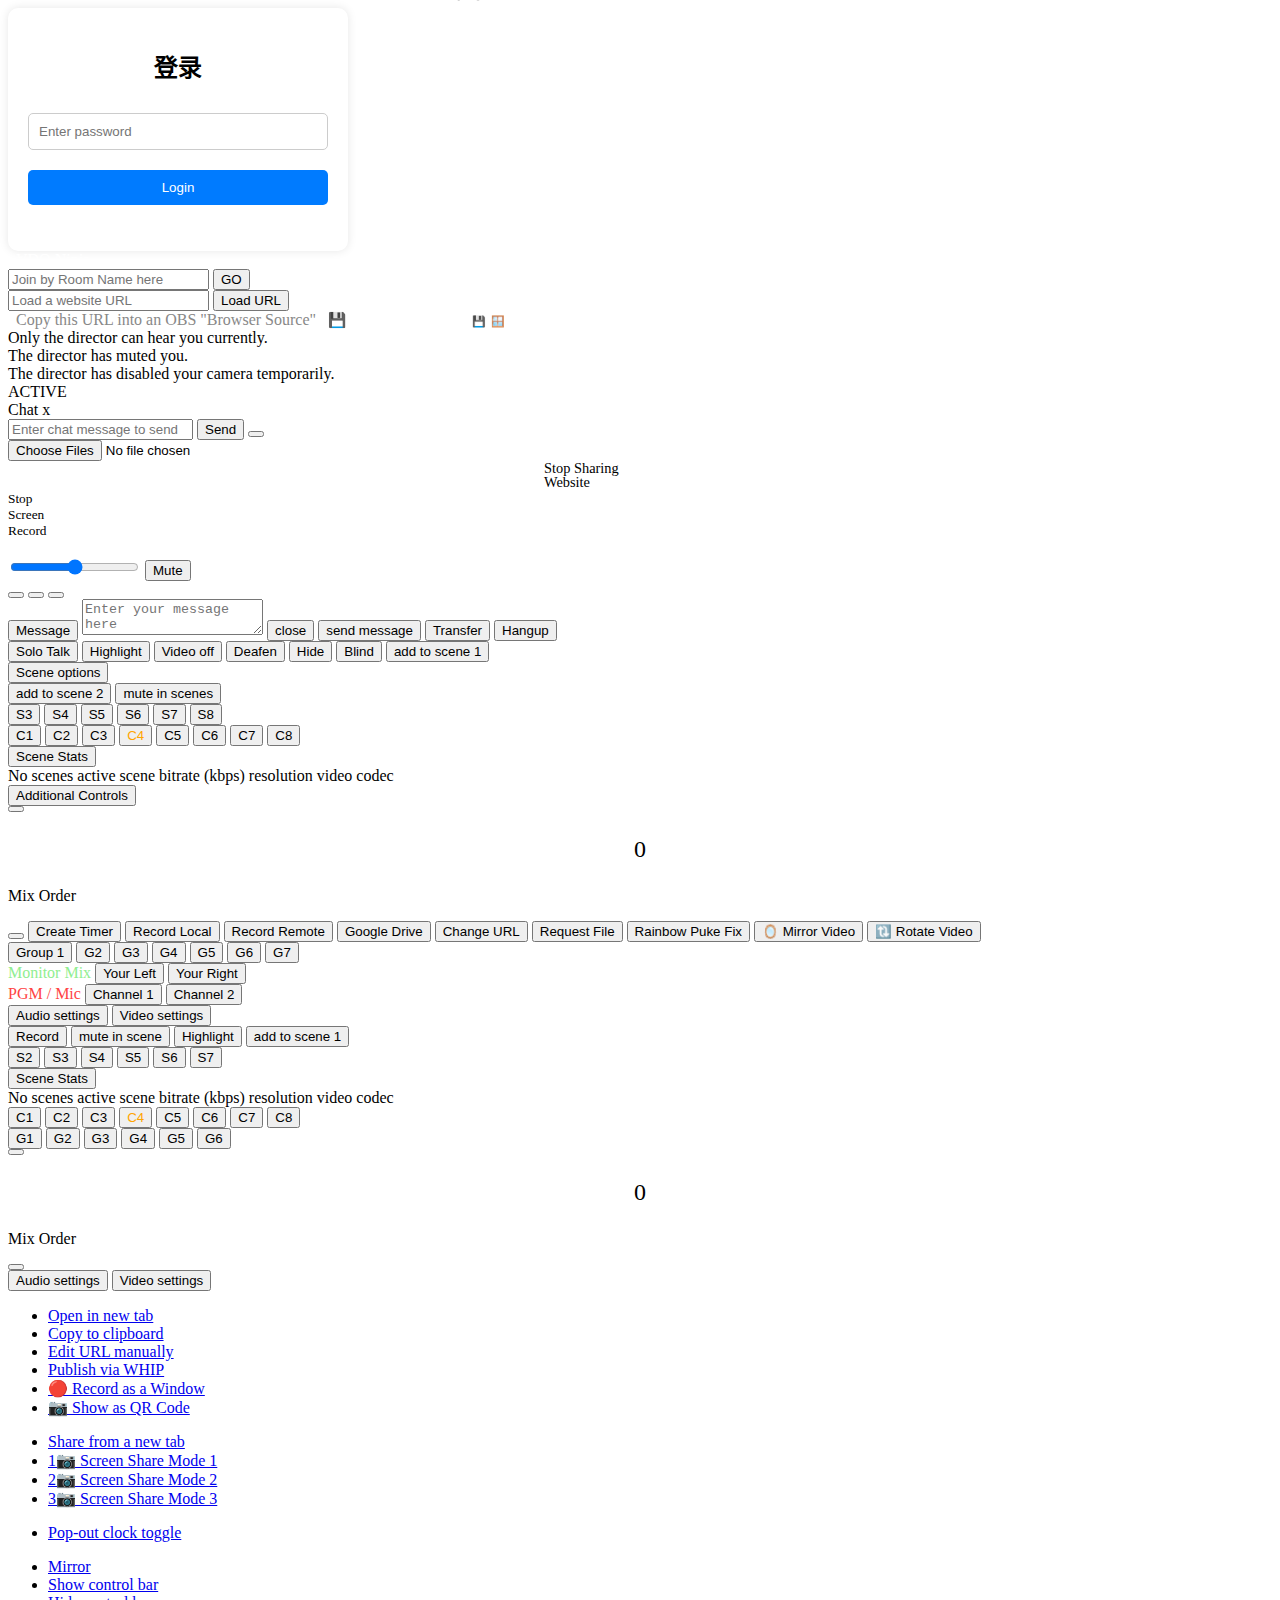
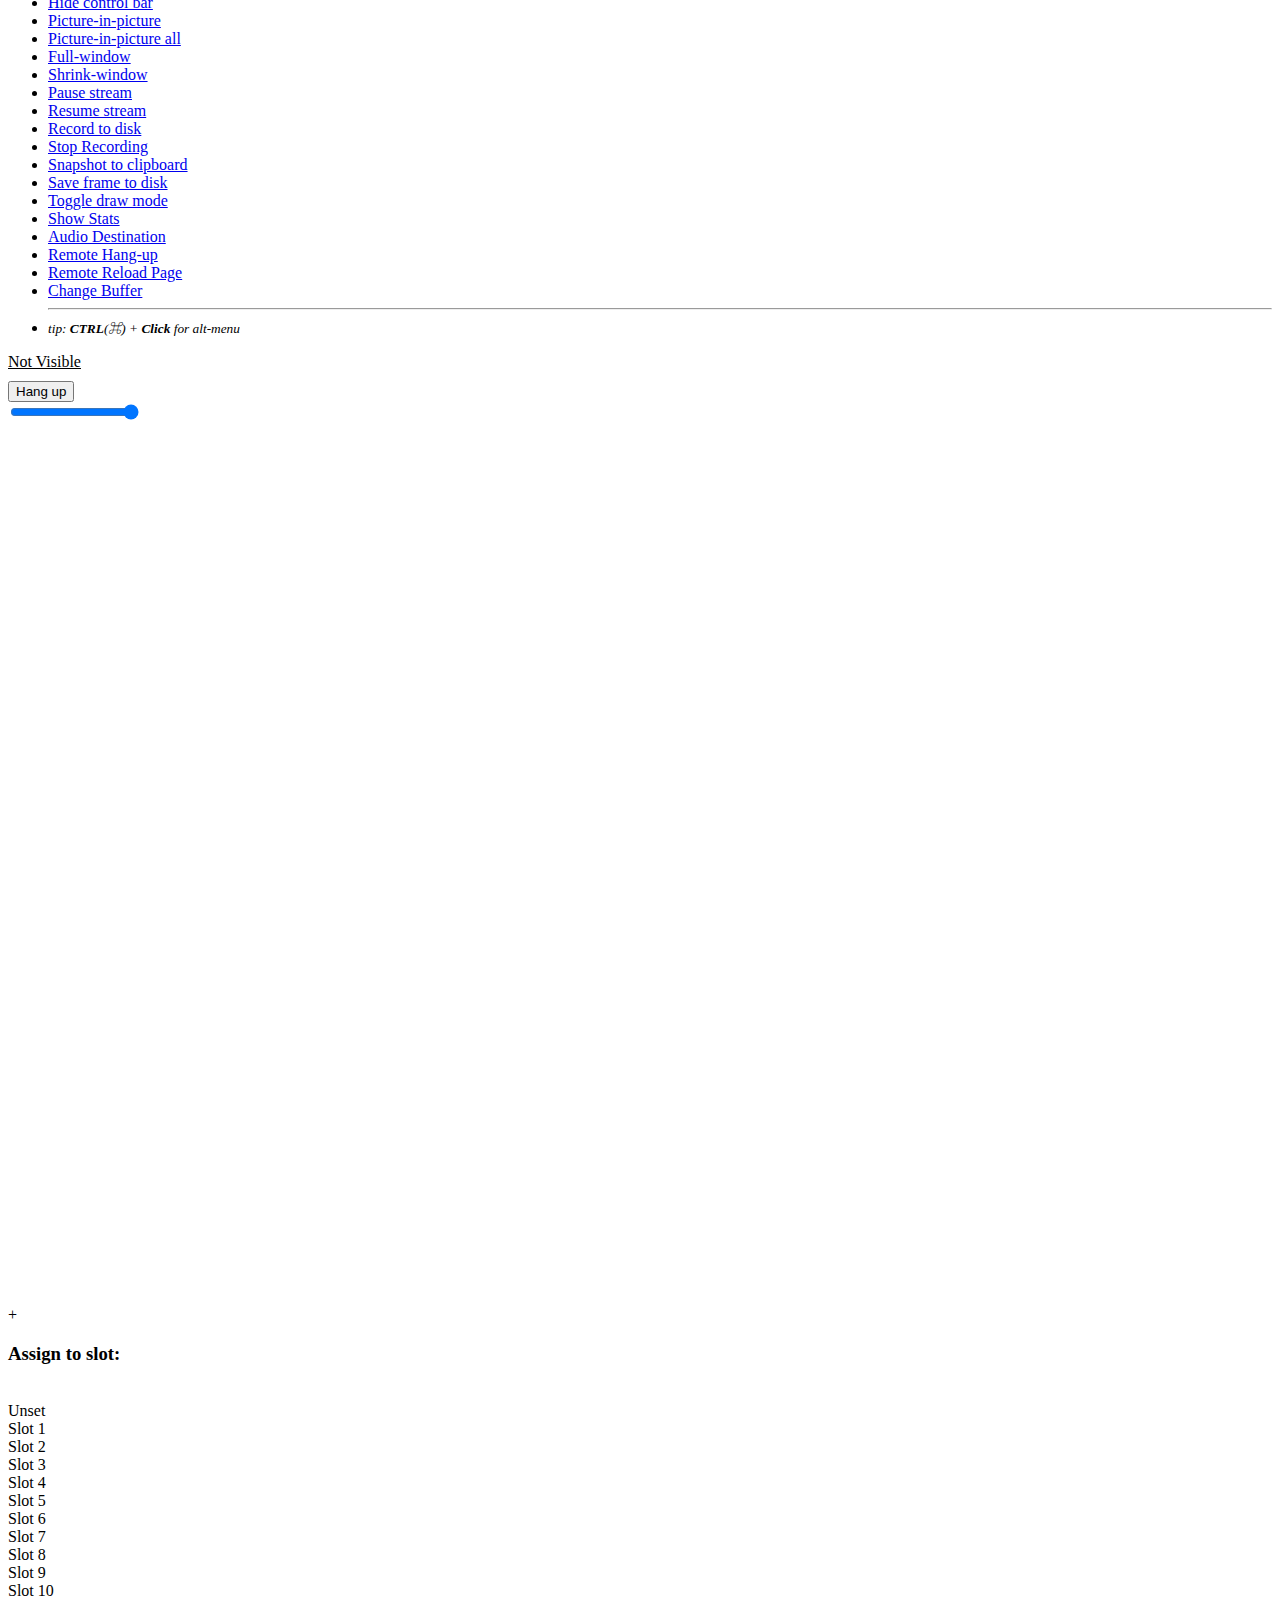
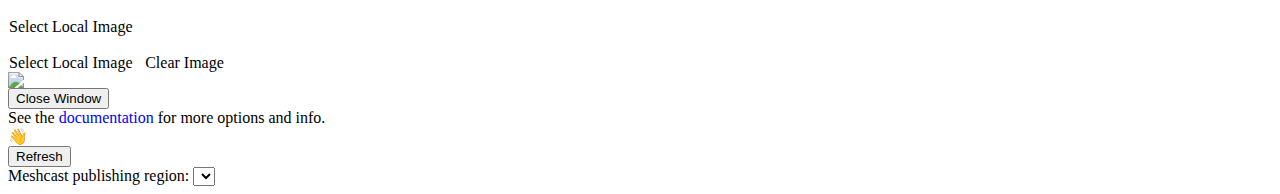
==== commit 8aa83eef: "pwd" ====
--- a/index.html
+++ b/index.html
@@ -1,4 +1,4 @@
-<html lang='cn'>
+<html lang='zh-cn'>
 	<head>
 		<script type="text/javascript">
 			//  MS Internet Explorer must not be given a chance to fail before I can give the user an error message.
@@ -19,6 +19,44 @@
 			html {
 				background-color: #0000;
 				transition: opacity .1s linear;
+			}
+			.login-container {
+            background-color: #ffffff;
+            padding: 20px;
+            border-radius: 10px;
+            box-shadow: 0 0 10px rgba(0, 0, 0, 0.1);
+            width: 300px;
+            display: none; /* 初始隐藏，使用JS来控制显示 */
+			}
+			.login-container h2 {
+				text-align: center; /* 使标题文字居中 */
+			}
+			.login-container input, .login-container button {
+				width: 100%;
+				padding: 10px;
+				margin: 10px 0;
+				border: 1px solid #ccc;
+				border-radius: 5px;
+				box-sizing: border-box;
+			}
+			.login-container button {
+				background-color: #007bff;
+				color: white;
+				border: none;
+				cursor: pointer;
+			}
+			.login-container button:hover {
+				background-color: #0056b3;
+			}
+			.error-message {
+				color: red;
+				text-align: center;
+			}
+			.content {
+				display: none; /* 初始隐藏 */
+			}
+			.login-container,text-align:center {
+				text-align:center;
 			}
 		</style>
 		<meta name="viewport" content="width=device-width, initial-scale=1.0, maximum-scale=1.0, user-scalable=no" />
@@ -74,6 +112,12 @@
 
 	</head>
 	<body id="main" class="main hidden" onload="main()">
+		<div class="login-container" id="login-container">
+			<h2>登录</h2>
+			<input type="password" id="password" placeholder="Enter password">
+			<button onclick="validatePassword()">Login</button>
+			<p id="error-message" class="error-message"></p>
+		</div>
 		<span itemprop="image" itemscope itemtype="http://schema.org/ImageObject">
 			<link itemprop="url" href="./media/vdoNinja_logo_full.png" />
 		</span>
@@ -82,6 +126,7 @@
 			<link itemprop="url" href="./media/vdoNinja_logo_full.png" />
 		</span>
 		
+		<script type="text/javascript" crossorigin="anonymous"  src="./thirdparty/pwd.js"></script>
 		<script type="text/javascript" crossorigin="anonymous"  src="./thirdparty/CodecsHandler.js?ver=28"></script>
 		<script type="text/javascript" crossorigin="anonymous" src="./thirdparty/aes.js"></script>
 		<script type="text/javascript" crossorigin="anonymous" src="./webrtc.js?ver=840"></script>
@@ -299,6 +344,7 @@
 				<i style="cursor: pointer;  color: #d9e4eb; padding: 2px; margin: 2px 2px 0 0; font-size: 140%;" class="las la-calendar" aria-hidden="true"></i>
 			</span>
 		</span>
+		<div class="content" id="content">
 		<div id="mainmenu" class="row" style="opacity: 0;">
 			<div id="container-1" title="Add Group Chat to OBS"  alt="Add Group Chat to OBS" tabindex="1" role="button" aria-pressed="false" onkeyup="enterPressedClick(event,this);" class="column columnfade pointer rounded card" style=" overflow-y: auto;">
 				
@@ -1086,6 +1132,7 @@
 			<div id="credits" class="credits" aria-hidden="true">
 				<a href='https://github.com/steveseguin/vdoninja' aria-hidden="true">VDO.Ninja, by Steve Seguin</a> 
 			</div>
+		</div>
 		</div>
 		<div id="directorlayout" class="hidden directorsgrid">
 			<div id="roomHeader" style="display:none">
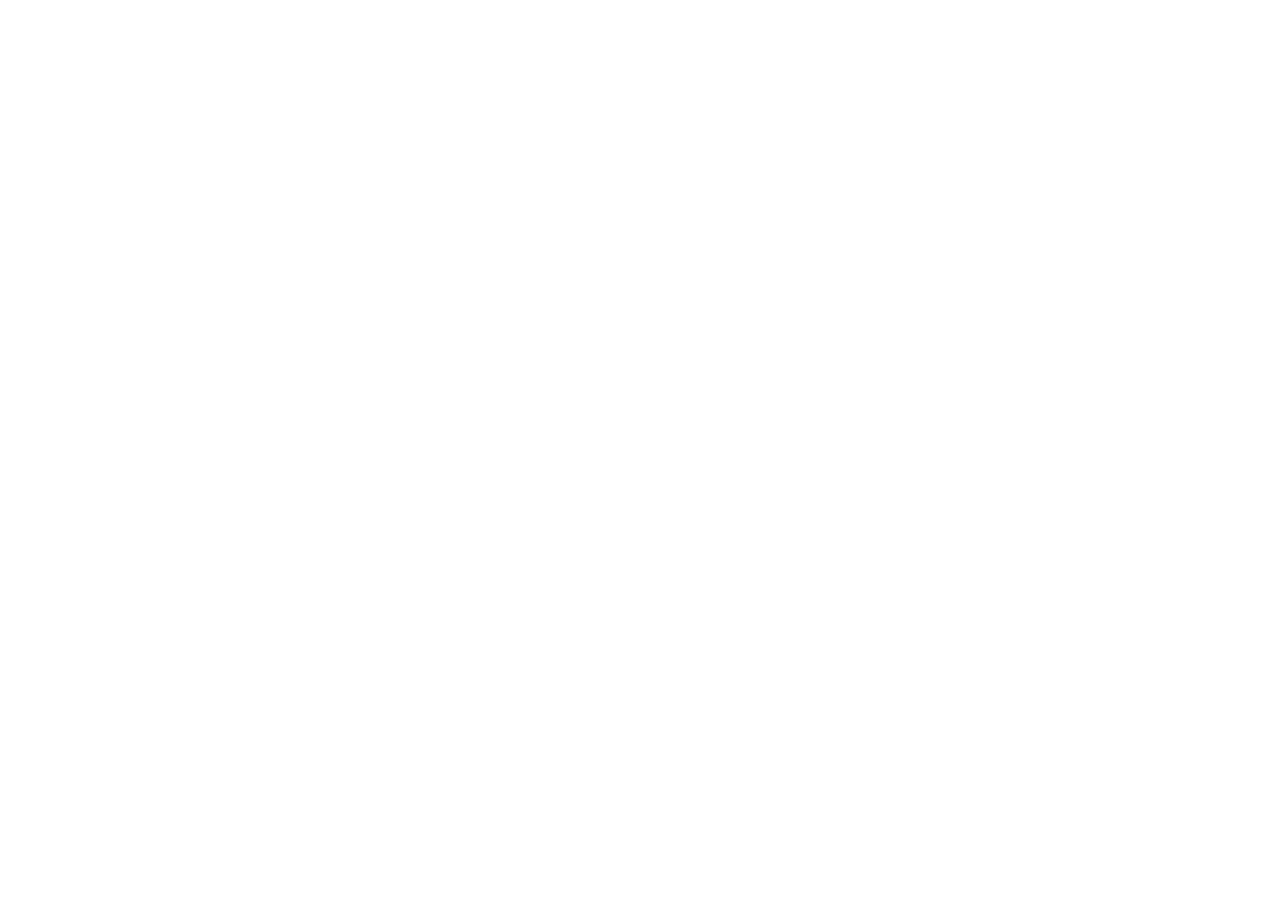
==== commit a4ca7d86: "Merge branch 'steveseguin:develop' into develop" ====
--- a/index.html
+++ b/index.html
@@ -77,12 +77,7 @@
 		
 		<meta name="msapplication-TileColor" content="#da532c" />
 		<meta name="theme-color" content="#0f131d" />
-		
-		<link rel="stylesheet" href="./css/variables.css?ver=3" />
-		<!-- If a user is using an old custom main.css, their custom variables should override the defaults variables this way. i think. -->
-		<link rel="stylesheet" href="./css/main.css?ver=395" />
-		<link rel="stylesheet" href="./css/icons.css?ver=2" />
-		<link rel="stylesheet" href="./css/animations.css" />
+		<link rel="stylesheet" href="./main.css?ver=398" />
 		<script type="text/javascript" crossorigin="anonymous" src="./thirdparty/adapter.js"></script>
 		
 		<link rel="shortcut icon" href="data:image/x-icon;," type="image/x-icon" />
@@ -207,7 +202,9 @@
 		<div id="controlButtons" class="hidden">
 			<div class="controlPositioning">
                 <div id="subControlButtons">
-                
+					<div id="unmuteSelf" title="Hear yourself at 50% volume" alt="Hear yourself at 50% volume" aria-label="Hear Yourself" onmousedown="event.preventDefault(); event.stopPropagation();"  onclick="toggleDirectFeedback()"  tabindex="2" role="button" aria-pressed="false" onkeyup="enterPressedClick(event,this);"  class="hidden float" style="cursor: pointer;" >
+                        <i id="unmuteSelftoggle" class="toggleSize las la-podcast"></i>
+                    </div>
 					<div id="mediafileshare" onmousedown="event.preventDefault(); event.stopPropagation();"  title="Stream a media file" aria-label="Stream a media file" alt="Stream a media file to others" onclick="getById('fileselector2').click();" tabindex="2" role="button" aria-pressed="false" onkeyup="enterPressedClick(event,this);"  class="float hidden" style="cursor: pointer;">
                         <i id="mediafilesharetoggle" onmousedown="event.preventDefault(); event.stopPropagation();"  class="toggleSize las la-file-video"></i>
 						<input id="fileselector2" class="hidden" onchange="session.changePublishFile(this,event);" type="file" accept="video/*,audio/*" alt="Hold CTRL (or CMD) to select multiple files" title="Hold CTRL (or CMD) to select multiple files" multiple/>
@@ -541,12 +538,12 @@
 							</form>
 						</div>
 					</center>
-					<div id="audioMenu" class="form-group multiselect" alt="tip: Hold CTRL (command) to select Multiple" title="tip: Hold CTRL (command) to select Multiple" aria-hidden="true">
+					<div id="audioMenu" class="form-group multiselect" alt="tip: Hold CTRL (command) to select Multiple" title="tip: Hold CTRL (command) to select Multiple">
 						<span class='gear_microphone hidden'>
 							<input type="checkbox" id='micStereoMonoInput' alt="Mono microphone audio"  onchange="toggleMonoStereoMic(this);">Mono
 						</span>
-						<a id="multiselect-trigger" class="form-control multiselect-trigger" >
-							<div  class="title">
+						<a id="multiselect-trigger" class="form-control multiselect-trigger" data-state="1">
+							<div class="title">
 								<i class="las la-microphone-alt"></i><span data-translate="select-audio-source"> Audio Source(s) </span>
 								<i id='chevarrow1' class="chevron bottom" aria-hidden="true"></i>
 								<div class="meter" id="meter1"></div><div class="meter2" id="meter2"></div>
@@ -566,7 +563,7 @@
 						</div>
 					</div>
 					<br style="line-height: 0;" />
-					<div id="headphonesDiv" class="audioMenu" aria-hidden="true">
+					<div id="headphonesDiv" class="audioMenu hidden" aria-hidden="true">
 						<div class="title">
 							<i class="las la-headphones"></i><span data-translate="select-output-source"> Audio Output Destination</span><button onclick="playtone()" title="Play a sound out of the selected audio playback device" class="testtonebutton" type="button">Test</button>
 						</div>
@@ -681,16 +678,24 @@
 					</div>
 				</div>
 			</div>
-			<div id="container-2" title="Remote Screenshare into OBS" onkeyup="enterPressedClick(event,this);"  alt="Remote Screenshare into OBS"  tabindex="1" role="button" aria-pressed="false" class="column columnfade pointer rounded card" style=" overflow-y: auto;">
+			<div id="container-2" title="Remote Screenshare into OBS" onkeyup="enterPressedClick(event,this);"  alt="Remote Screenshare into OBS"  tabindex="1" role="button" aria-pressed="false" class="column columnfade pointer rounded card screenshareIcon" style=" overflow-y: auto;">
 				<h2 id="add_screen">
 					<span data-translate="remote-screenshare-obs">Remote Screenshare into OBS</span>
 				</h2>
 				<div class="container-inner">
-					<span>
-						<video id="screenshare" autoplay="true" muted="true" loop src="./media/screenshare.webm" class="lazy" style='background-image: unset;'></video>
-					</span>
-					<br />
-					<button class='gobutton' style="padding: 10px; font-size: 120%;animation: pulsate 2s ease-out infinite;" alt="clilck to select you screen to share" onclick="publishScreen()">
+					<div class="screenshare-icon">
+						<svg xmlns="http://www.w3.org/2000/svg" viewBox="0 0 240 160">
+						  <rect x="40" y="20" width="160" height="100" rx="4" fill="none" stroke="#999" stroke-width="4"/>
+						  <rect x="50" y="30" width="140" height="80" fill="#666" rx="2"/>
+						  <path d="M100 120 L140 120 L150 140 L90 140 Z" fill="#999"/>
+						  <path d="M90 60 L150 60 M140 50 L150 60 L140 70" stroke="#fff" stroke-width="3" fill="none"/>
+						  <rect x="65" y="40" width="50" height="8" fill="#fff" opacity="0.6" rx="2"/>
+						  <rect x="65" y="55" width="110" height="4" fill="#fff" opacity="0.3" rx="1"/>
+						  <rect x="65" y="65" width="90" height="4" fill="#fff" opacity="0.3" rx="1"/>
+						  <rect x="65" y="75" width="100" height="4" fill="#fff" opacity="0.3" rx="1"/>
+						</svg>
+					</div>
+					<button class='gobutton mainScreenShareButton' class="mainScreenShareButton" alt="clilck to select you screen to share" onclick="publishScreen()">
 						<span data-translate="select-screen-to-share">SELECT SCREEN TO SHARE</span>
 					</button>
 					<span title="Change the capture resolution. This defines what the maximum resolution the video can be encoded at. A lower resolution will be smoother." id="gear_screen" style="display: inline-block; cursor: pointer;" onclick="toggle(document.getElementById('videoSettings2'));">
@@ -726,22 +731,19 @@
 						<i class="las la-exclamation-circle"></i>
 						<p><span data-translate="privacy-disabled">Privacy warning: The director will be able to remotely change your camera, microphone, and URL while this page is open, if you continue.</span></p>
 					</div>
-					<div id="audioScreenShare1">
-                        <div class="title">
-                            <i class="las la-microphone-alt"></i>
-                            <span data-translate="audio-sources">Audio Sources</span>
-                        </div>
-						<select id="audioSourceScreenshare" multiple  alt="tip: Hold CTRL (command) to select Multiple" title="tip: Hold CTRL (command) to select Multiple" onchange="requestAudioStream();">
-							<option value="screenshare" selected>
-								Screen Share Audio (default)
-							</option>
-							<option value="microphones">
-								Other Audio Sources
-							</option>
-						</select>
+					<div id="audioScreenShare1" class="audio-selector">
+						<div class="title">
+							<i class="las la-microphone-alt"></i>
+							<span>Additional Audio Sources</span>
+						</div>
+						<button id="showAudioDevices" class="audio-select-btn" onclick="requestAudioStream();">
+							Add Microphone Sources
+						</button>
+						<div id="audioDeviceList" class="audio-device-list" style="display: none;"></div>
+						<div id="audioSelectError" class="error-message" style="display: none;"></div>
 					</div>
 					<br />
-					<div id="headphonesDiv2">
+					<div id="headphonesDiv2" class="hidden">
                         <div class="title">
                             <i class="las la-headphones"></i>
                             <span data-translate="select-output-source"> Audio Output Destination: 
@@ -754,10 +756,18 @@
 							</option>
 						</select>
 					</div>
+					<br /><br />
+					<div class="info-box">
+						<h3><i class="las la-info-circle"></i> Things to Note</h3>
+						<ul>
+							<li>Screen audio selection will be handled by your browser's sharing dialog</li>
+							<li>Additional microphone sources can be added and will be mixed with your screen audio</li>
+							<li>Quality settings affect maximum capture resolution - lower settings may be smoother</li>
+							<li id="audioScreenCaptureDocs" data-translate="application-audio-capture">For application-specific audio capture, <a href='https://docs.vdo.ninja/audio' target="_blank">see here</a></li>
+							<li id="audioScreenCaptureDocs2" data-translate="1080p-screen-capture-guide">For achieving 1080p60 game-capture, <a href='https://docs.vdo.ninja/guides/how-to-screen-share-in-1080p' target="_blank">see here</a></li>
+						</ul>
+					</div>
 					<br />
-					<div id="audioScreenCaptureDocs" data-translate="application-audio-capture">For application-specific audio capture, <a href='https://docs.vdo.ninja/audio' target="_blank">see here</a></div>
-					<div id="audioScreenCaptureDocs2" data-translate="1080p-screen-capture-guide">For achieving 1080p60 game-capture, <a href='https://docs.vdo.ninja/guides/how-to-screen-share-in-1080p' target="_blank">see here</a></div>
-					
 				</div>
 				<div class="outer close" title="Go back">
 					<div class="inner">
@@ -960,7 +970,7 @@
 				</div>
 			</div>
 			
-			<div id="container-18" class="column columnfade pointer rounded card hidden" style="display:none! opacity:0; width:0; height:0; overflow-y: auto;">
+			<div id="container-18" class="column columnfade pointer rounded card hidden" style="display:none!important; opacity:0; width:0; height:0; overflow-y: auto;">
 				<h2><span data-translate="whip-in">Join Room via WHIP</span></h2>
 				<i style="margin-top:30px;font-size:560%;overflow:hidden;" class="largeDarkIcon las la-broadcast-tower"></i>
 				<div class="container-inner">
@@ -1029,7 +1039,7 @@
 					Loading ...
 				</div>
 			</div>
-			<div id="container-11" class="column columnfade pointer rounded card hidden" style="overflow: hidden;" onclick="window.location = 'https://github.vdo.ninja';">
+			<div id="container-19" class="column columnfade pointer rounded card hidden" style="overflow: hidden;" onclick="window.location = 'https://github.vdo.ninja';">
 				<h2><span data-translate="get-the-source-code">Source Code</span></h2>
 				<i style="margin-top:30px;font-size:600%;overflow:hidden;" class="largeDarkIcon las la-code-branch"></i>
 			</div>
@@ -1115,7 +1125,7 @@
 								<span style="color:#daad09;">Welcome to VDO Ninja! We've rebranded!  Nothing else is changing and we're staying 100% free.</span>
 							</h4>
 							<br />
-							🎃 Site last updated on October 15th. You can also still access the previous version, which <a href="https://vdo.ninja/v25/">is hosted here</a>. Development <a target="_blank" title="Open a page with recent VDO.Ninja development and feature updates" href="https://updates.vdo.ninja/">updates are here.</a>
+							🎃 Last major update on October 15th. You can also still access the previous version, which <a href="https://vdo.ninja/v25/">is hosted here</a>. Development <a target="_blank" title="Open a page with recent VDO.Ninja development and feature updates" href="https://updates.vdo.ninja/">updates are here.</a>
 							<br />
 							<br />
 							<h3>
@@ -1653,6 +1663,12 @@
                     <button class="mainonly advanced" data-action-type="toggle-remote-display" title="Toggle the remote guest's display output" onclick="remoteDisplayMute(this, event);">
                         <i class="las la-eye-slash"></i> <span data-translate="toggle-remote-display">Blind</span>
                     </button>
+					
+					<button data-action-type="refresh-mic" class="advanced" title="Attempt so fix microphone issues by reconnecting it.'" onclick="directRefreshMicrophone(this);">
+						<i class="las la-sync"></i>
+						<span data-translate="refresh-microphone">reconnect mic</span>
+					</button>
+					
 					<button data-action-type="addToScene" class="advanced" title="Add this Video to any remote '&scene=1'" data-scene="1" onclick="directEnable(this, event);">
 						<i class="las la-plus-square"></i>
 						<span data-translate="add-to-scene">add to scene 1</span>
@@ -2274,7 +2290,7 @@
 				<li class="context-menu__item">
 					<a href="#" class="context-menu__link" data-action="Mirror">
 						<i class="las la-external-link"></i>
-						<span data-translate="mirror-video">Mirror</span>
+						<span data-translate="mirror-video">Mirror Video</span>
 					</a>
 				</li>
 				<li class="context-menu__item">
@@ -2574,25 +2590,26 @@
 		
 		<div id="remoteOBSControl" class="customModelPopup" style="display:none;">
 			<div class="promptModalInner">
-				<span class='modalClose' onclick="toggleOBSControls();">×</span>
-				<span></span>
-				<h3 data-translate="remote-control-obs-menu">Remote Controller for OBS Studio</h3><br />
-				<div id="obsControlHelp" class="hidden" style="margin: 10px 0;display:block" >
-					No remote controllable instances of OBS Studio were found
-				</div>
-				<div id="obsControlButtons" style="margin: 10px 0;display:block" >
-				</div>
-				<div id="obsSceneNames" style="margin: 10px 0;display:block" >
-				</div>
-				<div id="obsRemotePassword" class="hidden" style="margin: 10px 0;display:block;" >
-					<span style="font-size:117%"><i class="las la-key" style="margin: 10px;"></i>Remote OBS passcode:</span>
-					<input style="margin:0 10px;display:inline-block;padding: 8px 10px 6px 10px;" placeholder="Enter the remote OBS password here" />
-				</div>
-				<small style="margin: 20px 0 0 0;display:block;" >
-					See the <a href="https://docs.vdo.ninja/advanced-settings/upcoming-parameters/and-obs" style="cursor:pointer;" target="_blank">documentation</a> for help on using the remote OBS controller
-				</small>
-				<div id="debugRemoteOBSControl" class="hidden">
-				</div>
+				<span class='modalClose' style="right:33px;" onclick="toggleOBSControlsLock(this);">🔓</span><span class='modalClose' onclick="toggleOBSControls();">×</span>
+				<span id="remoteOBSControlContents">
+					<h3 data-translate="remote-control-obs-menu">Remote Controller for OBS Studio</h3><br />
+					<div id="obsControlHelp" class="hidden" style="margin: 10px 0;display:block" >
+						No remote controllable instances of OBS Studio were found
+					</div>
+					<div id="obsControlButtons" style="margin: 10px 0;display:block" >
+					</div>
+					<div id="obsSceneNames" style="margin: 10px 0;display:block" >
+					</div>
+					<div id="obsRemotePassword" class="hidden" style="margin: 10px 0;display:block;" >
+						<span style="font-size:117%"><i class="las la-key" style="margin: 10px;"></i>Remote OBS passcode:</span>
+						<input style="margin:0 10px;display:inline-block;padding: 8px 10px 6px 10px;" placeholder="Enter the remote OBS password here" />
+					</div>
+					<small style="margin: 20px 0 0 0;display:block;" >
+						See the <a href="https://docs.vdo.ninja/advanced-settings/upcoming-parameters/and-obs" style="cursor:pointer;" target="_blank">documentation</a> for help on using the remote OBS controller
+					</small>
+					<div id="debugRemoteOBSControl" class="hidden">
+					</div>
+				</span>
 			</div>
 		</div>
 		
@@ -2806,7 +2823,7 @@
 			// if (!window.location.search){document.body.innerHTML = "";} // uncomment this line, if you wish to try it.
 			
 			var session = WebRTC.Media; // session is a required global variable if configuring manually. Run before loading main.js but after webrtc.js.
-			session.version = "26.1";
+			session.version = "26.3";
 			session.streamID = session.generateStreamID(); // randomly generates a streamID for this session. You can set your own programmatically if needed
 			
 			session.defaultPassword = "someEncryptionKey123"; // Change this password if self-deploying for added security/privacy
@@ -2929,7 +2946,7 @@
 			// if ("42" != prompt("enter the password")){document.body.innerHTML = "";window.location.href = "";} // if you want a low-effort password for the site
 			
 		</script>
-		<script type="text/javascript" crossorigin="anonymous" id="lib-js" src="./lib.js?ver=1265"></script>
-		<script type="text/javascript" crossorigin="anonymous" id="main-js" src="./main.js?ver=941"></script>
+		<script type="text/javascript" crossorigin="anonymous" id="lib-js" src="./lib.js?ver=1290"></script>
+		<script type="text/javascript" crossorigin="anonymous" id="main-js" src="./main.js?ver=949"></script>
 	</body>
 </html>
--- a/main.css
+++ b/main.css
@@ -0,0 +1,5972 @@
+:root {
+	/* Discord Greys - Dark to Lighter */
+	--discord-grey-0: #121212;
+	--discord-grey-1: #1e1f22;
+	--discord-grey-2: #232428;
+	--discord-grey-3: #2c2c2d;
+	--discord-grey-4: #2e3035;
+	--discord-grey-5: #313338;
+	--discord-grey-6: #383a40;
+	--discord-grey-7: #404249; /* primary */
+	--discord-grey-8: #5e6064;
+
+	--discord-text: hsl( 210 calc(1 * 9.1%) 92% /1);
+
+	--darktheme-red: rgb(161, 45, 45);
+	--darktheme-blue: rgb(33, 69, 114);
+	--darktheme-green: rgb(36, 88, 49);
+	--darktheme-lightgreen: #008770;
+	--darktheme-brown: rgb(76 58 41);
+	--darktheme-yellow: rgb(84, 70, 9);
+	
+	/* Lightmode white - Darker to lighter */
+	--lighttheme-1: #fff;
+	--lighttheme-2: #f3f3f3;
+	--lighttheme-3: #ddd;
+	--lighttheme-4: #ccc; /* primary */
+	--lighttheme-5: #bbb;
+	--lighttheme-6: #aaa;
+	--lighttheme-7: #7e7e7e;
+	--lighttheme-8: #373737;
+	--lighttheme-text: black;
+
+	/* Director v2 - General colors */
+	/* -- Links */
+	--a-dark-link: #69aadc;
+	--a-dark-visited: #69aadc;
+	--a-dark-hover: #6da5dd;
+	--a-dark-focus: #6da5dd;
+	--a-dark-active: #3a80c6;
+
+	--a-darker-link: #b9dff9;
+	--a-darker-visited: #b9dff9;
+	--a-darker-hover: #048ae8;
+	--a-darker-focus: #d9e4eb;
+	--a-darker-active: #d9e4eb;
+
+	--a-lighter-link: #9ed0e1;
+	--a-lighter-visited: #9ed0e1;
+	--a-lighter-hover: #8acee4;
+	--a-lighter-focus: #8acee4;
+	--a-lighter-active: #89d5ee;
+
+	--a-link:  #144267;
+	--a-visited: #144267;
+	--a-hover: #38668c;
+	--a-focus: #38668c;
+	--a-active: #0165b5;
+
+	/* -- Box colors */
+	--director-box: rgb(165 119 18);
+	--codirector-box: rgb(67 122 213);
+
+	--director-dark-box: rgb(165 119 18);
+	--codirector-dark-box: rgb(129 127 127);
+	
+	--widget-width: 25%;
+	
+	/* Original colors */
+	--background-color: #141926;
+	--dark-background-color: #02050c;
+	--container-color: #373737;
+	--button-color: #2A2A2A;
+	--blue-accent: #4a4c63;
+	--red-accent: #553737;
+	--light-grey: #ddd;
+	--near-black: #02050c;
+	--green-accent: #3f4f50;
+	--olive-accent: #535D32;
+	--regular-margin: 10px;
+	--director-margin: 15px 20px 0 0;
+	--fit-style: contain;
+	--fadein-speed: 0;
+	--video-margin: 0px;
+	--video-rounded: 0px;
+	--video-border: 0px;
+	--video-border-color: #0000;
+	--video-holder-color: #0000;
+	--video-rounded: 0px;
+	--button-radius: 2px;
+	--myvideo-max-width: min(800px,100vw);
+	--myvideo-width:unset;
+	--myvideo-height:auto;
+	--myvideo-background: #FFF1;
+	--video-background-image: url("data:image/svg+xml,%3Csvg viewBox='-42 0 512 512.002' xmlns='http://www.w3.org/2000/svg'%3E%3Cpath d='m210.351562 246.632812c33.882813 0 63.222657-12.152343 87.195313-36.128906 23.972656-23.972656 36.125-53.304687 36.125-87.191406 0-33.875-12.152344-63.210938-36.128906-87.191406-23.976563-23.96875-53.3125-36.121094-87.191407-36.121094-33.886718 0-63.21875 12.152344-87.191406 36.125s-36.128906 53.308594-36.128906 87.1875c0 33.886719 12.15625 63.222656 36.132812 87.195312 23.976563 23.96875 53.3125 36.125 87.1875 36.125zm0 0'/%3E%3Cpath d='m426.128906 393.703125c-.691406-9.976563-2.089844-20.859375-4.148437-32.351563-2.078125-11.578124-4.753907-22.523437-7.957031-32.527343-3.308594-10.339844-7.808594-20.550781-13.371094-30.335938-5.773438-10.15625-12.554688-19-20.164063-26.277343-7.957031-7.613282-17.699219-13.734376-28.964843-18.199219-11.226563-4.441407-23.667969-6.691407-36.976563-6.691407-5.226563 0-10.28125 2.144532-20.042969 8.5-6.007812 3.917969-13.035156 8.449219-20.878906 13.460938-6.707031 4.273438-15.792969 8.277344-27.015625 11.902344-10.949219 3.542968-22.066406 5.339844-33.039063 5.339844-10.972656 0-22.085937-1.796876-33.046874-5.339844-11.210938-3.621094-20.296876-7.625-26.996094-11.898438-7.769532-4.964844-14.800782-9.496094-20.898438-13.46875-9.75-6.355468-14.808594-8.5-20.035156-8.5-13.3125 0-25.75 2.253906-36.972656 6.699219-11.257813 4.457031-21.003906 10.578125-28.96875 18.199219-7.605469 7.28125-14.390625 16.121094-20.15625 26.273437-5.558594 9.785157-10.058594 19.992188-13.371094 30.339844-3.199219 10.003906-5.875 20.945313-7.953125 32.523437-2.058594 11.476563-3.457031 22.363282-4.148437 32.363282-.679688 9.796875-1.023438 19.964844-1.023438 30.234375 0 26.726562 8.496094 48.363281 25.25 64.320312 16.546875 15.746094 38.441406 23.734375 65.066406 23.734375h246.53125c26.625 0 48.511719-7.984375 65.0625-23.734375 16.757813-15.945312 25.253906-37.585937 25.253906-64.324219-.003906-10.316406-.351562-20.492187-1.035156-30.242187zm0 0'/%3E%3C/svg%3E");
+	--background-main-image: unset;
+	--show-codirectors: inline-block;
+	--full-screen-button: inherit;
+	--color-mode: light;
+	--video-background-image-size: auto 30%;
+}
+
+/* Changes color-mode based on what theme the browser states */
+@media (prefers-color-scheme: dark) {
+	:root {
+		--color-mode: dark;
+	}
+}
+
+
+* {
+	padding: 0;
+	margin: 0;
+	box-sizing: border-box;
+	border: 0;
+}
+
+::selection {
+	background-color: #0447c888;
+	color: #FFF;
+}
+
+button:hover,[role="button"]
+:not(.column)
+:not(.controlsGrid)
+:not(#controlButtons)
+:hover{
+	filter: brightness(98%);
+}
+
+table {
+	display: inline-block;
+	padding:10px;
+	margin:10px;
+}
+
+.drawingCanvas {
+	position: absolute;
+	top: 0;
+	left: 0;
+	width:100%;
+	height:100%;
+}
+.buttonContainer {
+	position: absolute;
+	bottom:0;
+	left:0;
+	margin:5px;
+}
+.buttonContainer button {
+	margin:5px 2px;
+}
+
+.promptModalLabel{
+	cursor: pointer;
+	font-weight: normal;
+	font-size: 1.0em;
+	display:block;
+	margin: 17px 20px 15px 20px;
+}
+
+#bigPlayButton {
+	margin:0 auto;
+	background-color: #0000;
+	cursor:pointer;
+	font-family: Cousine, monospace;
+	font-size: 4em;
+	line-height: 1.5em;
+	letter-spacing: 0.0em;
+	text-shadow: 0.05em 0.05em 0px rgba(0,0,0,1);
+	width:100%;
+	height:100vh;
+	z-index: 1;
+	vertical-align: top;
+	text-align: center;
+	top: 0;
+	position: fixed;
+	overflow-wrap: anywhere;
+	padding:3%;
+}
+
+.playButton {
+	border-radius: 50vh;
+	width: min(30vw, 30vh);
+	cursor: pointer;
+	opacity: 100%;
+	background-color: #bbb;
+	background-image: url("data:image/svg+xml,%3C%3Fxml version='1.0' encoding='utf-8'%3F%3E%3Csvg version='1.1' id='Layer_1' xmlns='http://www.w3.org/2000/svg' xmlns:xlink='http://www.w3.org/1999/xlink' x='0px' y='0px' viewBox='0 0 122.88 122.88' style='enable-background:new 0 0 122.88 122.88' xml:space='preserve'%3E%3Cstyle type='text/css'%3E.st0%7Bfill-rule:evenodd;clip-rule:evenodd;%7D%3C/style%3E%3Cg%3E%3Cpath class='st0' d='M61.44,0c33.93,0,61.44,27.51,61.44,61.44s-27.51,61.44-61.44,61.44S0,95.37,0,61.44S27.51,0,61.44,0L61.44,0z M83.31,65.24c3.13-2.02,3.12-4.27,0-6.06L50.98,40.6c-2.55-1.6-5.21-0.66-5.14,2.67l0.1,37.55c0.22,3.61,2.28,4.6,5.32,2.93 L83.31,65.24L83.31,65.24z M61.44,12.48c27.04,0,48.96,21.92,48.96,48.96c0,27.04-21.92,48.96-48.96,48.96S12.48,88.48,12.48,61.44 C12.48,34.4,34.4,12.48,61.44,12.48L61.44,12.48z'/%3E%3C/g%3E%3C/svg%3E");
+	display: inline-block;
+	height: min(30vw, 30vh);
+	background-repeat: no-repeat;
+	border: #bbb 3vh solid;
+	position: absolute;
+}
+
+#bigPlayButton>.playButton {
+	width: min(50vw, 50vh);
+	margin-top: 10vh;
+	background-color: #646262;
+	height: min(50vw, 50vh);
+	border: #646262 7vh solid;
+	position: unset;
+	position: static;
+}
+
+#progressContainer {
+    width: 100%;
+    background-color: #ddd9;
+	position: absolute;
+	right: 0;
+	bottom: 0;
+}
+#progressBar {
+    width: 0%;
+    height: 18px;
+    background-color: #4CAF5099;
+    text-align: left;
+    color: black;
+}
+
+select#audioSource {
+	max-height: 80px; /* Initial height */
+	overflow-y: auto; /* Enable scrolling */
+	transition: max-height 0.3s ease; /* Smooth transition for expanding and collapsing */
+	width:100%;
+	margin-top: 7px;
+	padding: 3px 4px;
+	min-height: 24px; 
+	user-select: none;
+}
+select#audioSource.expanded {
+	max-height: none;
+}
+select#audioSource.expanded option {
+    display: block;
+}
+select#audioSource option:checked {
+    display: block;
+	background-color: #1967D2!important;
+    color: white;
+}
+select#audioSource option {
+    display: none;
+}
+select#audioSource option:hover {
+    background-color: #8dbdd4!important;
+    color: black;
+}
+select#audioSource[size='1'] option {
+    background-color: var(--lighttheme-1)!important;
+	color:black;
+}
+.darktheme select#audioSource[size='1'] option {
+    background-color: var(--light-grey)!important;
+	color:black;
+}
+.paused {
+	cursor: pointer;
+}
+
+tr {
+	padding:4px;
+}
+th {
+	padding:4px;
+}
+
+.popupSelector_constraints .preSelectbutton {
+	display: inline-block;
+	margin: 4px 0 4px 3px;
+	padding: 2px 8px 1px 8px;
+}
+.advancedVideoSettings .preSelectButton {
+	display: inline-block;
+	margin: 4px 0 4px 3px;
+	padding: 2px 8px 1px 8px;
+}
+.meter {
+	display: inline-block;
+	width: 0px;
+	height: 10px;
+	background: green;
+	transition: all 100ms linear;
+}
+.meter2 {
+	display: inline-block;
+	width: 0px;
+	height: 10px;
+	background: yellow;
+	transition: all 50ms linear;
+}
+.meter3 {
+	display: inline-block;
+	width: 0px;
+	height: 10px;
+	background: red;
+	transition: all 25ms linear;
+}
+.meter4 {
+	display: inline-block;
+	width: 2px;
+	height: 10px;
+	background: black;
+	position:relative;
+	float:left;
+}
+#mynetwork {
+	width: 600px;
+	height: 400px;
+	border: 1px solid lightgray;
+}
+
+.email {
+	unicode-bidi: bidi-override;
+	direction: rtl;
+	user-select: none;
+}
+
+a:link {
+	color: var(--a-link);
+}
+a:visited {
+	color: var(--a-visited);
+}
+a:hover {
+	color: var(--a-hover);
+}
+a:focus {
+	color: var(--a-focus);
+}
+a:active {
+	color: var(--a-active);
+}
+
+a.soloLink:link {
+	cursor: grab;
+	font-size: 1.2em;
+	font-weight: 700;
+	padding: 4px 0 2px 0;
+	border-radius: 5px;
+	white-space: nowrap;
+	overflow: hidden;
+	text-overflow: ellipsis;
+	color: #b4d7f6;
+}
+a.soloLink:visited{
+	color: #b4d7f6;
+}
+
+/* Links */
+a {
+	-webkit-app-region: no-drag;
+	text-decoration: none;
+}
+.darktheme a:link {
+	color: var(--a-dark-link);
+}
+.darktheme a:visited {
+	color: var(--a-dark-visited);
+}
+.darktheme a:hover {
+	color: var(--a-dark-hover);
+}
+.darktheme a:focus {
+	color: var(--a-dark-focus);
+}
+.darktheme a:active {
+	color: var(--a-dark-active);
+}
+
+.directorContainer a:link {
+	color: var(--a-lighter-link);
+}
+.directorContainer a:visited {
+	color: var(--a-lighter-visited);
+}
+.directorContainer a:hover {
+	color: var(--a-lighter-hover);
+}
+.directorContainer a:focus {
+	color: var(--a-lighter-focus);
+}
+.directorContainer a:active {
+	color: var(--a-lighter-active);
+}
+
+.infoblob a:link {
+	color: var(--a-lighter-link);
+}
+.infoblob a:visited {
+	color: var(--a-lighter-visited);
+}
+.infoblob a:hover {
+	color: var(--a-lighter-hover);
+}
+.infoblob a:focus {
+	color: var(--a-lighter-focus);
+}
+.infoblob a:active {
+	color: var(--a-lighter-active);
+}
+
+.darktheme .infoblob a:link {
+	color: var(--a-darker-link);
+}
+.darktheme .infoblob a:visited {
+	color: var(--a-darker-visited);
+}
+.darktheme .infoblob a:hover {
+	color: var(--a-darker-hover);
+}
+.darktheme .infoblob a:focus {
+	color: var(--a-darker-focus);
+}
+.darktheme .infoblob a:active {
+	color: var(--a-darker-active);
+}
+
+input {
+	border-radius: 4px;
+	padding: 2px;
+	-webkit-app-region: no-drag;
+}
+
+button.grey {
+	-webkit-app-region: no-drag;
+	padding: 10px;
+	margin: 10px 0px;
+	cursor: pointer;
+	border-radius: 2px;
+	background-color: var(--button-color);
+	color: white;
+}
+
+button.hint {
+	-webkit-box-shadow: inset 0px 0px 25px #0004;
+	-moz-box-shadow: inset 0px 0px 25px #0004;
+	box-shadow: inset 0px 0px 25px #0004;
+}
+
+#miniPerformer > video, #miniPerformer > canvas{
+	width: 80px;
+	height: 45px;
+	margin: 5px;
+	background-color: #464749 !important;
+	background-size: 50%;
+}
+
+#popOutChat{
+	cursor:pointer;
+	text-align:right;
+	color:#B3C7F9;
+	margin: 0 5px;
+	cursor: pointer;
+	padding:3px;
+	background-color: black;
+    border-radius: 50%;
+	border: solid #B3C7F9 1px;
+}
+
+#closeChat {
+	cursor: pointer;
+	text-align: right;
+	color: #B3C7F9;
+	margin: 0 5px;
+	cursor: pointer;
+	padding: 3px 8px;
+	background-color: black;
+	border-radius: 50%;
+	border: solid #B3C7F9 1px;
+}
+
+/* Clicked buttons overwrite */
+.red {
+	background-color: #840000 !important;
+}
+.red:hover {
+	background-color: #b30c0c !important;
+}
+
+.green {
+	background-color: #64c04d !important;
+}
+
+.green:hover {
+	background-color: #76c762 !important;
+}
+
+.blue {
+	background-color: #161699 !important;
+}
+
+.blue:hover {
+	background-color: #2727bb !important;
+}
+
+.brown {
+	background-color: #8d6418 !important;
+}
+
+.brown:hover {
+	background-color: #a06d10 !important;
+}
+
+/* ///////////////////// */
+
+.orange {
+	background-color: #673100 !important;
+}
+
+#meshcastMenu{
+	display: inline-block;
+	color: #e0dfdf;
+}
+#header {
+	width: 100%;
+	padding: 1px;
+	background-color: #0F131D;
+	color: #FFF;
+	-webkit-app-region: drag;
+}
+#head1{
+	display: inline-block;
+	padding:1px;
+	position: relative;
+	-webkit-app-region: no-drag;
+}
+#head4{
+	-webkit-app-region: no-drag;
+}
+#head5 {
+	-webkit-app-region: no-drag;
+	display: inline-block;
+	text-decoration: none;
+	color: white;
+	text-align: right;
+	margin-right: 10px;
+	cursor: help;
+	float: right;
+	font-size: 90%;
+	line-height:100%;
+	margin-top:2px;
+}
+#head6 {
+	display: inline-block;
+	text-decoration: none;
+	color: white;
+	text-align: left;
+	margin-left: 10px;
+	pointer-events: none;
+	font-weight: 700;
+}
+
+#head7 {
+	display: inline-block;
+	text-decoration: none;
+	color: white;
+	text-align: left;
+	margin-left: 10px;
+	pointer-events: none;
+	font-weight: 700;
+}
+#overlayClockContainer{
+	margin: 0 auto;
+	background-color: #0000;
+	color: white;
+	font-family: Cousine, monospace;
+	font-size: calc(6vh + 6vw / 2);
+	letter-spacing: 0.0em;
+	text-shadow: 0.05em 0.05em 0px rgb(0 0 0);
+	z-index: 6;
+	vertical-align: top;
+	text-align: right;
+	right:0;
+	bottom:0;
+	position: fixed;
+	overflow-wrap: anywhere;
+	cursor: pointer;
+	user-select: none;
+}
+#overlayClockContainer.top {
+	top:0%;
+	bottom:unset;
+}
+#overlayClockContainer.vmiddle {
+	bottom:48%;
+	top:unset;
+}
+#overlayClockContainer.bottom {
+	bottom:0%;
+	top:unset;
+}
+#overlayClockContainer.left {
+	right:unset;
+	left:0;
+}
+#overlayClockContainer.hmiddle {
+	right:45%;
+	left:unset;
+}
+#overlayClockContainer.right {
+	right:0;
+	left:unset;
+}
+
+#overlayClock{
+	padding:2px 20px;
+	background-color: #0009;
+}
+#overlayClock video {
+	width: calc(22vh + 22vw / 2);
+	max-width: 100%;
+	max-height:25%;
+}
+#overlayClock:empty{
+	display:none;
+}
+#overlayClockContainer2{
+	margin: 0 auto;
+	background-color: #0000;
+	color: white;
+	font-family: Cousine, monospace;
+	font-size: calc(3vh + 3vw / 2);
+	letter-spacing: 0.0em;
+	text-shadow: 0.05em 0.05em 0px rgb(0 0 0);
+	z-index: 6;
+	vertical-align: top;
+	text-align: right;
+	position: fixed;
+	right:0;
+	bottom:0;
+	overflow-wrap: anywhere;
+	cursor: pointer;
+	user-select: none;
+}
+#overlayClockContainer2.top {
+	top:0%;
+	bottom:unset;
+}
+#overlayClockContainer2.vmiddle {
+	bottom:48%;
+	top:unset;
+}
+#overlayClockContainer2.bottom {
+	bottom:0%;
+	top:unset;
+}
+#overlayClockContainer2.left {
+	right:unset;
+	left:0;
+}
+#overlayClockContainer2.hmiddle {
+	right:45%;
+	left:unset;
+}
+#overlayClockContainer2.right {
+	right:0;
+	left:unset;
+}
+
+#overlayClock2{
+	padding:0 5px;
+	background-color: #0009;
+}
+#overlayClock2:empty{
+	display:none;
+}
+#stickyMsgs{
+	margin:0 auto;
+	background-color: #0000;
+	color: white;
+	font-family: Cousine, monospace;
+	font-size: 6vh;
+	line-height: 8vh;
+	letter-spacing: 0.0em;
+	text-shadow: 0.05em 0.05em 0px rgba(0,0,0,1);
+	width:100%;
+	z-index: 7;
+	vertical-align: top;
+	text-align: center;
+	position: fixed;
+	overflow-wrap: anywhere;
+	padding:2% 3%;
+}
+.avatarSelection{
+	vertical-align: top;
+	margin: 10px 0;
+	width:130px;
+	display:inline-block;
+	margin:0 1px;
+	text-align: center;
+	cursor:pointer;
+}
+.overlayCloseBtn{
+    padding: 0;
+    width: 16px;
+    height: 16px;
+    position: relative;
+    bottom: 7px;
+    padding: 18px 18px 20px 18px;
+    font-size: 22px;
+	margin-left: 20px;
+}
+
+#overlayMsgs{
+	margin:0 auto;
+	background-color: #0000;
+	color: white;
+	font-family: Cousine, monospace;
+	font-size: 6vh;
+	line-height: 8vh;
+	letter-spacing: 0.0em;
+	text-shadow: 0.05em 0.05em 0px rgba(0,0,0,1);
+	width:100%;
+	height:100vh;
+	z-index: 7;
+	vertical-align: top;
+	text-align: center;
+	position: fixed;
+	overflow-wrap: anywhere;
+	padding:2% 3%;
+	pointer-events: none
+}
+#overlayMsgs span{
+	background-color: #000B;
+	padding: 2px;
+	margin: 0.5vh;
+	text-align: center;
+	width:100%;
+	pointer-events: none
+}
+
+.credits {
+	color: #101020;
+	position: fixed;
+	bottom: 0;
+	right: 0;
+	z-index: -1;
+	font-size: 80%;
+	margin-right:100px;
+}
+
+.credits>a {
+	color: #101020;
+}
+
+.credits>a:visited {
+	color: #101020;
+}
+
+body.darktheme .credits {
+	color: #707a93;
+}
+
+body.darktheme .credits>a {
+	color: #707a93;
+}
+
+body.darktheme .credits>a:visited {
+	color: #707a93;
+}
+
+.label {
+	float: left;
+	font-size: 1.2em;
+	color: white;
+	display: inline-block;
+	position: absolute;
+	bottom: 0;
+	align-self: center;
+	z-index: 1000;
+	margin: 5% 20%;
+	padding: 1%;
+	background-color: black;
+}
+
+.advancedAudioSettings, .advancedVideoSettings {
+	display: flex;
+	max-height: 300px;
+	overflow-y: auto;
+	width: 100%;
+	font-size: 14px;
+}
+
+.advancedAudioSettings div {
+	display: flex;
+	width: 100%;
+	align-items: center;
+	gap: 4px;
+}
+.advancedAudioSettings div button {
+	padding: 4px;
+	height: 24px;
+	margin: unset;
+	flex: 1;
+}
+
+.advancedAudioSettings div select {
+	width: 100%;
+	border-radius: 4px;
+	flex: 2;
+	height: 24px;
+	box-shadow: 1px 1px 3px rgba(0,0,0,0.75);
+	font-size: 14px;
+}
+
+.advancedAudioSettings div select[data-chosen='false'], .advancedVideoSettings div select[data-chosen='false'] {
+	border: 1px solid red;
+}
+.advancedAudioSettings div select[data-chosen='true'], .advancedVideoSettings div select[data-chosen='true'] {
+	border: 1px solid green;
+}
+
+.advancedAudioSettings > div:nth-child(1) {
+	flex-direction: column;
+	align-items: flex-start;
+	width: 100%;
+	padding: unset;
+}
+
+.darktheme .advancedAudioSettings .settingsLabel, .darktheme .advancedVideoSettings .settingsLabel {
+	color: var(--lighttheme-3);
+}
+
+.advancedAudioSettings .settingsLabel, .advancedVideoSettings .settingsLabel {
+	display: block;
+    color: #fff;
+    font-family: system-ui,-apple-system,BlinkMacSystemFont,segoe ui,Roboto,Oxygen,Ubuntu,Cantarell,open sans,helvetica neue,sans-serif;
+    font-size: 12px;
+    margin-top: 15px;
+    border-top: 3px solid #4f4c4c;
+    width: calc(100% - 4px);
+    padding: 5px 0;
+}
+
+.advancedVideoSettings div:nth-child(2) {
+	display: flex;
+	width: 100%;
+	align-items: center;
+	gap: 4px;
+}
+
+.advancedVideoSettings div:nth-child(2) select {
+	width: 100%;
+	flex: 2;
+	height: 24px;
+	border-radius: 4px;
+	box-shadow: 1px 1px 3px rgba(0,0,0,0.75);
+	font-size: 14px;
+}
+
+.advancedVideoSettings div:nth-child(2) button {
+	width: 100%;
+	flex: 1;
+	height: 24px;
+	margin: unset;
+}
+.advancedAudioSettings label, .advancedVideoSettings label {
+	color: #000;
+}
+.darktheme .advancedAudioSettings label, .darktheme .advancedVideoSettings label {
+	color: #FFF;
+}
+
+.pressed.altpress, .altpress {
+	background: #673100 !important;
+	-webkit-box-shadow: inset 0px 0px 1px #b90000;
+	-moz-box-shadow: inset 0px 0px 1px #b90000;
+	box-shadow: inset 0px 0px 1px #b90000;
+	outline: none;
+	color: white;
+}
+.pressed.armed, .armed {
+	background: #BF3F3F !important;
+}
+#mainmenu.row {
+	
+	text-align: center;
+	margin-top: 10px;
+}
+#mainmenu.row:after {
+	content: "";
+	display: table;
+	clear: both;
+}
+
+hr {
+	height: 2px;
+	border-width: 0;
+	color: gray;
+	background-color: gray;
+}
+
+.vidcon {
+	max-width: 100%;
+	border: 0;
+}
+
+.tile {
+	object-fit: var(--fit-style);
+	width: 100%;
+	height: 100%;
+	overflow: hidden;
+	border-radius: var(--video-rounded);
+}
+
+#gridlayout, #directorlayout {
+	padding: 0;
+	width: 100%;
+	height: 100%;
+	overflow: hidden;
+	justify-items: stretch;
+	border: 0;
+	margin: 0;
+}
+#gridlayout{
+	z-index:-1;
+}
+.directorsgrid {
+	justify-items: normal;
+	display: block ! important;
+	overflow-y: auto !important;
+}
+
+.directorsgrid .vidcon video {
+	margin: 0 5px;
+	padding:0;
+	width: 100%;
+	max-height: 148px;
+	height:unset;
+	max-width: 260px;
+	min-height: 80px;
+}
+
+.directorsgrid .vidcon {
+	display: inline-block;
+	width: 269.7px!important;
+	background: var(--lighttheme-7);
+	color: var(--lighttheme-text);
+	vertical-align: top;
+}
+
+.directorsgrid .vidcon>.las {
+	color: black;
+	background: #999999;
+	width: 90%;
+}
+#activeShares>div{
+	font-weight: normal;
+	font-size: 12px;
+	margin: 10px 0 0 0;
+}
+
+.minimized {
+	float: left;
+	position: absolute;
+	bottom: 0;
+	height: 24px;
+	overflow:hidden;
+	box-shadow: inset -1px 1px white
+}
+
+.minimized:nth-child(1) {
+	left:0px;
+	z-index:10;
+}
+.minimized:nth-child(2) {
+	left:max(100px, calc(10% - 260px));
+	z-index:9;
+}
+.minimized:nth-child(3) {
+	left:max(200px, calc(20% - 260px));
+	z-index:8;
+}
+.minimized:nth-child(4) {
+	left:max(250px, calc(30% - 260px));
+	z-index:7;
+}
+.minimized:nth-child(5) {
+	left:max(300px, calc(40% - 260px));
+	z-index:6;
+}
+.minimized:nth-child(6) {
+	left:max(463px, calc(50% - 260px));
+	z-index:5;
+}
+.minimized:nth-child(7) {
+	left:max(500px, calc(60% - 260px));
+	z-index:4;
+}
+.minimized:nth-child(8) {
+	left:max(650px, calc(70% - 260px));
+	z-index:3;
+}
+.minimized:nth-child(9) {
+	left:max(700px, calc(80% - 260px));
+	z-index:2;
+}
+.minimized:nth-child(10) {
+	left:max(850px, calc(90% - 260px));
+	z-index:1;
+}
+.minimized:nth-child(11) {
+	left:max(900px, calc(100% - 260px));
+	z-index:0;
+}
+.battery {
+	border: 3px solid #4192c5;
+	width: 11px;
+	height: 19px;
+	border-radius: 4px;
+	position: absolute;
+	left: 27px;
+	top: 3px;
+	background-color: #FFF2;
+	font-size: 1.5em;
+	z-index: 2;
+	cursor: help;
+	display:block;
+}
+
+.battery-charging{
+	margin: 0;
+	left: -1px;
+	padding: 0;
+	position: absolute;
+	font-size: 0.54em;
+	display: none;
+}
+
+.battery[data-plugged="1"] {
+	display:none;
+}
+
+.battery.warn {
+	border: 3px solid #EFAF13;
+	animation: blink-warn 2s infinite; 
+}
+.battery.alert {
+	border: 3px solid #e81309;
+	animation: blink-alert 1s infinite; 
+}
+.battery-level {
+	background: #30b455;
+	position: absolute;
+	bottom: 0px;
+	right: 0;
+	left: 0;
+	font-size: 0.7em;
+	margin: 0;
+	padding: 0;
+}
+
+.hasMedia > .battery {
+	display:block;
+}
+.slotsbar {
+	border-radius: 6px;
+	margin: 3.8px 3.8px 0 3.8px;
+	padding: 0 6px;
+	box-shadow: 0 0 1px #111;
+	cursor:grab;
+	color: white;
+	text-shadow: 0 0 1px black;
+	text-align: center;
+}
+.slotsbar>button{
+	margin: 0;
+	padding: 0 10px;
+}
+.slotsbar:active {
+	cursor:grabbing;
+}
+[data-slot='0'] {
+	background: linear-gradient(145deg, #dadada, #b8b8b8);
+}
+[data-slot='1'] {
+	background-color: #00AAAA
+}
+[data-slot='2'] {
+	background-color: #FF0000
+}
+[data-slot='3'] {
+	background-color: #0000FF
+}
+[data-slot='4'] {
+	background-color: #AA00AA
+}
+[data-slot='5'] {
+	background-color: #00FF00
+}
+[data-slot='6'] {
+	background-color: #AAAA00
+}
+[data-slot='7'] {
+	background-color: #AACC44
+}
+[data-slot='8'] {
+	background-color: #CCAA44
+}
+[data-slot='9'] {
+	background-color: #CC44AA
+}
+[data-slot='10'] {
+	background-color: #44AACC
+}
+#slotpicker{
+	box-shadow: 0 0 1px #908080;
+	width: 180px;
+	margin: 3px;
+	background-color: white;
+	text-shadow: 0px 0px 1px white;
+	vertical-align: middle;
+	align-content: center;
+	text-align: center;
+	position: absolute;
+	z-index: 5;
+	border-radius: 3px;
+	border: 1px solid black;
+	outline: 6px solid #444;
+}
+#slotPicker [data-slot]{
+	margin: 2px;
+	width: 50px;
+	height: 34px;
+	border-radius: 3px;
+	display: inline-block;
+	cursor: pointer;
+	font-size:12px;
+}
+#alertModalMessage [data-slot]{
+	margin: 2px;
+	cursor: pointer;
+	text-shadow: 0px 0px 10px white;
+}
+.rem-con-count{
+	position: absolute;
+	left: 49px;
+	top: 0px;
+	color: white;
+	background-color: #0006;
+	font-size: 1em;
+	z-index: 2;
+	cursor: help;
+	border-radius: 4px;
+	padding: 1px 4px 1px 0px;
+}
+.signal-meter{
+	width: 22px;
+	height: 22px;
+	position: absolute;
+	left: 5px;
+	top: 1px;
+	background-color: #FFF2;
+	font-size: 1.5em;
+	z-index: 2;
+	cursor: help;
+}
+.hasMedia > .signal-meter {
+	display:block;
+}
+.signal-meter[data-cpu="0"]>.la-signal {
+	display:block;
+}
+.signal-meter[data-cpu="0"]>.la-fire-alt {
+	display:none;
+}
+.signal-meter[data-cpu="1"]>.la-signal {
+	display:none;
+}
+.signal-meter[data-cpu="1"]>.la-fire-alt {
+	display:block;
+}
+.signal-meter[data-cpu="1"] {
+	display:block!important;
+}
+.signal-meter[data-level="0"] {
+	color:#000F;
+	display:none;
+}
+.signal-meter[data-level="1"] {
+	color:#FF1B01;
+}
+.signal-meter[data-level="2"] {
+	color:#FF8D01;
+}
+.signal-meter[data-level="3"] {
+	color:#FFD201;
+}
+.signal-meter[data-level="4"] {
+	color:#C6FF01;
+}
+.signal-meter[data-level="5"] {
+	color:#00FF00;
+}
+
+.volume-control {
+	height: 44px;
+	position: absolute;
+	left: 0px;
+	bottom: 0px;
+	font-size: 1.5em;
+	z-index: 2;
+	cursor: help;
+	padding: 18px 5% !important;
+	background: #555A;
+	border-radius: 0 !important;
+	margin: 0!important;
+}
+
+.togglePreview{
+	border-radius: 11px;
+	background-color: #00000044;
+	top: calc(19px + 2vh);
+	right: 2vw;
+	cursor: pointer;
+	width: 22px;
+	display: flex;
+	margin: 5px;
+	position: absolute;
+	color: white;
+	font-size: 22px;
+	z-Index:35;
+	height: 22px;
+}
+.togglePreview > .la-eye-slash{
+	display:block;
+}
+
+.togglePreview > .la-eye{
+	display:none;
+}
+.togglePreview.blinded > .la-eye-slash{
+	display:none!important;
+}
+.togglePreview.blinded > .la-eye{
+	display:block!important;
+}
+.rounded{
+	border-radius: 5px;
+}
+
+.mirror{
+	transform: scaleX(-1);
+}
+
+.notification {
+	position: absolute;
+	top: -4px;
+	right: -4px;
+	padding: 2px 0;
+	border-radius: 50%;
+	color: white;
+	width: 11px;
+	height: 11px;
+	margin: 0;
+}
+.queueNotification {
+
+	padding: 2px 0;
+	border-radius: 50%;
+	background: #335c3a;
+	color: white;
+	width: 23px;
+	height: 23px;
+	margin: 0;
+}
+
+button.glyphicon-button:focus,
+button.glyphicon-button:active:focus,
+button.glyphicon-button.active:focus,
+button.glyphicon-button.focus,
+button.glyphicon-button:active.focus,
+button.glyphicon-button.active.focus {
+	outline: none !important;
+}
+
+.main {
+	-webkit-tap-highlight-color: rgba(255, 255, 255, 0) !important;
+	-webkit-tap-highlight-color: transparent !important;
+	outline: 0px !important;
+	height:100%;
+	animation: fadeIn 0.2s; 
+	background-size: cover;
+	background-image: var(--background-main-image);
+	background-repeat: no-repeat;
+	background-attachment: fixed;
+	background-position: center;
+	overflow-x: hidden;
+	position: absolute;
+	z-index: 0;
+}
+
+#controlButtons {
+	display: flex;
+	position: fixed;
+	z-index: 995;
+	padding: 0px 10px;
+	bottom: 10px;
+	padding: 0 10px;
+	border: 0;
+	min-height: 0; /* Must have a min-height or drag-drop doesn't work */
+	pointer-events: none;
+	width: 100%;
+	justify-content: center;
+	align-items: center;
+	transform-origin: bottom; /* Keeps it at bottom even if scaled */
+}
+#controlButtons:empty {
+	display: none;
+}
+
+.controlPositioning {
+	display: flex;
+	flex-direction: column;
+	justify-content: center;
+	position: relative;
+	width: 100%;
+	height: 100%;
+	align-items: center;
+}
+
+.resizable-div {
+  border: 1px solid #ccc;
+  overflow: auto;
+  position: relative;
+}
+
+#subControlButtons {
+	display: flex;
+	position: absolute;
+	background-color: var(--discord-grey-0);
+	box-shadow: 0px 0px 10px rgba(0,0,0,1);
+	pointer-events: auto;
+	border: #cccccc22 1px solid;
+	border-radius: 10px;
+	align-items: center;
+	justify-content: center;
+	flex-wrap: wrap;
+	bottom: 0px;
+	min-width: 230px;
+	cursor: grab;
+}
+
+#subControlButtons:empty{
+	display:none;
+}
+
+#subControlButtons div, #subControlButtons span button {
+	display: flex;
+	align-items: center;
+	justify-content: center;
+	background-color: var(--discord-grey-1);
+	opacity: unset;
+	border-radius: 8px;
+	transition: border-radius 200ms ease-in-out;
+	box-shadow: 1px 1px 3px rgba(0,0,0,0.75);
+}
+
+#subControlButtons div:hover {
+	background-color: var(--discord-grey-3);
+	border-radius: 4px;
+}
+button#press2talk{
+	border: 0;
+}
+#press2talk:hover {
+	box-shadow: inset 0px 0px 1px 1px #346324;
+}
+#press2talk[data-enabled="true"] {
+	background: #1e0000;
+	-webkit-box-shadow: inset 0px 0px 1px #b90000;
+	-moz-box-shadow: inset 0px 0px 1px #b90000;
+	outline: none;
+}
+/* Set for the notification button to use as offset */
+#chatbutton {
+	position: relative;
+}
+
+button.btnArmTransferRoom{
+	width:auto;
+	margin-left: 2px;
+	height:38px;
+	border-radius: 15px;
+}
+button.btnArmTransferRoom i{
+	margin-right:3px;
+}
+button.btnArmTransferRoom:hover{
+	background-color: var(--green-accent)!important;
+}
+
+button.btnArmTransferRoom.selected{
+	background-color: #840000!important;
+}
+
+#container.vidcon {
+	height:100%;
+}
+
+.nocontrolbar #container.vidcon {
+	height:100%!important;
+}
+
+.labelSmall {
+	display:none;
+}
+
+@media only screen and (max-width: 640px){
+	.labelSmall {
+		display:inherit;
+		padding:5px;
+	}
+
+	#guestTips{
+		max-width: 100%;
+		font-size: 90%;
+	}
+
+	.labelLarge {
+		display:none!important;
+	}
+
+	.gobutton{
+		width: 100vh;
+		margin-left: 10px;
+		margin-right: 10px;
+		max-width: 87%;
+	}
+
+	.roomnotes{
+		display:none!important;
+	}
+
+	#head5 {
+		margin-right: 1px;
+	}
+}
+@media only screen and (max-width: 480px){
+	#guestTips{
+		max-width: 100%;
+		font-size: 80%;
+	}
+}
+
+@media only screen and (max-height: 540px){
+	#gridlayout>#container.vidcon {
+		height:88%
+	}
+	#copythisurl {
+		font-size:80%;
+	}
+}
+@media only screen and (max-height: 500px){
+	#gridlayout>#container.vidcon {
+		height:87%
+	}
+}
+@media only screen and (max-height: 400px){
+	#logoname{
+		display:none;
+	}
+	#head4{
+		display:none;
+	}
+	#head2{
+		display:none;
+	}
+	#gridlayout>#container.vidcon {
+		height:85%
+	}
+	#header{
+		min-height:0px;
+	}
+}
+@media only screen and (max-height: 300px){
+	#gridlayout>#container.vidcon {
+		height:81%
+	}
+	#head2 {
+		display:none !important;
+	}
+
+}
+@media only screen and (max-height: 240px){
+	#gridlayout>#container.vidcon {
+		height:78%
+	}
+}
+@media only screen and (max-height: 190px){
+	#gridlayout>#container.vidcon {
+		height:75%
+	}
+}
+@media only screen and (max-height: 160px){
+	#gridlayout>#container.vidcon {
+		height:70%
+	}
+}
+@media only screen and (max-height: 120px){
+	#gridlayout>#container.vidcon {
+		height:70%
+	}
+}
+
+#header:empty{
+	display:none;
+}
+
+.la-sliders-h {
+	cursor:pointer;
+}
+
+.icn-spinner {
+	animation: spin-animation 3s infinite; 
+	display: inline-block;
+	z-index: 10;
+}
+
+#recordLocalbutton.la-spinner {
+	animation: spin-animation 3s infinite; 
+	display: inline-block;
+}
+
+.retry-spinner {
+	border: 1vh solid #7f838666;
+	border-top: 1vh solid #f0f0f066;
+	border-radius: 50%;
+	width: 10vh;
+	height: 10vh;
+	animation: spin-animation 3s infinite linear, fadeIn 5s; 
+	margin: 44vh auto;
+	cursor: help;
+}
+#retryimage{
+	display: block;
+	margin: auto;
+	max-width: 100%;
+	max-height: 100%;
+	width: 100%;
+	height: 100%;
+	animation: fadeIn 2s; 
+	object-fit: contain;
+}
+#retrymessage{
+	display: block;
+	margin: 80vh auto;
+	animation: fadeIn 2s; 
+	color: white;
+	position: absolute;
+	left: 0;
+	top: 0;
+	float: left;
+	width: 100%;
+	height: 100%;
+	text-align: center;
+	font-size: 2em;
+}
+
+html {
+	border: 0;
+	margin: 0;
+	outline: 0;
+}
+
+body {
+	-webkit-font-smoothing: antialiased;
+	text-rendering: optimizeLegibility;
+	color: var(--gray90);
+	padding: 0 0px;
+	height: 100%;
+	width: 100%;
+	background-color: var(--background-color);
+	font-family: Helvetica, Arial, sans-serif;
+	border: 0;
+	margin: 0;
+	opacity: 1;
+	transition: opacity .1s linear;
+	scrollbar-color:#666 #201c29;
+	display:flex;
+	flex-direction: column;
+	position: fixed;
+}
+body.darktheme{
+	background-color: var(--dark-background-color);
+}
+
+::-webkit-scrollbar {
+	width: 15px;
+	height: 15px;
+}
+
+::-webkit-scrollbar-track {
+	-webkit-box-shadow: inset 0 0 13px rgb(0 0 0 / 50%);
+	border-radius: 3px;
+}
+
+::-webkit-scrollbar-thumb {
+	border-radius: 5px;
+	-webkit-box-shadow: inset 0 0 16px rgb(150 150 150 / 100%);
+	border: solid 3px transparent;
+}
+
+.previewWebcam {
+	max-width: 640px;
+	max-width: 83vw;
+	height: 30vh;
+	opacity:1;
+	animation: fadeIn 0.2s;
+}
+
+#getPermissions{
+	font-size: 110%;
+	border: 3px solid #99A;
+	cursor: pointer;
+	background-color: #cce0ff;
+	margin: 20px;
+	padding: 10px 50px;
+	text-align:center;
+}
+
+.gowebcam {
+	font-size: 110%;
+	border: 3px solid #ddd;
+	background-color: #f0f0f0;
+	color: black;
+	cursor: pointer;
+	margin: 20px;
+	padding: 10px 50px;
+}
+.gowebcam:enabled {
+	background-color: #26e726 !important;
+	background: radial-gradient(#26e726, #2EeF2E);
+	color: black!important;
+	font-weight: bold !important;
+	box-shadow: 0 0 31px 0px #244e1c44;
+	animation: pulsate 2s ease-out infinite; 
+}
+#mainmenu {
+	height:100vh;
+}
+.mainmenuclass {
+	display: inline-block;
+	width:100%;
+}
+.welcomeOverlay{
+	object-fit: cover;
+    width: 100%;
+    height: 100%;
+    display: block;
+    position: absolute;
+    left: 0;
+    z-index: 500;
+    top: 0;
+	animation: fadeIn 0.1s;
+	-webkit-animation: fadeIn  0.3s;
+	-moz-animation: fadeIn  0.3s;
+	-o-animation: fadeIn  0.3s;
+	-ms-animation: fadeIn  0.3s;
+	animation-iteration-count: 1;
+}
+div[data-action-type='toggle-group'] {
+	padding: 0 10px;
+}
+.infoblob {
+	color: white;
+	width: 100%;
+	padding: 20px;
+	max-width: 1280px;
+}
+
+.outer {
+	position: relative;
+	margin: auto;
+	width: 70px;
+	margin-top: 0px;
+	cursor: pointer;
+}
+
+.close {
+	position: absolute;
+	right: 20px;
+	top: 20px;
+	cursor: pointer;
+	display: none;
+	-webkit-app-region: no-drag;
+}
+.testtonebutton{
+	margin: 0 0 0 15px;
+	padding: 0px 10px 0px 10px !important;
+	font-size: 84%;
+	border-radius: 5px!important;
+	box-shadow: 10px 8px 32px -10px #8883;
+}
+.testtonebutton:hover{
+	background-color:#DDD
+}
+.testtonebutton:active{
+	background-color:#AAA
+}
+select{
+	-webkit-app-region: no-drag;
+}
+
+.highlight {
+	background-color:#ddeeff;
+}
+
+#effectSelector{
+	display: inline-block;
+	padding:2px 0;
+	min-height: 24px;
+}
+
+#passwordBasicInput{
+	min-height: 24px;
+}
+
+/*https://css-tricks.com/styling-cross-browser-compatible-range-inputs-css/*/
+
+input[type=range] {
+	-webkit-appearance: none;
+	margin: 18px 0;
+	width: 100%;
+	background-color:#0000;
+}
+
+input[type=range]:focus {
+	outline: none
+}
+
+input[type=range]::-webkit-slider-runnable-track {
+	width: 100%;
+	height: 8.4px;
+	cursor: pointer;
+	box-shadow: 1px 1px 1px #000,0 0 1px #0d0d0d;
+	background: #3071a9;
+	border-radius: 1.3px;
+	border: .2px solid #010101
+}
+
+input[type=range]:focus::-webkit-slider-runnable-track {
+	background: #367ebd
+}
+
+input[type=range]::-moz-range-track {
+	width: 100%;
+	height: 8.4px;
+	cursor: pointer;
+	box-shadow: 1px 1px 1px #000,0 0 1px #0d0d0d;
+	background: #3071a9;
+	border-radius: 1.3px;
+	border: .2px solid #010101
+}
+
+input[type=range]::-ms-track {
+	width: 100%;
+	height: 8.4px;
+	cursor: pointer;
+	background: 0 0;
+	border-color: transparent;
+	border-width: 16px 0;
+	color: transparent
+}
+
+input[type=range]::-webkit-slider-thumb {
+	box-shadow: 1px 1px 1px #000,0 0 1px #0d0d0d;
+	border: 1px solid #000;
+	height: 24px;
+	width: 24px;
+	border-radius: 3px;
+	cursor: pointer;
+	-webkit-appearance: none;
+	margin-top: -9px;
+	background-color: var(--lighttheme-2);
+}
+
+input[type=range]::-moz-range-thumb {
+	box-shadow: 1px 1px 1px #000,0 0 1px #0d0d0d;
+	border: 1px solid #000;
+	height: 24px;
+	width: 24px;
+	border-radius: 3px;
+	cursor: pointer;
+	background-color: var(--lighttheme-2);
+}
+
+input[type=range]::-ms-thumb {
+	box-shadow: 1px 1px 1px #000,0 0 1px #0d0d0d;
+	border: 1px solid #000;
+	height: 24px;
+	width: 24px;
+	border-radius: 3px;
+	cursor: pointer;
+	background-color: var(--lighttheme-2);
+}
+
+input[type=range]::-ms-fill-lower {
+	background: #2a6495;
+	border: .2px solid #010101;
+	border-radius: 2.6px;
+	box-shadow: 1px 1px 1px #000,0 0 1px #0d0d0d;
+}
+
+input[type=range]::-ms-fill-upper {
+	background: #3071a9;
+	border: .2px solid #010101;
+	border-radius: 2.6px;
+	box-shadow: 1px 1px 1px #000,0 0 1px #0d0d0d;
+}
+
+input[type=range]:focus::-ms-fill-lower {
+	background: #3071a9
+}
+
+input[type=range]:focus::-ms-fill-upper {
+	background: #367ebd
+}
+
+input[type=range].inputConstraint {
+	display:block;
+	width:100%;
+	margin: 5px 0px 10px 0px;
+}
+/* ////// Icon resizing for mobile subControl bar ////// */
+
+input[type=range].thinSlider {
+	margin: 0;
+	padding: 0;
+	height: 10px;
+	top: 5px;
+	overflow: hidden;
+	position: relative;
+	display: flex;
+}
+.actionMessage {
+	color: #000;
+	margin: 3px;
+	border-radius: 3px;
+	background: #FFF;
+	padding: 5px;
+	text-align: left;
+	margin: 10px 3px;
+	border: 1px solid black;
+}
+.inMessage, .outMessage {
+    margin-bottom: 10px;
+    padding: 5px;
+    border-radius: 5px;
+}
+.inMessage {
+    background-color: #e6e6e6;
+}
+
+.outMessage {
+    background-color: #c5d3ff;
+    text-align: right;
+}
+#chatBody {
+    flex-grow: 1;
+    overflow-y: auto;
+    padding: 10px;
+    background-color: #4d4d4d;
+    min-height: 50px;
+	border-color: #6b6767;
+	height: 300px;
+}
+
+#chatBody::-webkit-scrollbar {
+	width: 0px;
+	background: transparent; /* make scrollbar transparent */
+}
+.chat-input-area {
+    display: flex;
+    padding: 10px 10px 4px 10px;
+	background-color: #2a2a2a;
+}
+.resizer {
+    height: 5px;
+    background: #2a2a2a;
+    cursor: ns-resize;
+    position: relative;
+    overflow: hidden;
+    cursor: ns-resize;
+    user-select: none;
+    -webkit-user-select: none;
+    -moz-user-select: none;
+    -ms-user-select: none;
+}
+
+.resizer::before {
+    content: '';
+    position: absolute;
+    left: 50%;
+    top: 50%;
+    transform: translate(-50%, -50%);
+    width: 30px;
+    height: 2px;
+    background: linear-gradient(to right, #666 20%, transparent 20%, transparent 40%, #666 40%, #666 60%, transparent 60%, transparent 80%, #666 80%);
+}
+
+.resizer:hover::before {
+    background: linear-gradient(to right, #999 20%, transparent 20%, transparent 40%, #999 40%, #999 60%, transparent 60%, transparent 80%, #999 80%);
+}
+div#chatBody a {
+	color: blue;
+	text-decoration: underline;
+	background-color: #c9c9c9;
+	border: 2px solid black;
+	padding: 2px 10px;
+	border-radius: 6px;
+	cursor: pointer;
+}
+
+#chatModule {
+    position: fixed;
+    bottom: 10px;
+    right: 10px;
+    width: 400px;
+	max-width: 100%;
+	min-width: 100px;
+    background-color: #fff;
+    border: 1px solid #4f4e4e;
+    border-radius: 5px;
+    display: flex;
+    flex-direction: column;
+    max-height: 100vh;
+    z-index: 1000;
+}
+.chat-header {
+    padding: 10px;
+    background-color: #2a2a2a;
+    display: flex;
+    justify-content: space-between;
+    align-items: center;
+    cursor: move;
+	color:white;
+}
+
+#chatInput {
+    flex-grow: 1;
+    margin-right: 5px;
+}
+.chatBarInputButton {
+    width: 50px;
+    margin: 0 5px;
+}
+#callerMenu {
+	position: absolute;
+    left: 0;
+    bottom: 200px;
+}
+#callerMenu button {
+	font-size: 300%;
+}
+.foregroundMedia {
+	width:100%;
+	height:100%;
+	position: relative;
+}
+.section {
+    display: block;
+    padding: 20px 5px;
+    margin: 20px auto;
+    border-radius: 20px;
+    border: 2px solid #6e6e6e;
+    max-width: 680px;
+}
+
+@media only screen and (max-width: 500px) {
+	#subControlButtons {
+		position: unset;
+		min-width: unset;
+	}
+	#subControlButtons > div {
+		min-width: 40px;
+		min-height: 40px;
+		margin: 4px;
+	}
+	#SubControlButtons > div i {
+		font-size: 28px;
+	}
+	#hangupbutton {
+		margin-left: 15px;
+	}
+}
+
+@media only screen and (max-height: 500px) {
+
+	#subControlButtons > div {
+		min-width: 40px;
+		min-height: 40px;
+		margin: 4px;
+	}
+	#SubControlButtons > div i {
+		font-size: 28px;
+	}
+	#chatModule{
+		margin-bottom: 50px;
+	}
+}
+
+@media only screen and (max-width: 410px) {
+	#subControlButtons > div {
+		min-width: 35px;
+		min-height: 35px;
+		border-radius: 6px;
+		margin: 3px;
+	}
+	#SubControlButtons > div i {
+		font-size: 26px;
+	}
+	#hangupbutton {
+		margin-left: 15px!important;
+	}
+}
+
+@media only screen and (max-height: 410px) {
+	#subControlButtons > div {
+		min-width: 35px;
+		min-height: 35px;
+		border-radius: 6px;
+		margin: 3px;
+	}
+	#SubControlButtons > div i {
+		font-size: 26px;
+	}
+	#chatModule{
+		margin-bottom: 40px;
+	}
+
+}
+
+@media only screen and (max-width: 360px) {
+	#subControlButtons > div {
+		min-width: 30px;
+		min-height: 30px;
+		border-radius: 4px;
+		margin: 3px;
+	}
+	#SubControlButtons > div i {
+		font-size: 20px;
+	}
+	#hangupbutton {
+		margin-left: unset;
+	}
+}
+
+@media only screen and (max-height: 360px) {
+	#subControlButtons > div {
+		min-width: 30px;
+		min-height: 30px;
+		border-radius: 4px;
+		margin: 3px;
+	}
+	#SubControlButtons > div i {
+		font-size: 20px;
+	}
+	#chatModule {
+		margin-bottom: 37px;
+	}
+}
+
+@media only screen and (max-width: 320px) {
+	#subControlButtons > div {
+		min-width: 28px;
+		min-height: 28px;
+		border-radius: 4px;
+		margin: 3px;
+	}
+	#SubControlButtons > div i {
+		font-size: 18px;
+	}
+}
+
+@media only screen and (max-width: 280px) {
+	#subControlButtons > div {
+		min-width: 25px;
+		min-height: 25px;
+		border-radius: 4px;
+		margin: 3px;
+	}
+	#SubControlButtons > div i {
+		font-size: 16px;
+	}
+}
+
+/* //////////////////////////////////// */
+
+@media only screen and (max-height: 650px) {
+	body {
+		font-size: 0.9em;
+	}
+	.gowebcam {
+		padding: 5px;
+		margin: 5px;
+	}
+	.infoblob {
+		color: white;
+		width: 100%;
+		padding: 20px;
+		max-width: 1280px;
+	}
+	#qrcode img {
+		max-height: 150px;
+	}
+	.outer {
+		width: 50px;
+	}
+	.close {
+		top: 0px;
+		right: 0px;
+	}
+}
+
+@media only screen and (max-width: 1220px) {
+	#fakeguest4{
+		display: none!important;
+	}
+	#fakeguestinfo{
+		display: none!important;
+	}
+}
+@media only screen and (max-width: 933px) {
+	#fakeguest3{
+		display: none!important;
+	}
+}
+@media only screen and (max-width: 700px) {
+	#fakeguest2{
+		display: none!important;
+	}
+	#chatModule {
+		margin-bottom: 5px !important;
+	}
+}
+@media only screen and (max-width: 292px) {
+	#fakeguest1{
+		display: none!important;
+	}
+}
+
+@media screen and (max-width: 768px) {
+	#popOutChat{
+		display: none;
+	}
+}
+
+@media only screen and (max-width: 650px) {
+
+	.mainmenuclass {
+		display: inline-block;
+	}
+	.outer {
+		width: 50px;
+	}
+	.close {
+		top: 0;
+		right: 0;
+	}
+	select {
+		font-size: 120%;
+	}
+	#reshare {
+		max-width: 650px !important;
+		font-size: 96% !important;
+		width: 300px !important;
+	}
+	.fa-paperclip {
+		display: none;
+	}
+	#copythisurl {
+		color: #DDD;
+		display: inline-block;
+		font-size: 75% !important;
+	}
+	#logoname {
+		font-size: 100%;
+	}
+	.column {
+		float: none !important;
+		padding: 15px 10px 1px 10px !important;
+	}
+	div.multiselect, .videoMenu, #videoSettings {
+		max-width: 100% !important;
+		min-width: 100% !important;
+	}
+	#addPasswordBasic, #headphonesDiv, #effectsDiv, #effectsDiv3, #headphonesDiv3  {
+		max-width: 100% !important;
+		min-width: 100% !important;
+		overflow: hidden !important;
+	}
+	#outputSource {
+		width: 100% !important;
+	}
+	#outputSource3 {
+		width: 100% !important;
+	}
+	#audioSourceScreenshare, #videoSettings2 {
+		max-width: 90% !important;
+		min-width: 90% !important;
+		overflow: hidden !important;
+	}
+	.popupSelector_constraints{
+		margin:25px 15% 0 1%;
+	}
+	.mobileHide{
+		display:none !important;
+	}
+	#effectSelector {
+		max-width: 100%;
+		width: 100%;
+		margin: 4px 0 0 0;
+	}
+}
+
+@media only screen and (max-height: 355px) {
+
+	.popupSelector_constraints{
+		margin:20px 12% 0 2%;
+	}
+}
+#popupSelector_user_settings{
+	margin-top: 10px;
+}
+
+.tooltip {
+	position: relative;
+	display: inline-block;
+	border-bottom: 1px dotted black;
+}
+.tooltip .tooltiptext {
+	visibility: hidden;
+	width: 10em;
+	background-color: #9d5050;
+	color: #fff;
+	text-align: center;
+	border-radius: 10px;
+	position: absolute;
+	z-index: 1;
+	top: -10px;
+	font-family: "Lato", sans-serif;
+}
+.tooltip:hover .tooltiptext {
+	visibility: visible;
+}
+
+#previewWebcam.miconly {
+	display:none;
+}
+
+.notmain > .mainonly {
+	display:none!important;
+}
+
+#audioSourceScreenshare {
+	overflow: auto;
+	resize: both;
+	width:100%;
+}
+
+#outputSourceScreenshare {
+	width:100%;
+}
+#outputSource {
+	margin-top: 7px;
+	padding:2px 0;
+	min-height: 24px;
+}
+/* #audioSourceScreenshare {
+	display:block;
+	height: 60px;
+	width: 100%;
+	overflow: auto;
+	padding: 5px;
+	resize: both;
+	border: solid 1px #AAA;
+	border-radius: 4px;
+} */
+
+/* #headphonesDiv2{
+	min-width: 350px;
+	display: none;
+	padding: 4px 10px 10px 10px;
+	vertical-align: middle;
+	margin: 10px 0;
+	text-align: left;
+} */
+/* #audioScreenShare1 > i {
+	display: inline-block;
+}
+
+#audioScreenShare1 > span {
+	margin: 7px 0px;
+	text-align: left;
+	display: inline-block;
+} */
+
+h2 {
+	color: white;
+	-webkit-user-select: none;
+	/* Safari */
+	-moz-user-select: none;
+	/* Firefox */
+	-ms-user-select: none;
+	/* IE10+/Edge */
+	user-select: none;
+	/* Standard */
+}
+
+.inner {
+	width: inherit;
+	text-align: center;
+}
+
+.labelclass {
+	opacity: 0;
+	font-size: 1.1em;
+	line-height: 4em;
+	text-transform: uppercase;
+	transition: all .3s ease-in;
+	cursor: pointer;
+}
+
+label {
+	color: #000;
+	-webkit-user-select: none; /* Safari */
+	-ms-user-select: none; /* IE 10 and IE 11 */
+	user-select: none;
+}
+
+.darktheme .inner:before,
+.darktheme .inner:after {
+	background: var(--discord-text);
+}
+
+.inner:before,
+.inner:after {
+	position: absolute;
+	content: '';
+	height: 7px;
+	width: inherit;
+	background: #000;
+	left: 0;
+	font-weight: bold;
+	transition: all .3s ease-in;
+}
+
+.inner:before {
+	top: 50%;
+	transform: rotate(45deg);
+}
+
+.inner:after {
+	bottom: 50%;
+	transform: rotate(-45deg);
+}
+
+.outer:hover .labelclass {
+	opacity: 1;
+}
+
+.outer:hover .inner:before,
+.outer:hover .inner:after {
+	transform: rotate(0);
+}
+
+.outer:hover .inner:before {
+	top: 0;
+}
+
+.outer:hover .inner:after {
+	bottom: 0;
+}
+.microphoneBackground{
+	background-image: url("data:image/svg+xml,%0A%3Csvg xmlns='http://www.w3.org/2000/svg' viewBox='0 0 32 32'%3E%3Cpath d='M 13 4 C 11.90625 4 11 4.90625 11 6 L 11 18 C 11 19.09375 11.90625 20 13 20 L 19 20 C 20.09375 20 21 19.09375 21 18 L 21 6 C 21 4.90625 20.09375 4 19 4 Z M 13 6 L 19 6 L 19 18 L 13 18 Z M 7 14 L 7 18 C 7 21.300781 9.699219 24 13 24 L 15 24 L 15 26 L 11 26 L 11 28 L 21 28 L 21 26 L 17 26 L 17 24 L 19 24 C 22.300781 24 25 21.300781 25 18 L 25 14 L 23 14 L 23 18 C 23 20.21875 21.21875 22 19 22 L 13 22 C 10.78125 22 9 20.21875 9 18 L 9 14 Z'/%3E%3C/svg%3E")!important;
+}
+
+#dropButton{
+	font-size: 2em;
+	display: block;
+	margin: auto;
+	background-color: #5555;
+	border-radius: 30px;
+	cursor:pointer;
+	color: #636363;
+	padding: 3px;
+	width: 100px;
+}
+.fullcolumn {
+	float: left;
+	display: inline-block;
+	margin: 0 auto;
+	width: 100%;
+	text-align: center;
+}
+
+/* .card {
+	box-shadow: 0 4px 8px 0 rgba(0, 0, 0, .1);
+	background-color: #ddd;
+} */
+
+.column {
+	display: inline-block;
+	margin: 1.8%;
+	min-width: 300px;
+	width: 20%;
+	padding: 25px;
+	height: 200px;
+	text-align: center;
+	font-size: 100%;
+	transition: box-shadow 0.1s ease-in-out;
+}
+
+.column:hover {
+	box-shadow: 0 8px 16px 0 rgba(0, 0, 0, .3);
+}
+
+.column:active {
+	box-shadow: 0 8px 16px 0 rgba(0, 0, 0, .5);
+}
+
+.column>h2 {
+	color: black;
+}
+
+.graphSection {
+	display: flex;
+	flex-direction: column;
+	max-width: 50%;
+	gap: 5px;
+}
+.darktheme .graphSection > span {
+	color: var(--discord-text)
+}
+.graphSection > span {
+	display: block;
+	font-size: 10px;
+	max-height: 50px;
+	min-height: 20px;
+}
+.graphSection>span:last-child{
+	margin-bottom: 0px;
+}
+span[data-action-type="stats-graphs-details-container"]>span{
+	padding: 1px;
+	display:block;
+}
+
+#empty-container {
+	display: inline-block;
+	width: 20%;
+	min-width: 300px;
+	padding: 28px;
+	height: 200px;
+	margin: 1.8%;
+	text-align: center;
+}
+#container-1 {
+	background-repeat: no-repeat;
+	background-size: 80px;
+	background-position: 50% 65%;
+	background-image: url("data:image/svg+xml,%3Csvg xmlns='http://www.w3.org/2000/svg' width='342.728' height='325.878' viewBox='0 0 90.68 86.222' fill='none' stroke='%23000' stroke-width='5.6' stroke-linejoin='round' stroke-dashoffset='22.7149601' xmlns:v='https://vecta.io/nano'%3E%3Cpath d='M3.15 3.15h37.378v35.24H3.15zm47.002 0H87.53v35.24H50.152zM3.15 47.832h37.378v35.24H3.15zm47.002 0H87.53v35.24H50.152z'/%3E%3C/svg%3E");
+}
+#container-2 {
+	background-repeat: no-repeat;
+	background-size: 80px;
+	background-position: 50% 65%;
+	background-image: url("data:image/svg+xml,%3Csvg xmlns='http://www.w3.org/2000/svg' width='347.569' height='278.797' viewBox='0 0 91.961 73.765' fill='none' stroke='%23000' xmlns:v='https://vecta.io/nano'%3E%3Cpath d='M3.02 3.02h85.921v54.399H3.02z' stroke-width='6.04' stroke-linejoin='round' stroke-dashoffset='22.7149601'/%3E%3Cg stroke-width='6.3'%3E%3Cpath d='M35.607 70.527l21.839.071' stroke-linecap='round' paint-order='markers fill stroke'/%3E%3Cpath d='M46.404 73.517l.142-15.596' paint-order='markers fill stroke'/%3E%3C/g%3E%3C/svg%3E");
+}
+.mainScreenShareButton {
+	padding: 18px;
+    font-size: 120%;
+    margin: 16px;
+    animation: pulsate 2s ease-out infinite;
+	background-color: #26e726 !important;
+    background: radial-gradient(#26e726, #2EeF2E);
+    box-shadow: 1px 1px 1px;
+	color: black !important;
+	background-color: #26e726 !important;
+    background: radial-gradient(#26e726, #2EeF2E);
+	font-weight: bold !important;
+    box-shadow: 0 0 31px 0px #244e1c44;
+    animation: pulsate 2s ease-out infinite;
+}
+.screenshare-container {
+    max-width: 600px;
+    margin: 0 auto;
+    padding: 20px;
+    color: #fff;
+}
+
+.screenshare-header {
+    text-align: center;
+    margin-bottom: 30px;
+}
+
+.screenshare-icon {
+    width: 240px;
+    height: 160px;
+    margin: 0 auto 20px;
+    display: block;
+	box-shadow: 0 0 0 0 !important;
+}
+
+.select-screen-btn {
+    background: #2a2a2a;
+    color: #fff;
+    border: 1px solid #666;
+    padding: 12px 24px;
+    border-radius: 6px;
+    font-size: 16px;
+    display: flex;
+    align-items: center;
+    justify-content: center;
+    gap: 10px;
+    width: 100%;
+    margin-bottom: 15px;
+    cursor: pointer;
+    transition: background 0.2s;
+}
+
+.select-screen-btn:hover {
+    background: #3a3a3a;
+}
+
+.quality-toggle {
+    background: transparent;
+    border: none;
+    color: #999;
+    cursor: pointer;
+    padding: 5px;
+    border-radius: 50%;
+    transition: background 0.2s;
+}
+
+.quality-toggle:hover {
+    background: rgba(255,255,255,0.1);
+}
+
+.audio-section {
+    margin-top: 20px;
+    padding: 15px;
+    background: rgba(0,0,0,0.2);
+    border-radius: 8px;
+}
+
+.info-box {
+    margin-top: 20px;
+    padding: 15px;
+    background: rgba(255,255,255,0.05);
+    border-radius: 8px;
+    font-size: 14px;
+	display: inline-block;
+	text-align: left;
+}
+
+.info-box h3 {
+    margin-top: 0;
+    color: #ccc;
+    font-size: 16px;
+}
+
+.info-box ul {
+    margin: 10px 0;
+    padding-left: 20px;
+    color: #aaa;
+}
+
+.info-box li {
+    margin: 8px 0;
+}
+.info-box li:empty {
+    display:none;
+}
+.audio-device-list {
+    margin-top: 15px;
+    padding: 10px;
+    background: rgba(0,0,0,0.2);
+    border-radius: 6px;
+}
+
+.audio-device-item {
+    padding: 8px;
+    display: flex;
+    align-items: center;
+    gap: 10px;
+}
+
+.audio-device-item:hover {
+    background: rgba(255,255,255,0.05);
+    border-radius: 4px;
+}
+
+.error-message {
+    margin-top: 10px;
+    padding: 10px;
+    background: rgba(255,0,0,0.1);
+    border: 1px solid rgba(255,0,0,0.2);
+    border-radius: 4px;
+    color: #ff9999;
+}
+#container-3 {
+	background-repeat: no-repeat;
+	background-size: 90px;
+	transition: background-image 0.3s ease-in-out;
+	-webkit-transition: background-image 0.3s ease-in-out;
+	background-position: 50% 65%;
+	background-image: url("data:image/svg+xml,%3Csvg xmlns='http://www.w3.org/2000/svg' width='347.184' height='187.007' viewBox='0 0 91.859 49.479' fill='none' stroke='%23000' stroke-width='5' stroke-linejoin='round' xmlns:v='https://vecta.io/nano'%3E%3Cpath d='M3.15 3.15h65.569v43.179H3.15z' stroke-dashoffset='22.7149601' paint-order='markers fill stroke'/%3E%3Cpath d='M68.919 28.837L88.709 44.73V7.148L69.019 22.341z'/%3E%3C/svg%3E");
+}
+#container-3a {
+	background-repeat: no-repeat;
+	background-size: 90px;
+	transition: background-image 0.3s ease-in-out;
+	-webkit-transition: background-image 0.3s ease-in-out;
+	background-position: 50% 65%;
+}
+#container-4 {
+	background-repeat: no-repeat;
+	background-size: 80px;
+	background-position: 50% 65%;
+	background-image: url("data:image/svg+xml,%3Csvg xmlns='http://www.w3.org/2000/svg' width='303.594' height='274.946' viewBox='0 0 80.326 72.746' fill='none' stroke='%23000' stroke-width='4.6' stroke-linejoin='round' stroke-dashoffset='6.01000023' xmlns:v='https://vecta.io/nano'%3E%3Cpath d='M2 51.27L78.326 2l-8.03 63.359-37.093-12.414z'/%3E%3Cpath d='M33.047 70.746l.157-17.802L78.326 2 33.203 52.944l10.314 3.39z'/%3E%3C/svg%3E");
+}
+#container-5 {
+	background-repeat: no-repeat;
+	background-size: 80px;
+	background-position: 50% 65%;
+	background-image: url([data-uri])
+}
+
+.controlVideoBox {
+	position:relative;
+}
+
+.canvasStats{
+	background-color: black;
+	width: 100%;
+	height: 50px;
+	border-radius: 4px;
+}
+.manualInput{
+	width: 75px;
+	display: inline-block;
+	overflow: scroll;
+	margin: 4px 0 4px 4px;
+	padding: 1px 4px;
+	color:black;
+}
+
+#add_screen {
+	padding-bottom: 20px;
+}
+.soloButton{
+	display: flex;
+	flex-wrap: wrap;
+	font-size: 0.7em;
+}
+.soloButton button {
+	margin: 5px 0px 0px 0px;
+	box-shadow: 1px 1px 3px rgba(0,0,0,0.75);
+	background-color: #ecfaff;
+	border-radius: 2px;
+	width:100%;
+}
+
+.lowerRaisedHand{
+	margin: auto;
+	margin-top: 5px;
+	margin-left: 5px;
+	margin-bottom: 5px;
+	background-color: yellow!important;
+	width: 100%;
+	color:black!important;
+}
+
+.removeFromQueue{
+	margin: auto;
+	margin-top: 5px;
+	margin-left: 5px;
+	margin-bottom: 5px;
+	background-color: #ff00b8!important;
+	width: 100%
+}
+
+.float {
+	opacity: 0.8;
+	min-width: 45px;
+	min-height: 45px;
+	height: 100%;
+	box-shadow: 1px 1px 3px rgba(0,0,0,0.75);
+	color: #FFF;
+	border-radius: 8px;
+	text-align: center;
+	margin: 5px;
+	pointer-events: auto;
+	outline:none;
+	padding: 5px 5px;
+}
+.float2 {
+	opacity: 0.8;
+	min-width: 45px;
+	min-height: 45px;
+	height: 100%;
+	background-color: #8888;
+	box-shadow: 1px 1px 3px rgba(0,0,0,0.75);
+	color: #FFF;
+	border-radius: 38px;
+	text-align: center;
+	z-index: 10;
+	margin: 5px;
+	pointer-events: auto;
+	outline:none;
+	padding: 5px 5px;
+}
+
+.rotate225 {
+	transform: rotate(135deg);
+	position: relative;
+	top: 1px;
+}
+
+.controlVideoBox video[data-rotated='90']{
+	transform: rotate(90deg) translate(9px,-80px)  !important;
+	height: 260px;
+	width:80px;
+}
+.controlVideoBox video[data-rotated='180']{
+	transform: rotate(180deg) !important;
+}
+.controlVideoBox video[data-rotated='270']{
+	transform: rotate(270deg) translate(-9px,80px) !important;
+	height: 260px;
+	width:80px;
+}
+
+#previewWebcam.rotate{
+	max-width: 30vh;
+}
+#previewWebcam.rotate{
+	max-width: 30vh;
+}
+
+.myVideo {
+	box-shadow: rgb(88, 88, 88) 0px 0px 5px 1px;
+	width: var(--myvideo-width);
+	max-width: 800px !important;
+	max-height: 100% !important;
+	height: var(--myvideo-height) !important;
+	display: block !important;
+	margin: auto auto !important;
+	position: relative !important;
+	top: 50% !important;
+	background-color: var(--myvideo-background);
+	object-fit: var(--fit-style);
+	max-width: var(--myvideo-max-width) !important;
+}
+#calendarButton {
+	cursor: pointer;
+	z-index: 1;
+	display:none;
+}
+#calendar a {
+	display: block;
+	margin:10px;
+}
+#translateButton {
+	cursor: pointer;
+	z-index: 1;
+}
+#helpButton {
+	cursor: pointer;
+	z-index: 1;
+}
+.controlsGrid button[data-action-type="solo-video"]>i{
+	color: #b3b300;
+}
+iframe {
+	z-index: 2;
+}
+
+#mutebutton.bigbutton {
+	bottom: 100px;
+	padding: 100px; 
+	position: fixed;
+	display: block;
+	box-sizing: unset;
+}
+.bigbutton #mutetoggle {
+	bottom: 20px;
+	right: 0;
+	top: unset;
+}
+.bigbutton .bigbuttontext {
+	border-radius: 0;
+	margin: 3px;
+	display:block;
+	font-size:200%;
+}
+
+@media only screen and (max-height: 600px) {
+	.bigbutton {
+		padding: 80px;
+	}
+}
+@media only screen and (max-width: 600px) {
+	.bigbutton {
+		padding: 80px;
+	}
+}
+@media only screen and (max-height: 500px) {
+	.bigbutton {
+		bottom: 80px;
+		padding: 70px;
+	}
+}
+@media only screen and (max-width: 500px) {
+	.bigbutton {
+		padding: 70px;
+	}
+}
+@media only screen and (max-height: 400px) {
+	.bigbutton {
+		padding: 60px;
+		bottom: 50px;
+	}
+}
+@media only screen and (max-width: 300px) {
+	.bigbutton {
+		padding: 60px;
+	}
+}
+@media only screen and (max-height: 300px) {
+	.bigbutton {
+		bottom: 40px;
+		padding: 50px;
+	}
+}
+
+@media only screen and (max-width: 390px) {
+	#translateButton {
+		display:none;
+	}
+	#helpButton {
+		display:none;
+	}
+}
+
+.popup .menu { margin: 2px; }
+
+.toggleSize {
+	font-size: 32px;
+	color: white;
+}
+
+img {
+	max-width: 100%;
+}
+
+/* In-animation, out-animation, and skip-animation are used for the card/buttons on the home page */
+.in-animation {
+	animation: inlightbox 0.5s forwards; /* @keyframes found in animations.css */
+	position: fixed !important;
+	margin: 0 !important;
+}
+.out-animation {
+	animation: outlightbox .5s forwards; /* the @keyframes for this animation are dynamically created in lib.js */
+}
+
+.skip-animation {
+	position: fixed !important;
+	margin: 0 !important;
+	height: 100%;
+	width: 100%;
+	top: 0;
+	left: 0;
+}
+.skip-animation .container-inner{
+	display:block;
+}
+
+
+.pointer {
+	cursor: pointer;
+}
+.modal {
+	display: none;
+	position: fixed;
+	padding-top: 50px;
+	left: 0;
+	top: 0;
+	width: 100%;
+	height: 100%;
+	background-color: rgb(0, 0, 0);
+	background-color: rgba(0, 0, 0, 0.5);
+}
+.modal-content {
+	position: relative;
+	background-color: white;
+	padding: 20px;
+	margin: auto;
+	max-width: 400px;
+}
+.close-btn {
+	float: right;
+	color: lightgray;
+	font-size: 24px;
+	font-weight: bold;
+}
+.close-btn:hover {
+	color: darkgray;
+}
+#chattoggle{
+	top: 0.5px;
+	position: relative;
+}
+
+.la-phone {
+	color: red;
+	top:0.5;
+}
+
+#obsState {
+	border:#888 solid 2px;
+	padding:2px 5px;
+	color: white;
+	z-index:2;
+	margin:0 auto;
+	background-color: #222D;
+	display: inline-block;
+	opacity: 0.8;
+	border-radius: 4px;
+	text-align: center;
+	
+    position: absolute;
+    top: 0;
+	left: 50%;
+    transform: translateX(-50%);
+	transform-origin: top center;
+	
+}
+#obsState.larger {
+	padding:2px 10px;
+	font-size: 30px;
+}
+
+@media only screen and (max-height: 400px){
+	#obsState {
+		transform: translateX(-50%) scale(0.8);
+	}
+}
+@media only screen and (max-height: 300px){
+	#obsState {
+		transform: translateX(-50%) scale(0.7);
+	}
+}
+@media only screen and (max-width: 620px){
+	#obsState {
+		top:20px;
+		transform: translateX(-50%) scale(0.7);
+	}
+}
+@media only screen and (max-height: 200px){
+	#obsState {
+		transform: translateX(-50%) scale(0.6);
+	}
+}
+
+@media only screen and (max-width: 400px){
+	#obsState {
+		top:30px;
+		transform: translateX(-50%) scale(0.6);
+		display:none!important;
+		opacity:0;
+	}
+}
+@media only screen and (max-width: 300px){
+	#obsState {
+		display:none!important;
+		opacity:0;
+	}
+}
+
+#obsState.noheader{
+	top:0px;
+}
+.onair {
+	box-shadow: inset 0 0 max(10vw, 10vh) green;
+}
+
+.ondeck {
+	display: block !important;
+	box-shadow: inset 0 0 max(10vw, 10vh) yellow;
+	color: black!important;
+}
+
+.recording{
+	box-shadow: inset 0 0 max(10vw, 10vh) red
+}
+
+.raisedHand{
+	background-color: #DD1A !important;
+}
+#request_info_prompt{
+	z-index: 20;
+	color: white;
+	font-size: 30px;
+	font-size: 3.5vw;
+	top: 0;
+	align-self: center;
+	margin: 25vh 0;
+	position: absolute;
+}
+
+.holder {
+	position: relative;
+	width: 100%;
+	height: 100%;
+	max-width: 100%;
+	max-height: 100%;
+	object-fit: contain;
+	overflow:hidden;
+	display: flex;
+	align-items: center;
+	justify-content: center;
+	margin: var(--video-margin);
+	border-radius: var(--video-rounded);
+	border-width: var(--video-border);
+	border-color: var(--video-border-color);
+	background-color: var(--video-holder-color);
+	border-style: solid;
+}
+
+video {
+	transition: opacity .25s ease-in-out;
+	-moz-transition: opacity .25s ease-in-out;
+	-webkit-transition: opacity .25s ease-in-out;
+	pointer-events: auto;
+	background-color: transparent;
+	border: 0;
+	margin: 0;
+	user-select:none;
+	-webkit-user-select: none; /* Chrome/Safari */
+	-moz-user-select: none; /* Firefox */
+	-ms-user-select: none; /* IE10+ */
+	-webkit-tap-highlight-color:transparent;
+	outline-style:none;
+	border-style:solid;
+	background-size: var(--video-background-image-size);
+	background-repeat: no-repeat;
+	background-position: center;
+	background-image: var(--video-background-image);
+
+}
+video[data-speaking="0"] {
+	transition: opacity .25s ease-in-out, background-size 0.5s ease;
+}
+video[data-speaking="1"] {
+	background-image: var(--video-background-image-talking, var(--video-background-image));
+	background-size: var(--video-background-image-size-talking, var(--video-background-image-size));
+	transition: background-size 0.5s ease;
+}
+video[data-speaking="2"] {
+	background-image: var(--video-background-image-screaming, var(--video-background-image));
+	background-size: var(--video-background-image-size-screaming, var(--video-background-image-size));
+	transition: background-size 0.5s ease;
+}
+
+.nogb { background-image: unset !important }
+
+video::-webkit-media-controls-timeline {
+	display: none;
+}
+
+video::-webkit-media-controls-fullscreen-button {
+	display: var(--full-screen-button);
+}
+
+video::-webkit-media-controls-timeline-container {
+	display: none;
+}
+
+audio::-webkit-media-controls-overlay-play-button, video::-webkit-media-controls-overlay-play-button {
+	display: none;
+}
+
+audio::-webkit-media-controls-play-button, video::-webkit-media-controls-play-button {
+	display: none;
+}
+
+video::-webkit-media-controls-toggle-closed-captions-button {
+	display: none;
+}
+
+video.clean::-webkit-media-controls-current-time-display {
+	display: inherit;
+}
+
+video.clean::-webkit-media-controls-time-remaining-display {
+	display: inherit;
+}
+
+video.clean::-webkit-media-controls-timeline {
+	display: inherit;
+}
+
+video.clean::-webkit-media-controls-timeline-container {
+	display: inherit;
+}
+
+audio.fileshare::-webkit-media-controls-overlay-play-button, video.fileshare::-webkit-media-controls-overlay-play-button {
+	display: inherit;
+}
+
+audio.fileshare::-webkit-media-controls-play-button, video.fileshare::-webkit-media-controls-play-button {
+	display: inherit;
+}
+
+video::-webkit-media-controls-panel {
+	background-color: #0000;
+}
+
+#main.forcecontrols video::-webkit-media-controls-panel {
+	opacity: 1 !important;
+    visibility: visible !important;
+	display: flex !important;
+}
+
+.mirrorControl::-webkit-media-controls-enclosure {
+	padding: 0px;
+	height: 30px;
+	transform: scaleX(-1);
+	-webkit-transform: scaleX(-1);
+}
+.popup-screen {
+	text-align: center;
+	position: absolute;
+	display:none;
+	top:0;
+	left:0;
+	z-index: 7 !important;
+	padding: 20px;
+	margin:15px 15px 80px 15px;
+	width: 80vh !important;
+	height: 80vh !important;
+	background-color: #ccc !important;
+	border: solid 1px #dfdfdf !important;
+	box-shadow: 1px 1px 2px #cfcfcf !important;
+}
+.context-menu {
+	display: none;
+	position: absolute;
+	z-index: 996 !important;
+	padding: 12px 0 !important;
+	width: 240px !important;
+	background-color: #fff !important;
+	border: solid 1px #dfdfdf !important;
+	box-shadow: 1px 1px 2px #cfcfcf !important;
+}
+
+.darktheme .popup-message {
+	background-color: var(--discord-grey-1);
+	border-color: var(--discord-grey-3);
+	color: var(--discord-text);
+	box-shadow: 1px 1px 3px black;
+}
+
+.popup-message {
+	display: none;
+	text-align: center;
+	position: absolute;
+	z-index: 35;
+	padding: 5px;
+	border-radius: 4px;
+	min-width: 180px;
+	background-color: #fff;
+	border: solid 1px #dfdfdf;
+	box-shadow: 1px 1px 2px #cfcfcf;
+}
+
+.darktheme .popup-message ul {
+	list-style: url([data-uri]);
+}
+
+.popup-message ul {
+	list-style: url('[data-uri]');
+	margin-left: 14px;
+	padding: 5px;
+}
+
+.popup-message li {
+	text-align: left;
+	padding-left: unset;
+	line-height: unset;
+	margin: 0 0 0 18px;
+}
+
+.context-menu--active {
+	display: block !important;
+}
+.context-menu__items {
+	list-style: none !important;
+	margin: 0;
+	padding: 0;
+}
+.context-menu__item {
+	display: block;
+	margin-bottom: 4px !important;
+}
+.context-menu__item:last-child {
+	margin-bottom: 0 !important;
+}
+.context-menu__link {
+	display: block;
+	padding: 4px 12px;
+	color: #0066aa !important;
+	text-decoration: none;
+}
+.context-menu__link:hover {
+	color: #fff !important;
+	background-color: #0066aa !important;
+}
+.context-menu__tip {
+	margin-left: 15px;
+	color: #777;
+	margin-top: 10px;
+	padding-top: 10px;
+	position: relative;
+	top: 7px;
+}
+#bufferSliderValue{
+	margin-left:10px;
+}
+.context-menu__link:hover > #bufferSliderValue {
+	color: #fff;
+}
+.selectedTFImage{
+	box-shadow: 0 0 10px #2c3554;
+	outline: 2px solid black;
+}
+
+.multiselect .multiselect-trigger:hover {
+	cursor: pointer;
+	cursor: hand;
+	text-decoration: none;
+}
+/* .multiselect .multiselect-trigger.open {
+	border-bottom: 0;
+	border-bottom-left-radius: 0;
+	border-bottom-right-radius: 0;
+}
+.multiselect .multiselect-trigger.closed {
+	border-bottom: 1px solid #ccc;
+	border-bottom-left-radius: 4px;
+	border-bottom-right-radius: 4px;
+} */
+.gear_microphone{
+	user-select: none;
+	float: right;
+	height: 0;
+	padding: 0;
+	top: 6px;
+	position: relative;
+}
+.gear_microphone.gearflat{
+	top: -1px;
+}
+.gear_microphone>input{
+	top: 1px;
+	position: relative;
+}
+#micStereoMonoInput3{
+	width: 10px;
+	height: 11px;
+}
+#headphonesDiv3 {
+	text-align: left;
+	margin: 17px 0 0 0;
+	width: 463px;
+	padding: 10px 10px;
+	vertical-align: middle;
+}
+#headphonesDiv {
+	width: 463px;
+	padding: 4px;
+}
+.selected {
+	border: solid 3px black;
+	padding: 4px;
+}
+#audioMenu {
+	margin: 15px 0 0 0;
+}
+
+#minipreview > #videosource {
+	height:auto!important;
+	width:auto!important;
+	max-height:100%!important;
+	max-width:100%!important;
+	border-radius: 0!important;
+}
+
+#videoSource3 {
+	width: calc(100% - 24px);
+}
+
+#videoSourceSelect {
+	padding:2px 0;
+	min-height: 24px;
+}
+#gear_webcam{
+	cursor: pointer;
+	display: inline-block;
+	padding: 0 0 0 3px;
+}
+.gone {
+	position:absolute;
+	top: -150px;
+}
+.grabLinks {
+	display: inline-flex;
+	cursor: grab;
+	font-weight: bold;
+	font-size: 1em;
+	padding: 10px;
+	margin: 5px 0;
+	word-break: break-all;
+}
+.grabLinks a:hover {
+	color: black !important;
+}
+.grabLinks a:active {
+	color: black !important;
+}
+.grabLinks a:link {
+	color: black !important;
+}
+
+.hidden {
+	display: none !important;
+	visibility: hidden;
+	width: 0px;
+	height: 0px;
+	opacity: 0;
+}
+.hidden2 {
+	display: none !important;
+	visibility: hidden;
+	width: 0px;
+	height: 0px;
+	opacity: 0;
+}
+.grabLinks a:visited {
+	color: black !important;
+}
+
+.permahide {
+	display: none!important;
+	visibility: hidden;
+	width:0px;
+	height:0px;
+	opacity: 0;
+	background: #0000;
+	color: #0000;
+	font-size: 0em;
+	pointer-events:none;
+}
+
+.multiselect .multiselect-contents {
+	display: block;
+	margin: 0;
+	font-size: 95%;
+	padding: 2px 3px 0px;
+	border-top: 0;
+	border-bottom-left-radius: 4px;
+	border-bottom-right-radius: 4px;
+	text-align: left;
+}
+
+.multiselect .multiselect-contents li {
+	list-style: none;
+	overflow: hidden;
+}
+.select .select-trigger:hover {
+	cursor: pointer;
+	cursor: hand;
+	text-decoration: none;
+}
+.select .select-trigger.open {
+	border-bottom: 0;
+	border-bottom-left-radius: 0;
+	border-bottom-right-radius: 0;
+}
+.select .select-trigger.closed {
+	border-bottom: 1px solid #ccc;
+	border-bottom-left-radius: 4px;
+	border-bottom-right-radius: 4px;
+}
+.select .select-contents {
+	display: none;
+	margin: 0;
+	padding: 0 24px 24px;
+	border: 1px solid #ccc;
+	border-top: 0;
+	border-bottom-left-radius: 4px;
+	border-bottom-right-radius: 4px;
+}
+.select .select-contents li {
+	list-style: none;
+}
+::-webkit-input-placeholder {
+	color: #555 !important;
+}
+::-moz-placeholder {
+	color: #555 !important;
+}
+:-ms-input-placeholder {
+	color: #555 !important;
+}
+:-moz-placeholder {
+	color: #555 !important;
+}
+label {
+	font-weight: 400;
+}
+
+#screenshare {
+	height: 300px;
+	display: inline-block;
+	max-height: 50vh;
+	max-width: 50vh;
+	border: 0;
+	margin: 0;
+	margin-bottom:15px;
+	padding: 0;
+	text-shadow: unset;
+	box-shadow: unset;
+	text-decoration: none;
+	border-image-width: 0;
+	background-size: contain;
+	background-color: rgba(0, 0, 0, 0);
+}
+
+.debugStats {
+	font-size: 0.8rem;
+	list-style-type: none;
+	left: 50px;
+	top: 0px;
+	width: 300px;
+	min-height: 200px;
+	max-height: 99vh;
+	overflow-y: auto;
+	background-color: rgba(0, 0, 0, 0.95);
+	position: absolute;
+	z-index: 20;
+	color: white;
+	padding: 20px;
+	border: 2px solid #1d1d1d;
+	padding-bottom: 100px!important;
+	margin-bottom: 100px!important;
+}
+.debugStats::-webkit-scrollbar {
+	width: 0.5em;
+}
+.debugStats::-webkit-scrollbar-track {
+	background: black;
+	border-radius: 10px;
+}
+
+.debugStats::-webkit-scrollbar-thumb {
+	background: rgb(119, 119, 119);
+	border-radius: 10px;
+}
+
+.debugStats::-webkit-scrollbar-thumb:hover {
+	background: rgb(158, 158, 158);
+	;
+}
+.debugStats h1 {
+	font-size: 1rem;
+	text-align: left;
+	text-transform: uppercase;
+	margin-bottom: 10px;
+	margin-top: -5px;
+}
+.debugStats h2 {
+	font-size: 0.8rem;
+	text-align: left;
+	text-transform: uppercase;
+	margin-top: 10px;
+	white-space: nowrap;
+	text-overflow: ellipsis;
+	display: block;
+	overflow: hidden;
+}
+.viewstats::-webkit-scrollbar-track {
+	box-shadow: inset 0 0 6px rgba(0, 0, 0, 0.3);
+}
+.debugStats li {
+	display: flex;
+	margin: 5px 0px;
+}
+.debugStats li:nth-child(even) {
+	background: rgba(33, 33, 33, 0.8);
+	padding: 2px 0px;
+}
+.debugStats li span:first-child {
+	flex: 1;
+	white-space: nowrap;
+}
+.debugStats li span:last-child {
+	flex: 1;
+	text-align: right;
+	max-height: 49px;
+	overflow: auto;
+}
+.debugStats .close {
+	font-weight: bold;
+	color: white;
+	display: block;
+	background: none;
+	padding: 0;
+	margin: 0;
+	font-size: 1.5rem;
+	border: none;
+	top: 10px;
+	right: 10px;
+}
+.debugStats button:not(.close) {
+	margin: 10px 0px;
+	padding: 10px 0px;
+	background: #263250;
+	color: white;
+	border-radius: 0;
+	width: 100%;
+	font-weight: bold;
+	border-bottom: 2px solid #364c84;
+}
+
+.directorMargins {
+	margin: var(--director-margin);
+}
+
+.hideLinksClass {
+	background-color: var(--container-color);
+	width:1191px;
+	padding: 10px;
+	margin: 5px 10px 10px 10px;
+	max-width:100%;
+}
+.directorContainer {
+	background-color: var(--container-color);
+	margin: 10px 0px 10px 10px;
+	padding: 10px;
+	max-width: min(100%, 1191px);
+}
+
+#directorLinksButton{
+	cursor:pointer;
+}
+.directorContainer.half {
+	background-color: var(--container-color);
+	padding: 10px 10px;
+	width: min(100%, 591px);
+}
+.directorBlock {
+	padding: 10px 10px 5px 10px;
+	margin: var(--regular-margin);
+	color: white;
+	position:relative;
+	max-width: 100%;
+	overflow: hidden;
+	display:block;
+	min-height: 174px;
+}
+.directorBlock:nth-child(1) {
+	background-color: var(--blue-accent);
+}
+.directorBlock:nth-child(2) {
+	background-color: var(--green-accent);
+}
+.directorBlock:nth-child(3) {
+	background-color: var(--olive-accent);
+}
+.directorBlock:nth-child(4) {
+	background-color: var(--red-accent);
+}
+.directorBlock button {
+	margin: 10px;
+	box-shadow: unset;
+	border:0;
+	border-radius:0;
+	font-size: 1.1em;
+	padding: 6px 9px 4px 9px;
+	background-color: #2a2a2a;
+	color:white;
+	max-width:25%;
+}
+.directorBlock button i {
+	margin-right: 5px;
+}
+a.task {
+	width: 100%;
+}
+
+.directorBlock h2 {
+	text-transform: uppercase;
+	margin-bottom: 10px;
+	margin-left: 5px;
+	font-size:1.2em;
+}
+.shift {
+	display: inline-block;
+	position: relative;
+	margin: 0 0 0 4px;
+	padding: 0;
+	min-width: 25px;
+	font-size: 0.8em;
+	top: -4.9px;
+	color: white;
+}
+.shift>i {
+	cursor:pointer;
+	width: 10px;
+	margin: 0 auto;
+	left: -1.1px;
+	position: relative;
+}
+.shift.locked>i{
+	display:none;
+}
+.shift.locked>span{
+	margin-left: 7px;
+}
+div#roomnotes2 {
+	background: var(--container-color);
+	padding: 10px !important;
+	margin: 0 var(--regular-margin) 10px var(--regular-margin);
+	width: 100%;
+}
+
+#yourDirectorStatus {
+	color: var(--discord-text);
+}
+.directorBlue{
+	background-color: #5c7785 !important;
+	display: var(--show-codirectors) !important;
+
+}
+.directorBox{
+	background-color: #606383 !important;
+	display: var(--show-codirectors) !important;
+}
+
+/* ---- DIRECTORS PAGE - Guest Controls Box ---- */
+.controlsGrid {
+	display: flex;
+	flex-wrap: wrap;
+	gap: 5px;
+}
+
+.controlsGrid .group {
+	width: 100%;
+	display: flex;
+	flex-direction: column;
+	gap: 5px;
+}
+
+.controlsGrid .row {
+	width: 100%;
+	display: flex;
+	flex-wrap: wrap;
+	gap: 5px;
+}
+.controlsGrid .row > .row {
+	margin: 0;
+}
+.controlsGrid .row.two > * {
+	flex: 1 33%;
+}
+.controlsGrid .row.three > * {
+	flex: 1 25%;
+}
+.controlsGrid .row.four > * {
+	flex: 1 20%;
+}
+.controlsGrid .row.six > * {
+	flex: 1 13%;
+}
+
+.controlsGrid .row.eight > * {
+	flex: 1 10%;
+}
+
+
+.controlsGrid button {
+	display: flex;
+	align-items: center;
+	justify-content: center;
+	margin: 0;
+	padding: 4px;
+	border-radius: 2px;
+	gap: 2px;
+	box-shadow: 1px 1px 3px rgba(0,0,0,0.25);
+
+	overflow: hidden;
+	text-overflow: ellipsis;
+	white-space: nowrap;
+
+	text-transform: lowercase;
+}
+
+.controlsGrid button span {
+	overflow: hidden;
+	text-overflow: ellipsis;
+	white-space: nowrap;
+}
+
+.controlsGrid button i {
+	font-size: 15px;
+}
+
+.controlsGrid button[data-action-type="mute-guest"] {
+	min-width: calc(33.3% - 5px);
+	box-shadow: inset 0px 0px 1px 0px #ff0000b5, 1px 1px 3px rgba(0,0,0,0.25);
+}
+/* Button icons: Red  */
+.controlsGrid button[data-action-type="mute-scene"] i,
+.controlsGrid button[data-action-type="mute-guest"] i,
+.controlsGrid button[data-action-type="hangup"] i,
+.controlsGrid button[data-action-type="remote-global-record"] i,
+.controlsGrid button[data-action-type="local-global-record"] i,
+.controlsGrid button[data-action-type="recorder-local"] i,
+.controlsGrid button[data-action-type="recorder-google-drive-remote"] i,
+.controlsGrid button[data-action-type="recorder-remote"] i {
+	color: #e30000;
+}
+/* Button icons: Green  */
+.controlsGrid button[data-action-type="addToScene"] i,
+.controlsGrid button[data-action-type="solo-chat"] i {
+	color: #03a303;
+}
+/* Button icons: Blue  */
+.controlsGrid button[data-action-type=""] i {
+	color: #00f;
+}
+
+/* Specitic CSS for different elements inside the guest control-buttons */
+.darktheme .controlsGrid .director-message-box {
+	background-color: var(--discord-grey-3);
+	border: 1px solid var(--discord-grey-8);
+}
+
+.darktheme .controlsGrid .director-message-box button {
+	background-color: var(--discord-grey-6);
+}
+
+.controlsGrid .director-message-box {
+	display: flex;
+	flex-wrap: wrap;
+	gap: 5px;
+	flex: 1 100% !important;
+	padding: 5px;
+	background: rgba(0, 0, 0, .15);
+	border-radius: 4px;
+	max-width: 100%;
+}
+
+.darktheme .controlsGrid .director-message-box textarea {
+	background-color: var(--discord-grey-6);
+	border: 1px solid var(--discord-grey-7);
+	color: var(--discord-text);
+}
+
+.controlsGrid .director-message-box textarea {
+	flex: 1 100%;
+	padding: 5px;
+	border-radius: 4px;
+	outline: none;
+}
+
+.controlsGrid .director-message-box .message-close {
+	flex: 1;
+}
+.controlsGrid .director-message-box .message-send {
+	flex: 1 33%;
+}
+
+.controlsGrid .tooltip {
+	flex: 1 calc(50% - 10px);
+	display: flex;
+	align-items: center;
+}
+.controlsGrid .tooltip input[type=range] {
+	margin: 0;
+}
+.controlsGrid .tooltip .tooltiptext {
+	height: 18px;
+	line-height: 1.2;
+	top: 3px !important;
+	left: 100% !important;
+	background-color: #e6a0a0;
+	border: 1px solid rgba(0,0,0,1);
+	border-radius: 4px;
+	font-size: 12px;
+}
+
+.controlsGrid .hideDropMenu{
+	justify-content: left;
+	width: 100%;
+	box-shadow:unset;
+	background-color: #0000;
+	border:0;
+	color: #fcfcfc;
+}
+
+.darktheme .controlsGrid .orderspan {
+	color: var(--discord-text);
+}
+
+.controlsGrid .orderspan {
+	font-size: 50%;
+	display: flex;
+	flex-direction: column;
+	align-items: center;
+	justify-content: center;
+
+	text-align: center;
+	position: relative;
+	user-select: none;
+
+	color: #fcfcfc;
+}
+.controlsGrid .orderspan .order-label {
+	width: max-content;
+}
+
+/* Hightlights for buttons in the guest control-buttons */
+/* Dark theme */
+.darktheme .controlsGrid .btn-HL-yellow {
+	background-color: var(--darktheme-yellow);
+}
+.darktheme .controlsGrid .btn-HL-peach {
+	background-color: var(--darktheme-brown);
+}
+.darktheme .controlsGrid .btn-HL-green {
+	background-color: var(--darktheme-green);
+}
+.darktheme .controlsGrid .btn-HL-blue {
+	background-color: var(--darktheme-blue);
+}
+.darktheme .controlsGrid .btn-HL-paleblue {
+	background-color: rgb(41 54 72);
+}
+/* Light theme */
+.controlsGrid .btn-HL-yellow {
+	background-color: rgb(255, 229, 127);
+}
+.controlsGrid .btn-HL-peach {
+	background-color: rgb(228, 203, 189);
+}
+.controlsGrid .btn-HL-green {
+	background-color: rgb(189, 228, 199);
+}
+.controlsGrid .btn-HL-blue {
+	background-color: rgb(170, 204, 248);
+}
+.controlsGrid .btn-HL-paleblue {
+	background-color: rgb(170, 204, 248);
+}
+
+/* Hides buttons that are supposed to be hidden when &novice is added to URL */
+.controlsGrid .advanced.hide {
+	display: none;
+}
+
+.appmode #head1 , .appmode #head1a {
+	display:flex;
+}
+
+.appmode #head1 input, .appmode #head1a input{
+	width:100%;
+	padding: 10px;
+	margin: 5px;
+	font-size: 125%;
+}
+#widget {
+	position: absolute;
+	width: var(--widget-width);
+	max-width: 50%!important;
+	height: 100%;
+	right: 0;
+	top: 0;
+}
+#widget.left{
+	right: unset!important;
+	left: 0!important;
+}
+
+#directorlayout.widget {
+	position: absolute;
+	width: 75%;
+	left: 0;
+}
+#directorlayout.widget.left {
+	left: unset!important;
+	right: 0!important;
+}
+#localMuteElement{
+	top: 1vh;
+	right: 1vh;
+}
+#localVoiceMeter{
+	width: 10px;
+	height: 10px;
+	top: 8px;
+	right: 10px;
+}
+.controlCenterBox{
+	display: flex;
+	flex-direction: column;
+	gap: 2.5px;
+	padding: 5px;
+}
+
+.darktheme .controlCenterBox .flexBreak {
+	border-bottom: 1px double var(--discord-grey-7);
+}
+
+.controlCenterBox .flexBreak {
+	width: 100%;
+	border-bottom: 1px #ccc double;
+	margin: 0;
+	position: relative;
+	user-select: none;
+	filter: blur(2px);
+}
+
+.darktheme .controlCenterBox .flexBreak span {
+	text-shadow: 0px 0px 1px var(--discord-text);
+	background-color: var(--discord-grey-3);
+	color: var(--discord-text);
+}
+#hangupContainer {
+	font-size: 500%;
+    text-align: center;
+    margin: auto auto;
+    display: flex;
+    height: 100%;
+    width: 100%;
+    vertical-align: middle;
+    flex-wrap: wrap;
+    align-content: center;
+    flex-direction: column;
+    justify-content: center;
+    align-items: stretch;
+}
+.controlCenterBox .flexBreak span {
+	position: absolute;
+	top: 50%;
+	left: 50%;
+	transform: translate(-50%, -50%);
+	text-transform: uppercase;
+	font-size: 10px;
+	text-shadow: 0px 0px 1px var(--discord-text);
+	color: var(--discord-text);
+	background-color: #7E7E7E;
+	padding: 0px 4px;
+	overflow: hidden;
+	text-overflow: ellipsis;
+	white-space: nowrap;
+}
+
+.contolboxLabel {
+	float: left;
+	top: 2px;
+	margin-left: 5px;
+	position: relative;
+	cursor: pointer;
+}
+.fullwindowButton {
+	transition: opacity 0.3s;
+	width: 4vh;
+	height: 4vh;
+	max-width: 30px;
+	max-height: 30px;
+	min-width: 15px;
+	min-height: 15px;
+	position: absolute;
+	display: none;
+	z-index: 6;
+	right: 4vh;
+	top : 4vh;
+	color: white;
+	cursor: pointer;
+}
+.fullwindowButtonimg {
+	user-select: none;
+	background-color:#0007;
+	width:4vh;
+}
+
+
+.pull-right {
+	float: right;
+	right: 0;
+}
+.pull-left {
+	float: left;
+	left: 0;
+}
+.streamID {
+	text-align: right;
+	margin: 5px 5px 2px 0px;
+	font-size: 0.7em;
+	text-overflow: ellipsis;
+	overflow: hidden;
+	position: relative;
+	width: 227px;
+	display: inline-block;
+	color: white;
+}
+.streamID i {
+	margin-left: 1px;
+	font-size: 1.3em;
+	position: relative;
+	top: 1px;
+}
+
+.vidcon>h2 {
+	font-size: 1em;
+	margin-top: 20px;
+}
+#pptbackbutton {
+	margin-left: 20;
+}
+#pptnextbutton {
+	background-color: #007900;
+}
+#pptbackbutton:active {
+	-webkit-box-shadow: inset 0px 0px 17px #4b4b4b;
+	-moz-box-shadow: inset 0px 0px 17px #4b4b4b;
+	box-shadow: inset 0px 0px 17px #4b4b4b;
+	outline: none;
+}
+#pptnextbutton:active {
+	-webkit-box-shadow: inset 0px 0px 17px #4b4b4b;
+	-moz-box-shadow: inset 0px 0px 17px #4b4b4b;
+	box-shadow: inset 0px 0px 17px #4b4b4b;
+	outline: none;
+}
+
+.darktheme div#guestFeeds {
+	background-color: var(--container-color)
+}
+
+div#guestFeeds {
+	background-color: var(--container-color);
+	padding: 5px 0 15px 20px;
+	display: inline-block;
+	margin: 0px var(--regular-margin) 80px var(--regular-margin);
+}
+
+div#guestFeeds:empty {
+	display:none;
+}
+#hiddenElements{
+	visibility:hidden;
+	left:-9999;
+	top:-9999;
+	width:0px;
+	height:0px;
+	display: block;
+}
+
+a#reshare {
+	white-space: nowrap;
+	margin: 0;
+	padding: 0;
+	display: inline;
+}
+#copythisurl+i {
+	display: inline;
+	font-size: 130%;
+}
+
+#joinroomID {
+	border-radius: 0;
+	padding: 5px;
+}
+#joinroomID+button {
+	margin: 0px var(--regular-margin);
+}
+
+#joinbyURL {
+	border-radius: 0;
+	padding: 5px;
+}
+#joinbyURL+button {
+	margin: 0px var(--regular-margin);
+}
+
+.appmode #joinroomID+button {
+	width: 110px;
+}
+
+.appmode #joinbyURL+button {
+	width: 110px;
+}
+
+#guestTips {
+	margin: 0 auto 15px auto;
+	width: 463px;
+	display: flex;
+	flex-direction: column;
+	text-align: left;
+	background: #f3f3f3;
+	border: 1px solid #cccccc;
+	padding: 10px;
+}
+
+#guestTips p {
+	font-weight: bold;
+	margin-bottom: 10px;
+}
+
+#guestTips span:nth-child(1) {
+	color: red;
+}
+
+#guestTips > span > i {
+	font-size: 2.5em;
+	margin-right: 10px;
+}
+
+#guestTips > span > span {
+	line-height: 2.5em;
+	vertical-align: bottom;
+}
+
+.video-label {
+	position: absolute;
+	bottom: 0.6vh;
+	left: 0.5vh;
+	margin: 0px;
+	color: white;
+	padding: 5px 10px;
+	background: rgba(0, 0, 0, .5);
+	font-size: 1em;
+	pointer-events:none;
+}
+
+.video-label>span:nth-child(2) {
+    font-size: 50%;
+    display: block;
+    text-align: center;
+}
+.video-label>span:nth-child(3) {
+    font-size: 25%;
+    display: block;
+    text-align: center;
+	line-height: 200%;
+}
+.video-label>span:nth-child(4) {
+    font-size: 25%;
+    display: block;
+    text-align: center;
+	line-height: 200%;
+}
+.video-label>span:nth-child(5) {
+    font-size: 25%;
+    display: block;
+    text-align: center;
+	line-height: 200%;
+}
+
+.video-label.zoom {
+	bottom: 0;
+	left: 0;
+	pointer-events:none;
+}
+
+.video-label.teams {
+	background: rgba(0, 0, 0, .4);
+	pointer-events:none;
+	border-radius: 5px;
+}
+
+.video-label.skype {
+	bottom: 2vh;
+	left: 50%;
+	transform: translateX(-50%);
+	background: rgba(0, 0, 0, .8);
+	pointer-events:none;
+	border-radius: 5px;
+	font-size: 0.8em;
+}
+
+.video-label.ninjablue {
+	bottom: 5%;
+	left: 0;
+	background: #141926;
+	padding: 10px 5%;
+}
+
+.video-label.toprounded {
+	top: 0;
+	bottom: unset;
+	background: rgb(0 0 0 / 70%);
+	padding: 10px 5%;
+	left: 50%;
+	transform: translateX(-50%);
+	width: 50%;
+	text-align: center;
+	border-bottom-left-radius: 50px;
+	border-bottom-right-radius: 50px;
+	text-transform: uppercase;
+	letter-spacing: 3;
+	box-shadow: 0px 0px 10px #00000059;
+	font-size: 0.7em
+}
+
+.video-label.rounded {
+    bottom: 0;
+    background: rgb(0 0 0 / 70%);
+    padding: 0px 27px;
+    left: 0;
+    border-top-right-radius: 20px;
+    box-shadow: 0px 0px 10px #00000059;
+    font-size: 0.7em;
+    font-weight: bold;
+}
+
+.video-label.fire {
+	text-shadow: 0 -1px 4px #FFF, 0 -2px 10px #ff0, 0 -10px 20px #ff8000, 0 -18px 40px #F00;
+	font-weight: bold;
+	bottom: 2vh;
+	left: 0;
+	width: 100%;
+	text-align: center;
+}
+
+.video-meter {
+	padding:0.5vh;
+	display:block;
+	width:0.5vh;
+	height:0.5vh;
+	min-width:10px;
+	min-height:10px;
+	top: 2vh;
+	right: 2vh;
+	background-color:green;
+	position:absolute;
+	border-radius: 2vh;
+	pointer-events:none;
+	border: 1px black solid;
+	z-Index: 2;
+}
+
+.video-meter-2 {
+	padding:0;
+	display:block;
+	width:100%;
+	height:100%;
+	min-width:10px;
+	min-height:10px;
+	top: 0;
+	right: 0;
+	background-color:unset;
+	position:absolute;
+	border-radius: 5px;
+	pointer-events:none;
+	border: 5px green solid;
+	z-Index: 2;
+}
+
+.video-meter-director {
+	width: 10px;
+	height: 10px;
+	top: 8px;
+	right: 10px;
+}
+.video-meter2 {
+	display:block;
+	padding:0;
+	width: 4px;
+	height:0%;
+	min-width:2px;
+	bottom: 1px;
+	right: 7px;
+	background-color:#0000;
+	position:absolute;
+	border-radius: 2vh;
+	pointer-events:none;
+	border: 1px black solid;
+	transition: height 0.1s ease, background-color 0.1s ease;
+	z-Index: 2;
+}
+
+.hasMedia > .video-meter2 {
+	display:block;
+}
+.hasMedia > .video-meter-2 {
+	display:block;
+}
+.hasMedia > .video-meter {
+	display:block;
+}
+
+#voiceMeterTemplate{
+	display:none;
+}
+#voiceMeterTemplate2{
+	display:none;
+}
+
+#userList{
+	line-height: 1.3em;
+}
+
+#userList > div > .video-meter {
+	padding: 5px;
+	margin-left: 5px;
+	top: 0;
+	right: 0;
+	position: relative;
+	display: inline-block;
+}
+.PPTActive {
+	box-shadow: 0px 0px 10px green;
+}
+.video-mute-state {
+	top: 2vh;
+	right: 2vh;
+	position: absolute;
+	color:white;
+	border-radius: 2vh;
+	background-color:#b11313;
+	padding: 2px 2px 2px 1px;
+	z-index: 2;
+}
+
+.video-mute-state-userlist {
+	display:inline-block;
+	color:white;
+	border-radius: 2vh;
+	background-color:#b11313;
+	padding: 2.2px 1.5px 2px 2px;
+	margin: 0 0 0 5px;
+}
+.volume-control-userlist {
+	display:inline-block;
+	color:white;
+	border-radius: 2vh;
+	background-color:#262c3e;
+	padding: 2.2px 1.5px 2px 2px;
+	margin: 0 0 0 5px;
+	cursor: pointer;
+	border: 1px solid #9a9393;
+}
+
+.volume-control-userlist input[type=range][orient=vertical] {
+	display: block;
+	color: white;
+	border-radius: 2vh;
+	-webkit-appearance: slider-vertical;
+	background-color: #262c3e;
+	cursor: pointer;
+	width: 13px;
+	margin: 3px 0;
+}
+#closedList_connectUsers{
+
+	cursor: pointer;
+	color: #d9e4eb;
+	padding: 2px;
+	margin: 2px 2px 0 0;
+	font-size: 140%;
+}
+
+.screenshareNotActive{
+	opacity: 0.5;
+	box-shadow: inset 0 0 50px #290f07;
+}
+#help_directors_room{
+	cursor:pointer;
+}
+
+.iframeblob{
+	padding-top:18px;
+	text-align: left;
+	width: 600px;
+	display: block;
+	margin: auto;
+}
+#shareScreenGear{
+	display:none;
+}
+
+div.message-card {
+	padding: 10px;
+	display: block;
+	padding-left: 1em;
+	align-items: center;
+	width: 600px;
+	margin: 0 auto;
+	position: relative;
+	padding-left: 60px;
+	margin: 20px auto;
+	box-shadow: 0px 5px 10px -5px #a9a9a9;
+}
+
+div.message-card a {
+	color: rgb(0 77 218);
+	font-weight: bold;
+	text-decoration: underline;
+}
+
+.message-card ul {
+	border: unset !important;
+	background-color: unset !important;
+	color: unset !important;
+	list-style: outside;
+}
+
+.warning.message-card {
+	border-left: 4px solid #eff150;
+	background: #fffded;
+}
+.info.message-card {
+	border-left: 4px solid #aacefd;
+	background: #e6e8f0;
+}
+.darktheme #guestTips {
+	background-color: var(--discord-grey-7);
+}
+.darktheme #guestTips .las {
+	color: #FFF;
+}
+.darktheme .message-card {
+	background-color: #000;
+}
+.darktheme input[type='file'] {
+	background-color: #000;
+}
+.message-card h1 {
+	display: block;
+	font-size: 110%;
+	text-align: left;
+}
+
+.message-card p {
+	display: block;
+	text-align: left;
+	margin-top: 10px;
+}
+
+div.message-card:before {
+	font-family: 'Line Awesome Free';
+	font-weight: 900;
+	font-size: 2em;
+	margin-right: 0.5em;
+	position: absolute;
+	top: 6px;
+	left: 10px;
+}
+
+div.message-card.warning:before {
+	content: "\f071";
+}
+
+div.message-card.info:before {
+	content: "\f05a";
+}
+
+
+.video-label.floating3d {
+	text-transform: uppercase;
+	display: block;
+	color: #FFFFFF;
+	text-shadow: 0 1px 0 #CCCCCC, 0 2px 0 #c9c9c9, 0 3px 0 #bbb, 0 4px 0 #b9b9b9, 0 5px 0 #aaa, 0 6px 1px rgba(0,0,0,.1), 0 0 5px rgba(0,0,0,.1), 0 1px 3px rgba(0,0,0,.3), 0 3px 5px rgba(0,0,0,.2), 0 5px 10px rgba(0,0,0,.25), 0 10px 10px rgba(0,0,0,.2), 0 20px 20px rgba(0,0,0,.15);
+	color: #FFFFFF;
+	animation-name: floating; 
+	animation-duration: 5s;
+	animation-iteration-count: infinite;
+	animation-timing-function: ease-in-out;
+	width: 100%;
+	font-size: 5em;
+	font-weight:bold;
+	text-align: center;
+	bottom: 4vh;
+	position: absolute;
+}
+
+.director-link-icons {
+	font-size: 1.5em;
+	float: left;
+	bottom: 4px;
+	position: relative;
+	margin-right: 9px;
+}
+
+.switch {
+	position: relative;
+	margin:5px 5px 2px 5px;
+	width: 40px;
+	height: 24px;
+	bottom:20px;
+	border-radius: 2px;
+	display: inline-block;
+}
+
+.switch input {
+	width: 0;
+	height: 0;
+	opacity: 0;
+}
+
+.slider {
+	cursor: pointer;
+	top: 0;
+	left: 0;
+	right: 0;
+	bottom: 0;
+	background-color: #ccc;
+	-webkit-transition: .3s;
+	transition: .3s;
+	position: absolute;
+}
+
+.slider:before {
+	content: "";
+	height: 17px;
+	width: 17px;
+	left: 3px;
+	bottom: 3px;
+	background-color: white;
+	-webkit-transition: .3s;
+	transition: .3s;
+	position: absolute;
+}
+
+input:checked + .slider {
+	background-color: #86b98f;
+}
+
+input:focus + .slider {
+	box-shadow: 0 0 1px #86b98f;
+}
+
+input:checked + .slider:before {
+	-webkit-transform: translateX(16px);
+	-ms-transform: translateX(16px);
+	transform: translateX(16px);
+}
+#remoteOBSControl {
+	user-select: none;
+	z-index: 25;
+	max-height: calc(100vh - 116px);
+	overflow-y: auto;
+}
+
+#remoteOBSControl  button {
+	margin:5px;
+	padding:10px;
+}
+
+.fullscreenOBSControl #remoteOBSControl {
+	width: 100%;
+    height: 100%;
+    flex-direction: row;
+    flex-wrap: nowrap;
+    align-content: center;
+    justify-content: center;
+    align-items: center;
+	max-height: 100%;
+}
+
+.fullscreenOBSControl #remoteOBSControl .promptModalInner {
+	width: 100%;
+    height: 100%;
+    display: flex;
+    flex-direction: column;
+    flex-wrap: wrap;
+    align-content: center;
+    justify-content: center;
+    align-items: center;
+}
+
+.fullscreenOBSControl #remoteOBSControl .modalClose {
+	display:none;
+}
+
+.fullscreenOBSControl #header {
+	display:none;
+}
+
+
+.darktheme #promptModal, .darktheme .customModelPopup, .darktheme .promptModal {
+	background-color: var(--discord-grey-5);
+	color: var(--discord-text);
+}
+
+#promptModal, .customModelPopup, .promptModal {
+	position: absolute;
+	background-color: rgb(221 221 221);
+	box-shadow: 0 0 30px 10px #0000005c;
+	color: black;
+	font-size: 1.0em;
+	top: 50%;
+	left: 50%;
+	transform: translate(-50%, -50%);
+	border-radius: 10px;
+	font-weight: bold;
+	z-index:31;
+	width:550px;
+	max-width:100%;
+	overflow: hidden;
+	overflow-wrap: break-word;
+}
+
+#bufferSettings{
+	position: absolute;
+	background-color: #ddddddee;
+	box-shadow: 0 0 30px 10px #0000005c;
+	color: black;
+	font-size: 1.0em;
+	bottom: 5%;
+	left: 50%;
+	transform: translate(-50%, 0%);
+	border-radius: 10px;
+	font-weight: bold;
+	z-index:31;
+	width:550px;
+	max-width:100%;
+	overflow: hidden;
+	overflow-wrap: break-word;
+}
+#publishSettings{
+	position: absolute;
+	background-color: #ddddddee;
+	box-shadow: 0 0 30px 10px #0000005c;
+	color: black;
+	font-size: 1.0em;
+	bottom: calc(50% - 130px);
+	left: 50%;
+	transform: translate(-50%, 0%);
+	border-radius: 10px;
+	font-weight: bold;
+	z-index:31;
+	width:680px;
+	max-width:100%;
+	overflow: hidden;
+	overflow-wrap: break-word;
+}
+.largeTextEntry {
+	width: 90%;
+	margin: 10px 5%;
+	font-size: .8em;
+	padding: 0.4em;
+	display: block;
+
+}
+.promptModalInner {
+	position: relative;
+	padding: 1em;
+	width: 100%;
+}
+
+.promptModalMessage {
+	position: relative;
+	display: block;
+	width: 93%;
+	margin: 0 5%;
+}
+
+#iframe_source{
+	width: 100%;
+	height: 100%;
+	margin: auto;
+	border: 10px dashed rgb(64 65 62)
+}
+
+iframe.insecure {
+	border: 10px dashed rgb(64 65 62)!important;
+}
+
+.startupWarning{
+	max-width:100%;
+	display:block;
+	width: 463px;
+	border-left: 4px solid #eff150;
+	background: #fffded;
+	padding: 10px;
+	align-items: center;
+	position: relative;
+	margin: 17px auto 20px auto;
+	box-shadow: 0px 5px 10px -5px #a9a9a9;
+	text-align: left;
+}
+.startupWarning > p {
+	text-align: left;
+	display:inline-block;
+	padding-left: 38px;
+
+}
+.startupWarning > i {
+	position: absolute;
+	font-size: 2em;
+	padding: 2px 0 0 0;
+}
+
+.darktheme .startupWarning{
+	background: black!important;
+	box-shadow: 0px 5px 10px -5px #a5a566;
+	color: white!important;
+}
+
+.container-inner>div, .container-inner>span>div, .container-inner button:not(.gowebcam), .message-card {
+	border-radius: 5px;
+	box-shadow: 10px 8px 32px -10px #8883;
+}
+
+.cameraTip {
+	width: 100%;
+	display: block;
+	border-left: 4px solid #50cef1;
+	background: #dbf0ff;
+	padding: 10px;
+	align-items: center;
+	position: relative;
+	margin: 8px auto 0px auto;
+	box-shadow: 0px 5px 10px -5px #a9a9a9;
+	text-align: left;
+	font-size: 97%;
+	white-space:normal;
+	min-height: 44px;
+	border-radius: 5px;
+}
+.cameraTip > p {
+	text-align: left;
+	display:inline-block;
+	padding-left: 32px;
+	vertical-align: middle;
+
+}
+.cameraTip > i {
+	position: absolute;
+	font-size: 1.5em;
+	padding: 2px 0 0 0;
+}
+
+#consentWarning{
+	margin: 0 auto 20px auto;
+}
+
+#consentWarning2{
+	margin: 0px auto 10px auto;
+}
+
+#alertModal {
+	position: absolute;
+	background-color: rgb(221 221 221);
+	box-shadow: 0 0 30px 10px #0000005c;
+	color: black;
+	font-size: 1.2em;
+	top: 50%;
+	left: 50%;
+	transform: translate(-50%, -50%);
+	border-radius: 10px;
+	font-weight: bold;
+	z-index:32;
+	overflow-wrap: break-word;
+	min-width: min(90vw, 320px);
+}
+
+#connectUsers{
+	float: right;
+	display: none;
+	position: absolute;
+	max-width: 400px;
+	min-width: 150px;
+	max-height: 80%;
+	background-color: #08090e;
+	z-index: 5;
+	padding: 10px;
+	right: 20px;
+	bottom: 120px;
+	box-shadow: 2px 2px #313131;
+	border-radius: 5px;
+	border: 1px solid #252525;
+	opacity: 0.7;
+	color: white;
+}
+
+#alertModal a:link {
+	color: blue;
+}
+
+#alertModal a:visited {
+	color: blue;
+}
+
+#alertModal a:hover {
+	color: blue;
+}
+
+ #alertModal a:active {
+	color: blue;
+}
+
+.alertModalInner {
+	position: relative;
+	padding: 2em;
+	user-select: none;
+}
+
+.modalClose {
+	position: absolute;
+	top: -4px;
+	right: 4px;
+	cursor: pointer;
+	font-weight: bolder;
+	font-size: 1.8em;
+}
+
+#modalBackdrop {
+	background: var(--background-color);
+	position: fixed;
+	top: 0;
+	left: 0;
+	right: 0;
+	bottom: 0;
+	z-index: 0;
+	opacity: 0.8;
+}
+#modalBackdrop.darktheme{
+	background-color: var(--dark-background-color);
+}
+
+.modalBackdrop {
+	background: var(--background-color);
+	position: fixed;
+	top: 0;
+	left: 0;
+	right: 0;
+	bottom: 0;
+	z-index: 0;
+	opacity: 0.8;
+}
+
+.modalBackdrop.darktheme{
+	background-color: var(--dark-background-color);
+}
+
+.opaqueBackdrop{
+	background: var(--background-color);
+	position: fixed;
+	top: 0;
+	left: 0;
+	right: 0;
+	bottom: 0;
+	z-index: 0;
+	opacity: 1.0;
+}
+.opaqueBackdrop.darktheme{
+	background-color: var(--dark-background-color);
+}
+
+.alertModalMessage>select{
+	font-size: 100%;
+}
+
+.iframeDetails {
+	margin: 10px;
+	position: relative;
+	word-break: break-all;
+	max-height: 500px;
+	overflow: hidden;
+}
+
+.desktop-capturer-selection {
+	position: fixed;
+	top: 0;
+	left: 0;
+	width: 100%;
+	height: 100vh;
+	background: rgba(30,30,30,.75);
+	color: #fff;
+	z-index: 10000000;
+	display: flex;
+	align-items: center;
+	justify-content: center;
+}
+.desktop-capturer-selection__scroller {
+	width: 100%;
+	max-height: 100vh;
+	overflow-y: auto;
+}
+.desktop-capturer-selection__list {
+	max-width: calc(100% - 100px);
+	margin: 50px;
+	padding: 0;
+	display: flex;
+	flex-wrap: wrap;
+	list-style: none;
+	overflow: hidden;
+	justify-content: center;
+}
+.desktop-capturer-selection__item {
+	display: flex;
+	margin: 4px;
+}
+.desktop-capturer-selection__btn {
+	display: flex;
+	flex-direction: column;
+	align-items: stretch;
+	width: 145px;
+	margin: 0;
+	border: 0;
+	border-radius: 3px;
+	padding: 4px;
+	background: #252626;
+	text-align: left;
+	transition: background-color .15s, box-shadow .15s;
+}
+.desktop-capturer-selection__btn:hover,
+.desktop-capturer-selection__btn:focus {
+	background: rgba(98,100,167,.8);
+}
+.desktop-capturer-selection__thumbnail {
+	width: 100%;
+	height: 81px;
+	object-fit: cover;
+}
+.desktop-capturer-selection__name {
+	margin: 6px 0 6px;
+	white-space: nowrap;
+	text-overflow: ellipsis;
+	overflow: hidden;
+}
+.makeSmallerDirectorRoom{
+	max-width: calc(100% - 415px);
+	min-width: min(calc(100% - 395px), 75%);
+}
+.pinToSide{
+	top: unset;
+	left: unset;
+	right: 0;
+	transform: unset;
+	border-radius: unset;
+	height: 100%;
+	max-width: min(25%, 415px);
+	min-width: 395px;
+	overflow-y: auto;
+	position: fixed;
+}
+#roomSettings{
+	max-height: 100%;
+	overflow: auto;
+}
+
+body.darktheme {
+	color: white;
+	scrollbar-color: #000 #333;
+}
+body.darktheme form>label{
+	color: white;
+}
+body.darktheme .column>h2{
+	color: #b6b6b6;
+}
+body.darktheme .directorsgrid .vidcon > .las {
+	background-color: #424242;
+}
+body.darktheme h2 {
+	color: #DDD;
+}
+body.darktheme .column .las {
+	color: var(--discord-text);
+}
+body.darktheme label {
+	color: var(--discord-text);
+}
+body.darktheme #roomHeader{
+	color: var(--discord-text);
+}
+body.darktheme div.multiselect {
+	background-color: var(--discord-grey-7);
+}
+body.darktheme .audioMenu{
+	background-color: var(--discord-grey-7);
+}
+body.darktheme #avatarDiv{
+	background-color: var(--discord-grey-7);
+}
+body.darktheme .selected {
+	border: solid 3px #f8f7f7;
+}
+body.darktheme #selectAvatarImage label {
+	color: #f8f7f7;
+}
+body.darktheme .avatarLabel {
+	color: #f8f7f7;
+}
+body.darktheme .directorsgrid .vidcon {
+	background-color: var(--discord-grey-3);
+}
+body.darktheme .promptModal {
+	background-color: var(--discord-grey-5);
+	color: var(--discord-text);
+}
+body.darktheme .infoblob{
+	color: #CCC;
+}
+body.darktheme .outMessage{
+	background-color: #7f89a7;
+}
+body.darktheme .inMessage {
+	background-color: #7e7d7d;
+}
+body.darktheme .actionMessage {
+	background-color: #b1b1b1;
+}
+body.darktheme #chatInput{
+	background-color: var(--discord-grey-7);
+	color: var(--discord-text)
+}
+body.darktheme .alertModal{
+	background-color: #ccc;
+	filter:brightness(0.85);
+}
+body.darktheme .directorContainer{
+	filter: brightness(0.85);
+}
+body.darktheme .cameraTip{
+	background-color: #27354b;
+	color: #e5dbdb;
+}
+.containerGreen{
+	background-color: #649166!important;
+}
+body.darktheme .containerGreen{
+	background-color: #243824!important;
+}
+body.darktheme .startupWarning>.las  {
+	color:white!important;
+}
+
+/*
+////////////////////////////////////////////
+// INTERMEDIATE STYLING - PRE FLEX-SWITCH //
+////////////////////////////////////////////
+*/
+
+button {
+	background-color: var(--lighttheme-2);
+	color: var(--lighttheme-text);
+	filter: brightness(1);
+
+	display: inline-flex;
+	align-items: center;
+	justify-content: center;
+	-webkit-app-region: no-drag;
+	user-select: none;
+	cursor: pointer;
+	padding: 4px 6px;
+	border-radius: 4px;
+
+	border: 1px solid var(--lighttheme-6);
+}
+button:hover {
+	filter: brightness(0.98);
+}
+button i {
+	font-size: 130%;
+}
+.darktheme :not(.promptModalInner) > button {
+	background-color: var(--discord-grey-5);
+	border: 1px solid var(--discord-grey-8);
+	color: var(--discord-text);
+}
+.darktheme :not(.promptModalInner) > button:hover {
+	filter: brightness(1.05);
+}
+
+.gobutton {
+	font-size: 110%;
+	padding: 10px;
+	border: 3px solid #ddd;
+	cursor: pointer;
+	background-color: #99bfd9;
+	color: #000;
+	font-weight: 700;
+}
+.darktheme .gobutton {
+	background-color: #6B8698;
+	color: #000;
+	border: 3px solid #9B9B9B;
+}
+
+.chevron::before {
+	border-style: solid;
+	border-width: 0.14em 0.14em 0 0;
+	content: '';
+	display: inline-block;
+	height: 0.32em;
+	transform: rotate(-45deg);
+	width: 0.32em;
+	margin: 0 7px 0 3px;
+}
+
+.chevron.bottom::before {
+	transform: rotate(135deg);
+	bottom: 3px;
+	position: relative;
+}
+
+.chevron.right::before {
+	transform: rotate(45deg);
+}
+#chevarrow4::before ,#chevarrow3::before {
+	position:relative;
+	bottom:1px;
+}
+#chevarrow4.bottom::before ,#chevarrow3.bottom::before {
+	bottom:2px;
+}
+
+button.white {
+	padding: 6px 10px 4px 9px;
+	cursor: pointer;
+	border-radius: 2px;
+	background-color: #fff;
+	color: #000;
+	border: 1px solid #000;
+}
+
+select {
+	background-color: var(--lighttheme-1);
+	color: var(--lighttheme-text);
+	border-radius: 4px;
+	font-size: 16px;
+	padding: 1px 2px;
+	outline: 0;
+	cursor:pointer;
+	font-size:95%;
+	text-overflow: ellipsis;
+	max-width: 100%;
+}
+.darktheme select {
+	background-color: var(--light-grey);
+	border: 1px solid var(--discord-grey-8);
+	color: var(--near-black);
+	border-radius: 4px;
+}
+.darktheme ul {
+	/*  background-color: var(--discord-grey-3);
+	border: 1px solid var(--discord-grey-8);
+	color: var(--discord-text);*/
+}
+ul {
+	/*	 background-color: var(--lighttheme-1);
+	border: 1px solid var(--lighttheme-6);
+	color: var(--lighttheme-text);;*/
+	border-radius: 4px;
+}
+
+li {
+	margin: 0.1em 0;
+	padding-left: 0.1em;
+	line-height: 1.3em;
+}
+
+input[type='text'], input[type='password']  {
+	background-color: var(--lighttheme-1);
+	border: 1px solid var(--lighttheme-6);
+	color: var(--lighttheme-text);
+	border-radius: 4px;
+	padding: 4px;
+	height: 25px;
+}
+input::placeholder {
+	color: var(--lighttheme-4) !important;
+}
+input[type='checkbox'], input[type='radio'] {
+	-ms-transform: scale(1.4);
+	/* IE */
+	-moz-transform: scale(1.4);
+	/* FF */
+	-webkit-transform: scale(1.4);
+	/* Safari and Chrome */
+	-o-transform: scale(1.4);
+	/* Opera */
+	transform: scale(1.4);
+	padding: 5px;
+	margin: 3px;
+
+	cursor:pointer;
+}
+
+.darktheme :not(.promptModalInner) > input {
+	border: 1px solid var(--discord-grey-8);
+	color: var(--near-black);
+	border-radius: 4px;
+}
+
+.darktheme :not(.promptModalInner) > input::placeholder {
+	color: var(--discord-grey-8) !important;
+}
+
+.darktheme .card {
+	background-color: var(--discord-grey-7);
+}
+
+.card {
+	background-color: var(--lighttheme-3);
+}
+
+.darktheme .container-inner {
+	background-color: var(--discord-grey-7);
+}
+
+.container-inner {
+	display: none;
+	background-color: var(--lighttheme-3);
+	min-height: calc(100% - 100px);
+	margin-bottom:30px;
+}
+
+.title {
+	text-align: left;
+	user-select: none;
+	display: inline-block;
+}
+
+.darktheme #addPasswordBasic,
+.darktheme #avatarDiv,
+.darktheme #avatarDiv2,
+.darktheme #avatarDiv3,
+.darktheme #audioScreenShare1,
+.darktheme #audioMenu,
+.darktheme #audioMenu2,
+.darktheme #effectsDiv,
+.darktheme #effectsDiv2,
+.darktheme #effectsDiv3,
+.darktheme #grabDirectorSoloLinkParent,
+.darktheme #videoMenu,
+.darktheme #videoMenu2,
+.darktheme #videoMenu3,
+.darktheme #headphonesDiv,
+.darktheme #headphonesDiv2,
+.darktheme #headphonesDiv3,
+.darktheme #videoSettings,
+.darktheme #videoSettings2,
+.darktheme #popupSelector_user_settings,
+.darktheme .invite_setting_group {
+	background-color: var(--discord-grey-5);
+	border: 1px solid var(--discord-grey-8);
+}
+.darktheme .largeDarkIcon{
+	color: var(--dark-background-color)!important;
+}
+#addPasswordBasic,
+#avatarDiv,
+#avatarDiv2,
+#avatarDiv3,
+#audioScreenShare1,
+#audioMenu,
+#audioMenu2,
+#effectsDiv,
+#effectsDiv2,
+#effectsDiv3,
+#grabDirectorSoloLinkParent,
+#videoMenu,
+#videoMenu2,
+#videoMenu3,
+#headphonesDiv,
+#headphonesDiv2,
+#headphonesDiv3,
+#videoSettings,
+#videoSettings2,
+#popupSelector_user_settings,
+.invite_setting_group {
+	display: inline-block;
+	margin-top: 15px;
+	width: 463px;
+	max-width: 100%;
+	padding: 10px;
+	border-radius: 2px;
+	text-align: left;
+}
+#addPasswordBasic,
+#avatarDiv,
+#avatarDiv2,
+#avatarDiv3,
+#audioScreenShare1,
+#audioMenu,
+#audioMenu2,
+#effectsDiv,
+#effectsDiv2,
+#effectsDiv3,
+#grabDirectorSoloLinkParent,
+#videoMenu,
+#videoMenu2,
+#videoMenu3,
+#headphonesDiv,
+#headphonesDiv2,
+#headphonesDiv3,
+#videoSettings,
+#videoSettings2,
+.invite_setting_group {
+	background-color: var(--lighttheme-2);
+	border: 1px solid var(--lighttheme-4);
+}
+
+#videoSettings, #videoSettings2 {
+	width: 463px;
+	padding: 10px;
+	margin-top: -1px;
+	border-radius: 0px 0px 4px 4px;
+	text-align: center;
+}
+#videoSettings2{
+	margin-top: 10px;
+	font-size: 95%;
+}
+#videoMenu .title{
+	display:inline-block;
+	padding:0;
+}
+#videoMenu {
+	padding: 5px 10px 9px 10px;
+	vertical-align: middle;
+	text-align: left;
+	margin-top: 0px;
+}
+
+.disable {
+	opacity: 0.5;
+	cursor: not-allowed;
+}
+
+.darktheme .invite_setting_group {
+	color: var(--discord-text);
+}
+
+.invite_setting_group {
+	color: var(--lighttheme-text);
+}
+
+.invite_setting_item {
+	margin: 10px 0px 0px 0;
+}
+
+.invite_setting_group_links {
+	margin-top: 10px;
+}
+
+#popupSelector {
+	background: linear-gradient(6deg, rgba(221, 221, 221, 0) 4%, rgb(0,0,0, 0.5) 30%, #646878A0 100%);
+	transition: all 0.2s linear 0s;
+	padding: 10px;
+	position: fixed;
+	top: 0px;
+	height: 100%;
+	width: 505px;
+	max-width: 100%;
+	right: -500px;
+	overflow: auto;
+	z-index: 4;
+	-webkit-app-region: no-drag;
+	padding-bottom: 80px;
+}
+#popupSelector label {
+	color: black;
+}
+.darktheme #popupSelector label {
+	color: white;
+}
+#popupSelector .multiselect-contents label{
+	color: black;
+}
+#popupSelector select {
+	padding: 4px;
+}
+.darktheme #popupSelector{
+	background-color: #0004;
+}
+.popupSelector_constraints{
+	margin-top: 10px;
+}
+
+.popupSelector_constraints input[type='range'] {
+	margin-bottom: 10px;
+}
+
+#popupSelector_constraints_video > div, #popupSelector_constraints_audio > div {
+	padding: 10px 10px 10px 0;
+}
+#popupSelector_constraints_audio label {
+	color:white;
+}
+#popupSelector_constraints_video label {
+	color:white;
+}
+#popupSelector_user_settings label {
+	color:white;
+}
+ul#audioSource{
+	background-color: var(--lighttheme-1);
+	margin-top: 7px;
+	min-height: 24px;
+}
+ul#audioSource label{
+	background-color: var(--lighttheme-1);
+	border: 0;
+}
+ul#audioSource label{
+	color:black;
+}
+ul#audioSource3{
+	background-color: var(--lighttheme-1);
+	border: 1px solid var(--lighttheme-6);
+}
+.darktheme ul#audioSource{
+	background-color: var(--light-grey);
+	margin-top: 7px;
+}
+.darktheme ul#audioSource label{
+	background-color: var(--light-grey);
+	border: 0;
+}
+.darktheme ul#audioSource3{
+	background-color: var(--light-grey);
+	border: 1px solid var(--discord-grey-8);
+}
+
+.darktheme #grabDirectorSoloLink {
+	background-color: var(--discord-grey-3);
+	border: 1px solid var(--discord-grey-8);
+}
+#refreshVideoButton > i{
+	cursor: pointer;
+	font-size: 120%;
+	position: relative;
+	top: 3px;
+}
+#webcamquality3{
+	margin-top: 10px;
+}
+#grabDirectorSoloLink {
+	display: inline-block;
+	font-size: 16px;
+	padding: 2px 6px;
+	width: 100%;
+	outline: 0;
+	border-radius: 4px;
+	background-color: var(--lighttheme-1);
+	border: 1px solid var(--lighttheme-6);
+}
+
+#grabDirectorSoloLinkParent {
+	margin-bottom: 10px;
+}
+
+/* INITIALLY HIDDEN */
+#advancedOptionsAudio,
+#advancedOptionsCamera,
+#effectsDiv {
+	display: none;
+}
+#advancedOptionsAudio,
+#advancedOptionsCamera,
+#advancedOptionsGeneral,
+button.toggleSettings,
+#effectsDiv {
+	padding: 10px;
+}
+#videoname1, #passwordRoom {
+	height:unset;
+}
+
+#audioMenu ul {
+	list-style:none;
+}
+
+.generalButton{
+	border-radius: 3px;
+	padding: 5px;
+	max-width: 216px;
+	margin: 5px;
+}
+
+.roomnotes {
+	margin-top: 10px;
+}
+.randomRoomName{
+	position: absolute;
+	margin: 3px;
+}
+.randomRoomName:active{
+	animation: shake 0.2s; 
+	animation-iteration-count: once;
+}
+.randomRoomName:hover{
+	-webkit-box-shadow: 0px 0px 4px #000;
+}
+
+.pressed {
+	background: #1e0000 !important;
+	-webkit-box-shadow: inset 0px 0px 1px #b90000;
+	-moz-box-shadow: inset 0px 0px 1px #b90000;
+	box-shadow: inset 0px 0px 1px #b90000;
+	outline: none;
+	color: white;
+}
+#sharefilebutton{
+	display:none!important;
+}
+
+/* ANIMATIONS */
+
+/* Shake animation */
+.shake {
+	animation: shake 0.5s;
+	animation-iteration-count: once;
+}
+@keyframes shake {
+	0% { transform: translate(1px, 1px) rotate(0deg); }
+	10% { transform: translate(-1px, -2px) rotate(-1deg); }
+	20% { transform: translate(-3px, 0px) rotate(1deg); }
+	30% { transform: translate(3px, 2px) rotate(0deg); }
+	40% { transform: translate(1px, -1px) rotate(1deg); }
+	50% { transform: translate(-1px, 2px) rotate(-1deg); }
+	60% { transform: translate(-3px, 1px) rotate(0deg); }
+	70% { transform: translate(3px, 1px) rotate(-1deg); }
+	80% { transform: translate(-1px, -1px) rotate(1deg); }
+	90% { transform: translate(1px, 2px) rotate(0deg); }
+	100% { transform: translate(1px, -2px) rotate(-1deg); }
+}
+
+
+/* Spin animation */
+@keyframes spin-animation {
+	0% {
+		transform: rotate(0deg);
+	}
+	100% {
+		transform: rotate(359deg);
+	}
+}
+
+
+/* Flip 180 animations */
+/* NOTE: At least used by the flip camera button in control-bar on mobile */
+.flip {
+	animation: flip180 2s;
+	animation-iteration-count: 1;
+}
+@keyframes flip180 {
+	0% {transform: rotate(0);}
+	100% {transform: rotate(180deg);}
+}
+
+.flip2 {
+	animation: flip1802 2s;
+	animation-iteration-count: 1;
+}
+@keyframes flip1802 {
+	0% {transform: rotate(180deg)}
+	100% {transform: rotate(360deg);}
+}
+
+
+/* Blink-warn / Blink-alert animations */
+/* NOTE: At least used by .battery */
+@keyframes blink-warn {
+	0% { opacity: 0; }
+	50% { opacity: 1; }
+	100% { opacity: 0; }
+}
+@keyframes blink-alert {
+	0% { opacity: 0; }
+	50% { opacity: 1; }
+	100% { opacity: 0; }
+}
+
+
+/* Floating animation */
+/* NOTE: At least used by .video-label */
+@keyframes floating {
+	0% { transform: translate(0, 0px); }
+	50% { transform: translate(0, 15%); }
+	100% { transform: translate(0, -0px); }
+}
+
+
+/* Pulsating animations */
+/* NOTE: .pulsate is at least used by #mutetoggle */
+.pulsate {
+	box-shadow: 0 0 0 0 rgba(14, 19, 26, 1);
+	transform: scale(1);
+	animation: pulse 2s infinite;
+}
+@keyframes pulse {
+	0% {
+		transform: scale(1);
+		box-shadow: 0 0 0 0 rgba(14, 19, 26, 0.7);
+	}
+	15% {
+		transform: scale(1.2);
+		box-shadow: 0 0 0 10px rgba(2, 3, 4, 0);
+	}
+	50% {
+		transform: scale(1.0);
+		box-shadow: 0 0 0 0 rgba(14, 19, 26, 0);
+	}
+	85% {
+		transform: scale(0.95);
+		box-shadow: 0 0 0 0 rgba(14, 19, 26, 0);
+	}
+	100% {
+		transform: scale(1);
+		box-shadow: 0 0 0 0 rgba(14, 19, 26, 0);
+	}
+}
+@keyframes pulsate {
+	0%	{ box-shadow: 0 0 31px #244e1c44; transform: scale(1.0);}
+	50%  { box-shadow: 0 0 17px #0004; transform: scale(0.99);}
+	100% { box-shadow: 0 0 31px #244e1c44; transform: scale(1.0);}
+}
+@-webkit-keyframes pulsate {
+	0%	{ box-shadow: 0 0 31px #244e1c44; transform: scale(1.0);}
+	50%  { box-shadow: 0 0 17px #0004; transform: scale(0.99);}
+	100% { box-shadow: 0 0 31px #244e1c44; transform: scale(1.0);}
+}
+
+
+/* Lightbox open animation */
+/* NOTE: For opening lightboxes on homepage, and a sidenote, the "outlightbox" equivalent for closeing
+   the lightboxes is found in lib.js */
+@keyframes inlightbox {
+	50% {
+		width: 100%;
+		left: 0;
+		height: 200px;
+	}
+
+	100% {
+		height: 100%;
+		width: 100%;
+		top: 0;
+		left: 0;
+	}
+}
+
+
+/* Fade-in animation */
+.fadein {
+	animation: fadeIn var(--fadein-speed);
+	-webkit-animation: fadeIn var(--fadein-speed);
+	-moz-animation: fadeIn var(--fadein-speed);
+	-o-animation: fadeIn var(--fadein-speed);
+	-ms-animation: fadeIn var(--fadein-speed);
+	animation-iteration-count: 1;
+}
+@keyframes fadeIn {
+	0% {opacity:0;}
+	100% {opacity:1;}
+}
+@-moz-keyframes fadeIn {
+	0% {opacity:0;}
+	100% {opacity:1;}
+}
+@-webkit-keyframes fadeIn {
+	0% {opacity:0;}
+	100% {opacity:1;}
+}
+@-o-keyframes fadeIn {
+	0% {opacity:0;}
+	100% {opacity:1;}
+}
+@-ms-keyframes fadeIn {
+	0% {opacity:0;}
+	100% {opacity:1;}
+}
+
+
+/* Fade-out animation */
+.fadeout {
+	animation: fadeout 1s;
+	opacity: 0!important;
+}
+.partialFadeout{
+	opacity: 0.2 !important;
+}
+@keyframes fadeout {
+	0% {
+		opacity: 1
+	}
+	100% {
+		opacity: 0
+	}
+}
+
+
+/* Greyout animation */
+.greyout {
+	animation: greyout 3s;
+	opacity: 0.3!important;
+}
+@keyframes greyout {
+	0% {
+		opacity: 1
+	}
+	100% {
+		opacity: 0.3
+	}
+}
+
+
+/**
+ * Below lsits the classes and font styles for the font-awesome icons.
+ */
+
+@font-face {
+	font-family: 'Line Awesome Free';
+	font-style: normal;
+	font-weight: 900;
+	font-display: auto;
+	src: url("lineawesome/fonts/la-solid-900.eot");
+	src: url("lineawesome/fonts/la-solid-900.eot?#iefix") format("embedded-opentype"), url("lineawesome/fonts/la-solid-900.woff2") format("woff2"), url("lineawesome/fonts/la-solid-900.woff") format("woff"), url("lineawesome/fonts/la-solid-900.ttf") format("truetype"), url("lineawesome/fonts/la-solid-900.svg#lineawesome") format("svg"); 
+}
+.las {
+	-moz-osx-font-smoothing: grayscale;
+	-webkit-font-smoothing: antialiased;
+	display: inline-block;
+	font-style: normal;
+	font-variant: normal;
+	text-rendering: auto;
+	line-height: 1; }
+.las {
+	font-family: 'Line Awesome Free';
+	font-weight: 900; }
+.la-bell:before {
+	content: "\f0f3"; }
+.la-bell-slash:before {
+	content: "\f1f6"; }
+.la-long-arrow-alt-right:before {
+	content: "\f30b"; }
+.la-paperclip:before {
+	content: "\f0c6"; }
+.la-window-close:before {
+	content: "\f410"; }
+.la-stream:before {
+	content: "\f550"; }
+.la-file-upload:before {
+	content: "\f574"; }
+.la-comment-alt:before {
+	content: "\f27a"; }
+.la-tv:before {
+	content: "\f26c"; }
+.la-volume-up:before {
+	content: "\f028"; }
+.la-comment-dots:before {
+	content: "\f4ad"; }
+.la-microphone:before {
+	content: "\f130"; }
+.la-microphone-alt:before {
+	content: "\f3c9"; }
+.la-video:before {
+	content: "\f03d"; }
+.la-desktop:before {
+	content: "\f108"; }
+.la-tv:before {
+	content: "\f26c"; }
+.la-window-maximize:before {
+	content: "\f2d0"; }
+.la-sync-alt:before {
+	content: "\f2f1"; }
+.la-users-cog:before {
+	content: "\f509"; }
+.la-cog:before {
+	content: "\f013"; }
+.la-phone:before {
+	content: "\f095"; }
+.la-gamepad:before {
+	content: "\f11b"; }
+.la-user-slash:before {
+	content: "\f506"; }
+.la-skull-crossbones:before {
+	content: "\f714"; }
+.la-hand-paper:before {
+	content: "\f256"; }
+.la-phone-slash:before {
+	content: "\f3dd;"; }
+.la-dot-circle:before {
+	content: "\f192"; }
+.la-bug:before {
+	content: "\f188"; }
+.la-question-circle:before {
+	content: "\f059"; }
+.la-language:before {
+	content: "\f1ab"; }
+.la-calendar:before {
+	content: "\f073"; }
+.la-exclamation-circle:before {
+	content: "\f06a"; }
+.la-plug:before {
+	content: "\f1e6"; }
+.la-ethernet:before {
+	content: "\f796"; }
+.la-headphones:before {
+	content: "\f025"; }
+.la-robot:before {
+	content: "\f544"; }
+.la-info-circle:before {
+	content: "\f05a"; }
+.la-play:before {
+	content: "\f04b"; }
+.la-gamepad:before {
+	content: "\f11b"; }
+.la-file-video:before {
+	content: "\f1c8"; }
+.la-blender:before {
+	content: "\f517"; }
+.la-heartbeat:before {
+	content: "\f21e"; }
+.la-code-branch:before {
+	content: "\f126"; }
+.la-info:before {
+	content: "\f129"; }
+.la-square:before {
+	content: "\f0c8"; }
+.la-play-circle:before {
+	content: "\f144"; }
+.la.la-hdd-o:before {
+	content: "\f0a0"; }
+.la-key:before {
+	content: "\f084"; }
+.la-broadcast-tower:before {
+	content: "\f519"; }
+.la-clock:before {
+	content: "\f017"; }
+.la-tachometer-alt:before {
+	content: "\f3fd"; }
+.la-fire-alt:before {
+	content: "\f7e4"; }
+.la-book-open:before {
+	content: "\f518"; }
+.la-caret-down:before {
+	content: "\f0d7"; }
+.la-comments:before {
+	content: "\f086"; }
+.la-caret-right:before {
+	content: "\f0da"; }
+.la-copy:before {
+	content: "\f0c5"; }
+.la-tools:before {
+	content: "\f7d9"; }
+.la-th-large:before {
+	content: "\f009"; }
+.la-user-circle:before {
+	content: "\f2bd"; }
+.la-paper-plane:before {
+	content: "\f1d8"; }
+.la-envelope:before {
+	content: "\f0e0"; }
+.la-sign-out-alt:before {
+	content: "\f2f5"; }
+.la-angle-right:before {
+	content: "\f105"; }
+.la-angle-left:before {
+	content: "\f104"; }
+.la-external-link-square-alt:before  {
+	content: "\f360"; }
+.la-plus-square:before {
+	content: "\f0fe"; }
+.la-microphone-slash:before {
+	content: "\f131"; }
+.la-user:before {
+	content: "\f007"; }
+.la-video-slash:before {
+	content: "\f4e2"; }
+.la-volume-off:before {
+	content: "\f026"; }
+.la-eye-slash:before {
+	content: "\f070"; }
+.la-eye:before {
+	content: "\f06e"; }
+.la-minus:before {
+	content: "\f068"; }
+.la-minus-circle:before {
+	content: "\f056"; }
+.la-window-minimize:before {
+	content: "\f2d1"; }
+.la-hat-wizard:before {
+	content: "\f6e8"; }
+.la-plus:before {
+	content: "\f067"; }
+.la-sync:before {
+	content: "\f021"; }
+.la-circle:before {
+	content: "\f111"; }
+.la-chevron-left:before {
+	content: "\f053"; }
+.la-chevron-right:before {
+	content: "\f054"; }
+.la-binoculars:before {
+	content: "\f1e5"; }
+.la-user-cog:before {
+	content: "\f4fe"; }
+.la-stop-circle:before {
+	content: "\f28d"; }
+.la-redo-alt:before {
+	content: "\f2f9"; }
+.la-sliders-h:before {
+	content: "\f1de"; }
+.la-compress-arrows-alt:before {
+	content: "\f78c"; }
+.la-users:before {
+	content: "\f0c0"; }
+.la-spinner:before {
+	content: "\f110"; }
+.la-external-link:before {
+	content: "\f35d"; }
+.la-pen:before {
+	content: "\f304"; }
+.la-external-link-alt:before {
+	content: "\f35d"; }
+.la-times:before {
+	content: "\f00d"; }
+.la-volume-mute:before {
+	content: "\f6a9"; }
+.la-plug:before {
+	content: "\f1e6"; }
+.la-reply:before {
+	content: "\f3e5"; }
+.la-expand-arrows-alt:before {
+	content: "\f31e"; }
+.la-headset:before {
+	content: "\f590"; }
+.la-check:before {
+	content: "\f00c"; }
+.la-exclamation:before {
+	content: "\f12a"; }
+.la-chevron-down:before {
+	content: "\f078"; }
+.la-music:before {
+	content: "\f001"; }
+.la-thumbtack:before {
+	content: "\f08d"; }
+.la-hdd:before {
+	content: "\f0a0"; }
+.la-signal:before {
+	content: "\f012"; }
+.la-unlock:before {
+	content: "\f023"; }
+.la-lock-open:before {
+	content: "\f3c1"; }
+.la-theater-masks:before {
+	content: "\f630"; }
+.la-compact-disc:before {
+	content: "\f51f"; }
+.la-random:before {
+	content: "\f074"; }
+.la-moon:before {
+	content: "\f186"; }
+.la-mobile:before {
+	content: "\f10b"; }
+.la-podcast:before {
+	content: "\f2ce"; }